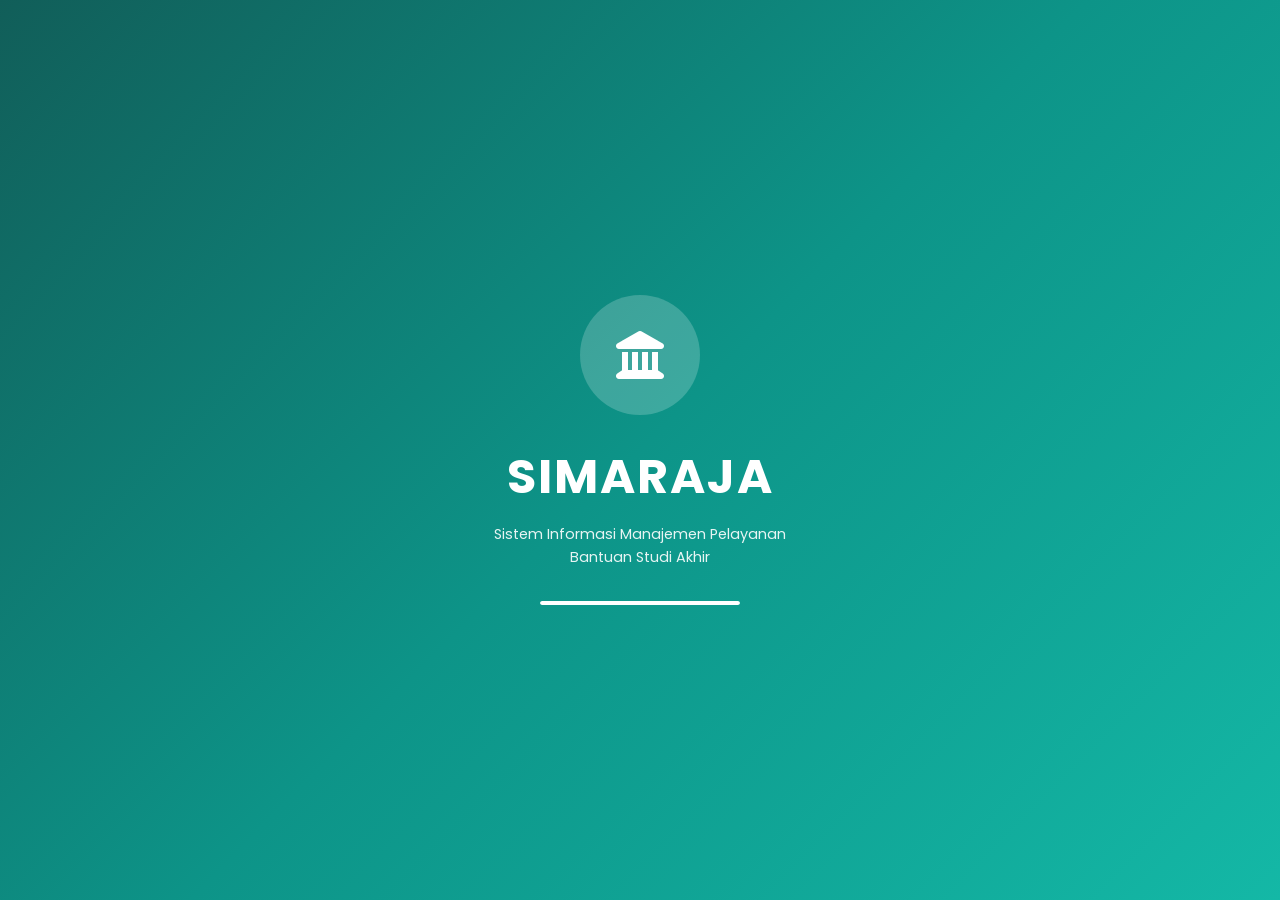
==== index.html @ 394a8925 "Add files via upload" ====
<!DOCTYPE html>
<html lang="id">
<head>
    <meta charset="UTF-8">
    <meta name="viewport" content="width=device-width, initial-scale=1.0">
    <meta name="description" content="SIMARAJA - Sistem Informasi Manajemen Pelayanan Bantuan Studi Akhir Bagi Mahasiswa Asal Raja Ampat">
    <meta name="keywords" content="SIMARAJA, Raja Ampat, Bantuan Studi, Mahasiswa, Pemerintah">
    <meta name="author" content="Pemerintah Kabupaten Raja Ampat">
    
    <title>SIMARAJA - Sistem Informasi Manajemen Pelayanan Bantuan Studi Akhir</title>
    
    <!-- Google Fonts -->
    <link rel="preconnect" href="https://fonts.googleapis.com">
    <link rel="preconnect" href="https://fonts.gstatic.com" crossorigin>
    <link href="https://fonts.googleapis.com/css2?family=Poppins:wght@300;400;500;600;700&display=swap" rel="stylesheet">
    
    <!-- Font Awesome Icons -->
    <link rel="stylesheet" href="https://cdnjs.cloudflare.com/ajax/libs/font-awesome/6.4.0/css/all.min.css">
    
    <!-- CSS Files -->
    <link rel="stylesheet" href="./css/style.css">
    <link rel="stylesheet" href="./css/dashboard.css">
    <link rel="stylesheet" href="./css/animation.css">
    <link rel="stylesheet" href="./css/responsive.css">
</head>
<body>
    <!-- ===============================================
         SPLASH SCREEN
         =============================================== -->
    <div id="splash-screen" class="splash-screen">
        <div class="splash-content">
            <div class="splash-logo">
                <i class="fas fa-landmark"></i>
            </div>
            <h1 class="splash-title">SIMARAJA</h1>
            <p class="splash-subtitle">Sistem Informasi Manajemen Pelayanan Bantuan Studi Akhir</p>
            <div class="splash-loader">
                <div class="loader-bar"></div>
            </div>
        </div>
    </div>

    <!-- ===============================================
         APP CONTAINER
         =============================================== -->
    <div id="app" class="app-container hidden">
        
        <!-- ===============================================
             LANDING PAGE
             =============================================== -->
        <div id="page-landing" class="page landing-page">
            <!-- Hero Background Image -->
            <div class="hero-bg-image">
                <img src="./assets/images/hero-bg.png" alt="Mahasiswa Raja Ampat" class="hero-img">
                <div class="hero-overlay"></div>
            </div>
            
            <!-- Main Content -->
            <div class="landing-content-wrapper">
                <div class="landing-logo">
                    <i class="fas fa-landmark"></i>
                </div>
                <h1 class="landing-title">SIMARAJA</h1>
                <p class="landing-subtitle">Sistem Informasi Manajemen Pelayanan Bantuan Studi Akhir</p>
                <p class="landing-tagline">Kabupaten Raja Ampat</p>
                <p class="landing-description">
                    Program bantuan pendidikan untuk mahasiswa berprestasi asal Raja Ampat. 
                    Wujudkan impian menyelesaikan studi bersama kami.
                </p>
                <div class="landing-buttons">
                    <button class="btn btn-primary-solid" onclick="showLoginPage('mahasiswa')">
                        <i class="fas fa-user-graduate"></i>
                        Masuk sebagai Mahasiswa
                    </button>
                    <button class="btn btn-primary-outline" onclick="showLoginPage('admin')">
                        <i class="fas fa-building-columns"></i>
                        Masuk sebagai Pemerintah
                    </button>
                </div>
                <p class="landing-register">
                    Belum punya akun? <a href="#" onclick="showRegisterPage()">Daftar Sekarang</a>
                </p>
            </div>
            
            <!-- Footer -->
            <div class="landing-footer">
                <p>&copy; 2024 Pemerintah Kabupaten Raja Ampat</p>
            </div>
        </div>

        <!-- ===============================================
             LOGIN PAGE
             =============================================== -->
        <div id="page-login" class="page login-page hidden">
            <div class="auth-container">
                <button class="back-btn" onclick="showLanding()">
                    <i class="fas fa-arrow-left"></i>
                </button>
                <div class="auth-header">
                    <div class="auth-icon" id="login-icon">
                        <i class="fas fa-user-graduate"></i>
                    </div>
                    <h2>Masuk Akun</h2>
                    <p id="login-type-text">Masuk sebagai Mahasiswa</p>
                </div>
                <form id="login-form" class="auth-form" onsubmit="handleLogin(event)">
                    <div class="input-group">
                        <i class="fas fa-envelope"></i>
                        <input type="email" id="login-email" placeholder="Email" required>
                    </div>
                    <div class="input-group">
                        <i class="fas fa-lock"></i>
                        <input type="password" id="login-password" placeholder="Password" required>
                        <button type="button" class="toggle-password" onclick="togglePassword('login-password')">
                            <i class="fas fa-eye"></i>
                        </button>
                    </div>
                    <div class="forgot-password-link">
                        <a href="#" onclick="showForgotPassword()">Lupa Password?</a>
                    </div>
                    <button type="submit" class="btn btn-primary btn-full">
                        <i class="fas fa-sign-in-alt"></i> Masuk
                    </button>
                </form>
            </div>
        </div>

        <!-- ===============================================
             FORGOT PASSWORD PAGE
             =============================================== -->
        <div id="page-forgot-password" class="page login-page hidden">
            <div class="auth-container">
                <button class="back-btn" onclick="showLoginPage('mahasiswa')">
                    <i class="fas fa-arrow-left"></i>
                </button>
                <div class="auth-header">
                    <div class="auth-icon forgot-icon">
                        <i class="fas fa-key"></i>
                    </div>
                    <h2>Lupa Password</h2>
                    <p>Masukkan email untuk reset password</p>
                </div>
                <form id="forgot-form" class="auth-form" onsubmit="handleForgotPassword(event)">
                    <div class="input-group">
                        <i class="fas fa-envelope"></i>
                        <input type="email" id="forgot-email" placeholder="Email Terdaftar" required>
                    </div>
                    <button type="submit" class="btn btn-primary btn-full">
                        <i class="fas fa-paper-plane"></i> Kirim Link Reset
                    </button>
                </form>
                <p class="auth-footer">
                    Ingat password? <a href="#" onclick="showLoginPage('mahasiswa')">Masuk</a>
                </p>
            </div>
        </div>

        <!-- ===============================================
             REGISTER PAGE
             =============================================== -->
        <div id="page-register" class="page register-page hidden">
            <div class="auth-container auth-container-wide">
                <button class="back-btn" onclick="showLanding()">
                    <i class="fas fa-arrow-left"></i>
                </button>
                <div class="auth-header">
                    <div class="auth-icon">
                        <i class="fas fa-user-plus"></i>
                    </div>
                    <h2>Daftar Akun Baru</h2>
                    <p>Daftarkan diri Anda untuk mengajukan bantuan</p>
                </div>
                <form id="register-form" class="auth-form" onsubmit="handleRegister(event)">
                    <div class="form-row">
                        <div class="input-group">
                            <i class="fas fa-user"></i>
                            <input type="text" id="reg-nama" placeholder="Nama Lengkap" required>
                        </div>
                        <div class="input-group">
                            <i class="fas fa-envelope"></i>
                            <input type="email" id="reg-email" placeholder="Email" required>
                        </div>
                    </div>
                    <div class="form-row">
                        <div class="input-group">
                            <i class="fas fa-id-card"></i>
                            <input type="text" id="reg-nim" placeholder="NIM" required>
                        </div>
                        <div class="input-group">
                            <i class="fas fa-graduation-cap"></i>
                            <input type="text" id="reg-jurusan" placeholder="Jurusan" required>
                        </div>
                    </div>
                    <div class="form-row">
                        <div class="input-group">
                            <i class="fas fa-university"></i>
                            <input type="text" id="reg-universitas" placeholder="Universitas" required>
                        </div>
                        <div class="input-group">
                            <i class="fas fa-phone"></i>
                            <input type="tel" id="reg-hp" placeholder="No. HP" required>
                        </div>
                    </div>
                    <div class="input-group">
                        <i class="fas fa-map-marker-alt"></i>
                        <input type="text" id="reg-alamat" placeholder="Alamat di Raja Ampat" required>
                    </div>
                    <div class="input-group">
                        <i class="fas fa-lock"></i>
                        <input type="password" id="reg-password" placeholder="Password (min. 6 karakter)" required minlength="6">
                        <button type="button" class="toggle-password" onclick="togglePassword('reg-password')">
                            <i class="fas fa-eye"></i>
                        </button>
                    </div>
                    <button type="submit" class="btn btn-primary btn-full">
                        <i class="fas fa-user-plus"></i> Daftar
                    </button>
                </form>
                <p class="auth-footer">
                    Sudah punya akun? <a href="#" onclick="showLoginPage('mahasiswa')">Masuk</a>
                </p>
            </div>
        </div>

        <!-- ===============================================
             MAHASISWA DASHBOARD
             =============================================== -->
        <div id="page-mahasiswa" class="page dashboard-page hidden">
            <!-- Header -->
            <header class="dashboard-header">
                <h1><i class="fas fa-landmark"></i> SIMARAJA</h1>
                <div class="header-actions">
                    <button class="notif-btn" onclick="showNotifModal()">
                        <i class="fas fa-bell"></i>
                        <span class="notif-badge" id="mhs-notif-badge">0</span>
                    </button>
                    <button class="user-menu-btn" onclick="toggleUserMenu()">
                        <div class="user-avatar-small" id="header-avatar">A</div>
                    </button>
                </div>
            </header>

            <!-- User Dropdown Menu -->
            <div class="user-dropdown" id="user-dropdown">
                <div class="dropdown-header">
                    <div class="dropdown-avatar" id="dropdown-avatar">A</div>
                    <div>
                        <h4 id="dropdown-nama">Nama Mahasiswa</h4>
                        <p id="dropdown-email">email@example.com</p>
                    </div>
                </div>
                <div class="dropdown-menu">
                    <a href="#" onclick="showMahasiswaSection('profil')">
                        <i class="fas fa-user"></i> Profil Saya
                    </a>
                    <a href="#" onclick="confirmLogout()">
                        <i class="fas fa-sign-out-alt"></i> Keluar
                    </a>
                </div>
            </div>

            <!-- Main Content -->
            <main class="dashboard-main">
                <!-- Beranda Section -->
                <section id="mhs-beranda" class="dashboard-section">
                    <div class="welcome-banner">
                        <div class="welcome-content">
                            <h2>Selamat Datang,</h2>
                            <h3 id="welcome-nama">Nama Mahasiswa</h3>
                            <p>Ajukan bantuan studi akhir Anda dengan mudah</p>
                        </div>
                        <div class="welcome-illustration">
                            <i class="fas fa-graduation-cap"></i>
                        </div>
                    </div>

                    <!-- Stats Cards -->
                    <div class="stats-row">
                        <div class="stat-card-mini pending">
                            <i class="fas fa-clock"></i>
                            <div class="stat-info">
                                <span class="stat-num" id="mhs-pending">0</span>
                                <span class="stat-text">Pending</span>
                            </div>
                        </div>
                        <div class="stat-card-mini diproses">
                            <i class="fas fa-spinner"></i>
                            <div class="stat-info">
                                <span class="stat-num" id="mhs-diproses">0</span>
                                <span class="stat-text">Diproses</span>
                            </div>
                        </div>
                        <div class="stat-card-mini disetujui">
                            <i class="fas fa-check-circle"></i>
                            <div class="stat-info">
                                <span class="stat-num" id="mhs-disetujui">0</span>
                                <span class="stat-text">Disetujui</span>
                            </div>
                        </div>
                    </div>

                    <!-- Quick Action Card -->
                    <div class="action-card" onclick="showMahasiswaSection('ajukan')">
                        <div class="action-icon">
                            <i class="fas fa-plus-circle"></i>
                        </div>
                        <div class="action-content">
                            <h3>Ajukan Bantuan Baru</h3>
                            <p>Klik untuk membuat pengajuan bantuan studi akhir</p>
                        </div>
                        <i class="fas fa-chevron-right action-arrow"></i>
                    </div>

                    <!-- Info Section -->
                    <div class="info-section">
                        <h3><i class="fas fa-info-circle"></i> Syarat Pengajuan</h3>
                        <div class="requirement-list">
                            <div class="requirement-item">
                                <i class="fas fa-check-circle"></i>
                                <span>IPK minimal 3.50</span>
                            </div>
                            <div class="requirement-item">
                                <i class="fas fa-check-circle"></i>
                                <span>Semester minimal 4</span>
                            </div>
                            <div class="requirement-item">
                                <i class="fas fa-check-circle"></i>
                                <span>Mahasiswa aktif</span>
                            </div>
                            <div class="requirement-item">
                                <i class="fas fa-check-circle"></i>
                                <span>Asal Raja Ampat</span>
                            </div>
                        </div>
                    </div>

                    <!-- Dokumen Required -->
                    <div class="info-section">
                        <h3><i class="fas fa-file-alt"></i> Dokumen Diperlukan</h3>
                        <div class="doc-requirements">
                            <div class="doc-req-item">
                                <i class="fas fa-file-pdf"></i>
                                <span>Proposal Pengajuan (PDF)</span>
                            </div>
                            <div class="doc-req-item">
                                <i class="fas fa-file-pdf"></i>
                                <span>Transkrip Nilai (PDF)</span>
                            </div>
                            <div class="doc-req-item">
                                <i class="fas fa-file-pdf"></i>
                                <span>KTM / KTP (PDF)</span>
                            </div>
                        </div>
                    </div>
                </section>

                <!-- Ajukan Section -->
                <section id="mhs-ajukan" class="dashboard-section hidden">
                    <div class="section-title">
                        <button class="back-section-btn" onclick="showMahasiswaSection('beranda')">
                            <i class="fas fa-arrow-left"></i>
                        </button>
                        <h2>Form Pengajuan Bantuan</h2>
                    </div>

                    <form id="form-pengajuan" class="form-container" onsubmit="handlePengajuan(event)">
                        <!-- Data Mahasiswa -->
                        <div class="form-card">
                            <h3 class="form-card-title">
                                <i class="fas fa-user"></i> Data Mahasiswa
                            </h3>
                            <div class="form-grid">
                                <div class="form-group">
                                    <label>Nama Lengkap</label>
                                    <input type="text" id="peng-nama" readonly>
                                </div>
                                <div class="form-group">
                                    <label>NIM</label>
                                    <input type="text" id="peng-nim" readonly>
                                </div>
                                <div class="form-group">
                                    <label>Jurusan</label>
                                    <input type="text" id="peng-jurusan" readonly>
                                </div>
                                <div class="form-group">
                                    <label>Universitas</label>
                                    <input type="text" id="peng-universitas" readonly>
                                </div>
                            </div>
                        </div>

                        <!-- Data Pengajuan -->
                        <div class="form-card">
                            <h3 class="form-card-title">
                                <i class="fas fa-file-alt"></i> Data Pengajuan
                            </h3>
                            <div class="form-grid">
                                <div class="form-group">
                                    <label>IPK <span class="text-muted">(min. 3.50)</span></label>
                                    <input type="number" id="peng-ipk" step="0.01" min="0" max="4" placeholder="Contoh: 3.75" required>
                                </div>
                                <div class="form-group">
                                    <label>Semester <span class="text-muted">(min. 4)</span></label>
                                    <input type="number" id="peng-semester" min="1" max="14" placeholder="Contoh: 6" required>
                                </div>
                                <div class="form-group full-width">
                                    <label>Jumlah Dana yang Diajukan</label>
                                    <input type="number" id="peng-dana" min="100000" placeholder="Contoh: 15000000" required>
                                </div>
                                <div class="form-group full-width">
                                    <label>Keperluan Dana</label>
                                    <textarea id="peng-keperluan" rows="3" placeholder="Jelaskan keperluan dana (min. 20 karakter)" required minlength="20"></textarea>
                                </div>
                            </div>
                        </div>

                        <!-- Upload Dokumen -->
                        <div class="form-card">
                            <h3 class="form-card-title">
                                <i class="fas fa-upload"></i> Upload Dokumen
                            </h3>
                            <p class="form-card-desc">Upload dokumen pendukung dalam format PDF (max. 5MB per file)</p>
                            
                            <div class="upload-grid">
                                <div class="upload-item">
                                    <label>Proposal Pengajuan <span class="required">*</span></label>
                                    <div class="upload-box" id="upload-proposal" onclick="document.getElementById('file-proposal').click()">
                                        <input type="file" id="file-proposal" accept=".pdf" onchange="handleFileUpload(this, 'proposal')" hidden>
                                        <i class="fas fa-cloud-upload-alt"></i>
                                        <span class="upload-text">Klik untuk upload</span>
                                        <span class="upload-filename" id="filename-proposal"></span>
                                    </div>
                                </div>

                                <div class="upload-item">
                                    <label>Transkrip Nilai <span class="required">*</span></label>
                                    <div class="upload-box" id="upload-transkrip" onclick="document.getElementById('file-transkrip').click()">
                                        <input type="file" id="file-transkrip" accept=".pdf" onchange="handleFileUpload(this, 'transkrip')" hidden>
                                        <i class="fas fa-cloud-upload-alt"></i>
                                        <span class="upload-text">Klik untuk upload</span>
                                        <span class="upload-filename" id="filename-transkrip"></span>
                                    </div>
                                </div>

                                <div class="upload-item">
                                    <label>KTM / KTP <span class="required">*</span></label>
                                    <div class="upload-box" id="upload-ktm" onclick="document.getElementById('file-ktm').click()">
                                        <input type="file" id="file-ktm" accept=".pdf" onchange="handleFileUpload(this, 'ktm')" hidden>
                                        <i class="fas fa-cloud-upload-alt"></i>
                                        <span class="upload-text">Klik untuk upload</span>
                                        <span class="upload-filename" id="filename-ktm"></span>
                                    </div>
                                </div>
                            </div>
                        </div>

                        <button type="submit" class="btn btn-primary btn-full btn-submit">
                            <i class="fas fa-paper-plane"></i> Kirim Pengajuan
                        </button>
                    </form>
                </section>

                <!-- Riwayat Section -->
                <section id="mhs-riwayat" class="dashboard-section hidden">
                    <div class="section-title">
                        <button class="back-section-btn" onclick="showMahasiswaSection('beranda')">
                            <i class="fas fa-arrow-left"></i>
                        </button>
                        <h2>Riwayat Pengajuan</h2>
                    </div>

                    <div id="riwayat-list" class="riwayat-list">
                        <!-- Populated by JS -->
                    </div>
                </section>

                <!-- Profil Section -->
                <section id="mhs-profil" class="dashboard-section hidden">
                    <div class="section-title">
                        <button class="back-section-btn" onclick="showMahasiswaSection('beranda')">
                            <i class="fas fa-arrow-left"></i>
                        </button>
                        <h2>Profil Saya</h2>
                    </div>

                    <div class="profile-container">
                        <div class="profile-header-card">
                            <div class="profile-avatar-large" id="profile-avatar">A</div>
                            <h3 id="profile-nama">Nama Mahasiswa</h3>
                            <p id="profile-email">email@example.com</p>
                        </div>

                        <div class="profile-details-card">
                            <div class="profile-detail-item">
                                <i class="fas fa-id-card"></i>
                                <div>
                                    <span class="label">NIM</span>
                                    <span class="value" id="profile-nim">-</span>
                                </div>
                            </div>
                            <div class="profile-detail-item">
                                <i class="fas fa-graduation-cap"></i>
                                <div>
                                    <span class="label">Jurusan</span>
                                    <span class="value" id="profile-jurusan">-</span>
                                </div>
                            </div>
                            <div class="profile-detail-item">
                                <i class="fas fa-university"></i>
                                <div>
                                    <span class="label">Universitas</span>
                                    <span class="value" id="profile-univ">-</span>
                                </div>
                            </div>
                            <div class="profile-detail-item">
                                <i class="fas fa-phone"></i>
                                <div>
                                    <span class="label">No. HP</span>
                                    <span class="value" id="profile-hp">-</span>
                                </div>
                            </div>
                            <div class="profile-detail-item">
                                <i class="fas fa-map-marker-alt"></i>
                                <div>
                                    <span class="label">Alamat</span>
                                    <span class="value" id="profile-alamat">-</span>
                                </div>
                            </div>
                        </div>

                        <button class="btn btn-danger btn-full" onclick="confirmLogout()">
                            <i class="fas fa-sign-out-alt"></i> Keluar dari Akun
                        </button>
                    </div>
                </section>
            </main>

            <!-- Bottom Navigation -->
            <nav class="bottom-nav">
                <a href="#" class="nav-item active" data-section="beranda" onclick="showMahasiswaSection('beranda')">
                    <i class="fas fa-home"></i>
                    <span>Beranda</span>
                </a>
                <a href="#" class="nav-item" data-section="ajukan" onclick="showMahasiswaSection('ajukan')">
                    <i class="fas fa-plus-circle"></i>
                    <span>Ajukan</span>
                </a>
                <a href="#" class="nav-item" data-section="riwayat" onclick="showMahasiswaSection('riwayat')">
                    <i class="fas fa-history"></i>
                    <span>Riwayat</span>
                </a>
                <a href="#" class="nav-item" data-section="profil" onclick="showMahasiswaSection('profil')">
                    <i class="fas fa-user"></i>
                    <span>Profil</span>
                </a>
            </nav>
        </div>

        <!-- ===============================================
             ADMIN DASHBOARD
             =============================================== -->
        <div id="page-admin" class="page dashboard-page admin-page hidden">
            <!-- Header -->
            <header class="dashboard-header admin-header">
                <h1><i class="fas fa-landmark"></i> SIMARAJA</h1>
                <div class="header-actions">
                    <button class="notif-btn" onclick="showToast('Fitur notifikasi', 'info')">
                        <i class="fas fa-bell"></i>
                        <span class="notif-badge" id="admin-notif-badge">0</span>
                    </button>
                    <button class="user-menu-btn" onclick="toggleAdminMenu()">
                        <div class="user-avatar-small admin">
                            <i class="fas fa-user-shield"></i>
                        </div>
                    </button>
                </div>
            </header>

            <!-- Admin Dropdown Menu -->
            <div class="user-dropdown" id="admin-dropdown">
                <div class="dropdown-header">
                    <div class="dropdown-avatar admin">
                        <i class="fas fa-user-shield"></i>
                    </div>
                    <div>
                        <h4>Administrator</h4>
                        <p>Pemerintah Raja Ampat</p>
                    </div>
                </div>
                <div class="dropdown-menu">
                    <a href="#" onclick="confirmLogout()">
                        <i class="fas fa-sign-out-alt"></i> Keluar
                    </a>
                </div>
            </div>

            <!-- Main Content -->
            <main class="dashboard-main">
                <!-- Dashboard Section -->
                <section id="admin-dashboard" class="dashboard-section">
                    <div class="admin-welcome">
                        <h2>Selamat Datang, Administrator</h2>
                        <p>Kelola pengajuan bantuan mahasiswa Raja Ampat</p>
                    </div>

                    <!-- Stats Cards -->
                    <div class="admin-stats-grid">
                        <div class="admin-stat-card pending">
                            <div class="stat-card-header">
                                <i class="fas fa-clock"></i>
                                <span>Pending</span>
                            </div>
                            <div class="stat-card-value" id="admin-pending">0</div>
                        </div>
                        <div class="admin-stat-card diproses">
                            <div class="stat-card-header">
                                <i class="fas fa-spinner"></i>
                                <span>Diproses</span>
                            </div>
                            <div class="stat-card-value" id="admin-diproses">0</div>
                        </div>
                        <div class="admin-stat-card disetujui">
                            <div class="stat-card-header">
                                <i class="fas fa-check-circle"></i>
                                <span>Disetujui</span>
                            </div>
                            <div class="stat-card-value" id="admin-disetujui">0</div>
                        </div>
                        <div class="admin-stat-card ditolak">
                            <div class="stat-card-header">
                                <i class="fas fa-times-circle"></i>
                                <span>Ditolak</span>
                            </div>
                            <div class="stat-card-value" id="admin-ditolak">0</div>
                        </div>
                    </div>

                    <!-- Total Dana -->
                    <div class="total-dana-card">
                        <i class="fas fa-wallet"></i>
                        <div>
                            <span class="dana-label">Total Dana Disetujui</span>
                            <span class="dana-value" id="total-dana-disetujui">Rp 0</span>
                        </div>
                    </div>

                    <!-- Recent Proposals -->
                    <div class="recent-proposals">
                        <div class="section-header-row">
                            <h3>Pengajuan Terbaru</h3>
                            <a href="#" onclick="showAdminSection('pengajuan')" class="view-all">Lihat Semua</a>
                        </div>
                        <div id="recent-proposals-list">
                            <!-- Populated by JS -->
                        </div>
                    </div>
                </section>

                <!-- Pengajuan Section -->
                <section id="admin-pengajuan" class="dashboard-section hidden">
                    <div class="section-title">
                        <button class="back-section-btn" onclick="showAdminSection('dashboard')">
                            <i class="fas fa-arrow-left"></i>
                        </button>
                        <h2>Daftar Pengajuan</h2>
                    </div>

                    <!-- Filter Tabs -->
                    <div class="filter-tabs">
                        <button class="filter-tab active" data-filter="semua" onclick="filterPengajuan('semua')">Semua</button>
                        <button class="filter-tab" data-filter="pending" onclick="filterPengajuan('pending')">Pending</button>
                        <button class="filter-tab" data-filter="diproses" onclick="filterPengajuan('diproses')">Diproses</button>
                        <button class="filter-tab" data-filter="disetujui" onclick="filterPengajuan('disetujui')">Disetujui</button>
                        <button class="filter-tab" data-filter="ditolak" onclick="filterPengajuan('ditolak')">Ditolak</button>
                    </div>

                    <div id="admin-pengajuan-list" class="admin-pengajuan-list">
                        <!-- Populated by JS -->
                    </div>
                </section>

                <!-- Detail Pengajuan Section -->
                <section id="admin-detail" class="dashboard-section hidden">
                    <div class="section-title">
                        <button class="back-section-btn" onclick="showAdminSection('pengajuan')">
                            <i class="fas fa-arrow-left"></i>
                        </button>
                        <h2>Detail Pengajuan</h2>
                    </div>

                    <div id="detail-container">
                        <!-- Populated by JS -->
                    </div>
                </section>

                <!-- Mahasiswa Section -->
                <section id="admin-mahasiswa" class="dashboard-section hidden">
                    <div class="section-title">
                        <button class="back-section-btn" onclick="showAdminSection('dashboard')">
                            <i class="fas fa-arrow-left"></i>
                        </button>
                        <h2>Data Mahasiswa</h2>
                    </div>

                    <div class="search-container">
                        <i class="fas fa-search"></i>
                        <input type="text" id="search-mahasiswa" placeholder="Cari nama atau NIM..." oninput="searchMahasiswa()">
                    </div>

                    <div id="admin-mahasiswa-list" class="admin-mahasiswa-list">
                        <!-- Populated by JS -->
                    </div>
                </section>
            </main>

            <!-- Bottom Navigation -->
            <nav class="bottom-nav admin-nav">
                <a href="#" class="nav-item active" data-section="dashboard" onclick="showAdminSection('dashboard')">
                    <i class="fas fa-home"></i>
                    <span>Dashboard</span>
                </a>
                <a href="#" class="nav-item" data-section="pengajuan" onclick="showAdminSection('pengajuan')">
                    <i class="fas fa-file-alt"></i>
                    <span>Pengajuan</span>
                </a>
                <a href="#" class="nav-item" data-section="mahasiswa" onclick="showAdminSection('mahasiswa')">
                    <i class="fas fa-users"></i>
                    <span>Mahasiswa</span>
                </a>
            </nav>
        </div>

    </div>

    <!-- ===============================================
         MODAL
         =============================================== -->
    <div id="modal" class="modal hidden">
        <div class="modal-content">
            <div class="modal-header">
                <h3 id="modal-title">Konfirmasi</h3>
                <button class="modal-close" onclick="closeModal()">
                    <i class="fas fa-times"></i>
                </button>
            </div>
            <div class="modal-body" id="modal-body">
                <p id="modal-message">Apakah Anda yakin?</p>
            </div>
            <div class="modal-footer" id="modal-footer">
                <button class="btn btn-secondary" onclick="closeModal()">Batal</button>
                <button class="btn btn-primary" id="modal-confirm">Ya, Lanjutkan</button>
            </div>
        </div>
    </div>

    <!-- ===============================================
         PDF VIEWER MODAL
         =============================================== -->
    <div id="pdf-modal" class="modal hidden">
        <div class="modal-content modal-large">
            <div class="modal-header">
                <h3 id="pdf-title">Lihat Dokumen</h3>
                <button class="modal-close" onclick="closePdfModal()">
                    <i class="fas fa-times"></i>
                </button>
            </div>
            <div class="modal-body pdf-body">
                <iframe id="pdf-viewer" src=""></iframe>
            </div>
        </div>
    </div>

    <!-- ===============================================
         TOAST CONTAINER
         =============================================== -->
    <div id="toast-container" class="toast-container"></div>

    <!-- ===============================================
         JAVASCRIPT FILES
         =============================================== -->
    <script src="./config/config.js"></script>
    <script src="./js/api.js"></script>
    <script src="./js/auth.js"></script>
    <script src="./js/dashboard.js"></script>
    <script src="./js/script.js"></script>
</body>
</html>
---- css/style.css ----
/* ===============================================
   SIMARAJA - Main Stylesheet
   Sistem Informasi Manajemen Pelayanan Bantuan Studi Akhir
   Bagi Mahasiswa Asal Raja Ampat
   =============================================== */

/* ===============================================
   CSS VARIABLES
   =============================================== */
:root {
    /* Primary Colors */
    --primary: #0D9488;
    --primary-dark: #115E59;
    --primary-light: #14B8A6;
    --secondary: #14B8A6;
    
    /* Gray Scale */
    --white: #FFFFFF;
    --gray-50: #F9FAFB;
    --gray-100: #F3F4F6;
    --gray-200: #E5E7EB;
    --gray-300: #D1D5DB;
    --gray-400: #9CA3AF;
    --gray-500: #6B7280;
    --gray-600: #4B5563;
    --gray-700: #374151;
    --gray-800: #1F2937;
    --gray-900: #111827;
    
    /* Status Colors */
    --pending: #F59E0B;
    --pending-bg: #FEF3C7;
    --diproses: #3B82F6;
    --diproses-bg: #DBEAFE;
    --disetujui: #10B981;
    --disetujui-bg: #D1FAE5;
    --ditolak: #EF4444;
    --ditolak-bg: #FEE2E2;
    
    /* Danger Colors */
    --danger: #EF4444;
    --danger-dark: #DC2626;
    
    /* Shadows */
    --shadow-sm: 0 1px 2px 0 rgba(0, 0, 0, 0.05);
    --shadow: 0 1px 3px 0 rgba(0, 0, 0, 0.1), 0 1px 2px 0 rgba(0, 0, 0, 0.06);
    --shadow-md: 0 4px 6px -1px rgba(0, 0, 0, 0.1), 0 2px 4px -1px rgba(0, 0, 0, 0.06);
    --shadow-lg: 0 10px 15px -3px rgba(0, 0, 0, 0.1), 0 4px 6px -2px rgba(0, 0, 0, 0.05);
    --shadow-xl: 0 20px 25px -5px rgba(0, 0, 0, 0.1), 0 10px 10px -5px rgba(0, 0, 0, 0.04);
    
    /* Border Radius */
    --radius-sm: 0.375rem;
    --radius: 0.5rem;
    --radius-md: 0.75rem;
    --radius-lg: 1rem;
    --radius-xl: 1.5rem;
    
    /* Transitions */
    --transition: all 0.3s ease;
}

/* ===============================================
   RESET CSS
   =============================================== */
*, *::before, *::after {
    margin: 0;
    padding: 0;
    box-sizing: border-box;
}

html {
    scroll-behavior: smooth;
}

body {
    font-family: 'Poppins', sans-serif;
    font-size: 16px;
    line-height: 1.6;
    color: var(--gray-800);
    background-color: var(--gray-50);
    min-height: 100vh;
    -webkit-font-smoothing: antialiased;
    -moz-osx-font-smoothing: grayscale;
}

a {
    text-decoration: none;
    color: var(--primary);
    transition: var(--transition);
}

a:hover {
    color: var(--primary-dark);
}

ul {
    list-style: none;
}

button {
    cursor: pointer;
    font-family: inherit;
    border: none;
    outline: none;
}

input, textarea, select {
    font-family: inherit;
    font-size: inherit;
    outline: none;
}

/* ===============================================
   UTILITY CLASSES
   =============================================== */
.hidden {
    display: none !important;
}

.text-muted {
    color: var(--gray-500);
    font-size: 0.8rem;
}

.required {
    color: var(--danger);
}

/* ===============================================
   SPLASH SCREEN
   =============================================== */
.splash-screen {
    position: fixed;
    top: 0;
    left: 0;
    width: 100%;
    height: 100%;
    background: linear-gradient(135deg, var(--primary-dark) 0%, var(--primary) 50%, var(--primary-light) 100%);
    display: flex;
    align-items: center;
    justify-content: center;
    z-index: 9999;
    transition: opacity 0.5s ease, visibility 0.5s ease;
}

.splash-screen.fade-out {
    opacity: 0;
    visibility: hidden;
}

.splash-content {
    text-align: center;
    color: var(--white);
    padding: 2rem;
}

.splash-logo {
    width: 100px;
    height: 100px;
    background: rgba(255, 255, 255, 0.2);
    border-radius: 50%;
    display: flex;
    align-items: center;
    justify-content: center;
    margin: 0 auto 1.5rem;
    animation: pulse 2s infinite;
}

.splash-logo i {
    font-size: 3rem;
}

.splash-title {
    font-size: 2.5rem;
    font-weight: 700;
    letter-spacing: 2px;
    margin-bottom: 0.5rem;
}

.splash-subtitle {
    font-size: 0.9rem;
    opacity: 0.9;
    margin-bottom: 2rem;
    max-width: 300px;
    margin-left: auto;
    margin-right: auto;
}

.splash-loader {
    width: 200px;
    height: 4px;
    background: rgba(255, 255, 255, 0.3);
    border-radius: 2px;
    margin: 0 auto;
    overflow: hidden;
}

.loader-bar {
    width: 0%;
    height: 100%;
    background: var(--white);
    border-radius: 2px;
    animation: loading 2s ease-out forwards;
}

/* ===============================================
   APP CONTAINER
   =============================================== */
.app-container {
    min-height: 100vh;
}

/* ===============================================
   LANDING PAGE - Hero Image Background
   =============================================== */
.landing-page {
    min-height: 100vh;
    position: relative;
    overflow-x: hidden;
    display: flex;
    flex-direction: column;
    align-items: center;
    justify-content: center;
}

/* Hero Background Image */
.hero-bg-image {
    position: absolute;
    top: 0;
    left: 0;
    right: 0;
    bottom: 0;
    z-index: 0;
}

.hero-img {
    width: 100%;
    height: 100%;
    object-fit: cover;
    object-position: center;
}

.hero-overlay {
    position: absolute;
    top: 0;
    left: 0;
    right: 0;
    bottom: 0;
    background: linear-gradient(
        to bottom,
        rgba(0, 0, 0, 0.4) 0%,
        rgba(0, 0, 0, 0.5) 50%,
        rgba(0, 77, 64, 0.7) 100%
    );
}

/* Landing Content Wrapper */
.landing-content-wrapper {
    text-align: center;
    color: var(--white);
    position: relative;
    z-index: 2;
    max-width: 500px;
    background: rgba(255, 255, 255, 0.15);
    backdrop-filter: blur(12px);
    -webkit-backdrop-filter: blur(12px);
    border-radius: 24px;
    padding: 2.5rem 2rem;
    margin: 1rem;
    box-shadow: 0 8px 32px rgba(0, 0, 0, 0.2);
    border: 1px solid rgba(255, 255, 255, 0.25);
}

.landing-logo {
    width: 90px;
    height: 90px;
    background: linear-gradient(135deg, var(--primary) 0%, var(--primary-light) 100%);
    border-radius: 50%;
    display: flex;
    align-items: center;
    justify-content: center;
    margin: 0 auto 1.25rem;
    box-shadow: 0 4px 20px rgba(0, 0, 0, 0.3);
}

.landing-logo i {
    font-size: 2.75rem;
    color: var(--white);
}

.landing-title {
    font-size: 2.25rem;
    font-weight: 700;
    letter-spacing: 4px;
    margin-bottom: 0.5rem;
    text-shadow: 0 2px 8px rgba(0, 0, 0, 0.3);
}

.landing-subtitle {
    font-size: 0.85rem;
    opacity: 0.95;
    margin-bottom: 0.5rem;
    font-weight: 300;
    line-height: 1.5;
}

.landing-tagline {
    font-size: 1.1rem;
    font-weight: 600;
    margin-bottom: 1.25rem;
    color: #ffd93d;
    text-shadow: 0 2px 4px rgba(0, 0, 0, 0.3);
}

.landing-description {
    font-size: 0.9rem;
    opacity: 0.9;
    line-height: 1.7;
    margin-bottom: 1.75rem;
}

.landing-buttons {
    display: flex;
    flex-direction: column;
    gap: 0.875rem;
    margin-bottom: 1.25rem;
}

.landing-register {
    font-size: 0.85rem;
    opacity: 0.9;
}

.landing-register a {
    color: #ffd93d;
    font-weight: 600;
    text-decoration: underline;
}

.landing-footer {
    position: absolute;
    bottom: 1.5rem;
    left: 0;
    right: 0;
    text-align: center;
    z-index: 2;
}

.landing-footer p {
    font-size: 0.8rem;
    color: rgba(255, 255, 255, 0.8);
    text-shadow: 0 1px 2px rgba(0, 0, 0, 0.3);
}

/* ===============================================
   BUTTONS
   =============================================== */
.btn {
    display: inline-flex;
    align-items: center;
    justify-content: center;
    gap: 0.5rem;
    padding: 0.875rem 1.5rem;
    font-size: 0.9rem;
    font-weight: 500;
    border-radius: var(--radius-md);
    transition: var(--transition);
}

.btn-primary-solid {
    background: var(--white);
    color: var(--primary-dark);
}

.btn-primary-solid:hover {
    background: var(--gray-100);
    transform: translateY(-2px);
    box-shadow: var(--shadow-lg);
}

.btn-primary-outline {
    background: transparent;
    color: var(--white);
    border: 2px solid var(--white);
}

.btn-primary-outline:hover {
    background: rgba(255, 255, 255, 0.15);
    transform: translateY(-2px);
}

.btn-primary {
    background: var(--primary);
    color: var(--white);
}

.btn-primary:hover {
    background: var(--primary-dark);
    transform: translateY(-2px);
    box-shadow: var(--shadow-md);
}

.btn-secondary {
    background: var(--gray-200);
    color: var(--gray-700);
}

.btn-secondary:hover {
    background: var(--gray-300);
}

.btn-danger {
    background: var(--danger);
    color: var(--white);
}

.btn-danger:hover {
    background: var(--danger-dark);
}

.btn-full {
    width: 100%;
}

.btn-submit {
    padding: 1rem;
    font-size: 1rem;
    font-weight: 600;
}

/* ===============================================
   LOGIN & REGISTER PAGES
   =============================================== */
.login-page, .register-page {
    min-height: 100vh;
    background: linear-gradient(135deg, var(--primary-dark) 0%, var(--primary) 100%);
    display: flex;
    align-items: center;
    justify-content: center;
    padding: 1rem;
}

.auth-container {
    background: var(--white);
    border-radius: var(--radius-xl);
    padding: 2rem;
    width: 100%;
    max-width: 400px;
    position: relative;
    box-shadow: var(--shadow-xl);
}

.auth-container-wide {
    max-width: 550px;
}

.back-btn {
    position: absolute;
    top: 1rem;
    left: 1rem;
    width: 36px;
    height: 36px;
    background: var(--gray-100);
    border-radius: 50%;
    display: flex;
    align-items: center;
    justify-content: center;
    color: var(--gray-600);
    transition: var(--transition);
}

.back-btn:hover {
    background: var(--gray-200);
    color: var(--gray-800);
}

.auth-header {
    text-align: center;
    margin-bottom: 2rem;
}

.auth-icon {
    width: 80px;
    height: 80px;
    background: linear-gradient(135deg, var(--primary) 0%, var(--primary-light) 100%);
    border-radius: 50%;
    display: flex;
    align-items: center;
    justify-content: center;
    margin: 0 auto 1rem;
    color: var(--white);
}

.auth-icon.forgot-icon {
    background: linear-gradient(135deg, #F59E0B 0%, #FBBF24 100%);
}

.auth-icon i {
    font-size: 2rem;
}

.auth-header h2 {
    font-size: 1.5rem;
    font-weight: 600;
    color: var(--gray-800);
    margin-bottom: 0.25rem;
}

.auth-header p {
    font-size: 0.875rem;
    color: var(--gray-500);
}

.auth-form {
    display: flex;
    flex-direction: column;
    gap: 1rem;
}

.input-group {
    position: relative;
}

.input-group i {
    position: absolute;
    left: 1rem;
    top: 50%;
    transform: translateY(-50%);
    color: var(--gray-400);
    font-size: 1rem;
}

.input-group input {
    width: 100%;
    padding: 0.875rem 1rem 0.875rem 2.75rem;
    border: 2px solid var(--gray-200);
    border-radius: var(--radius-md);
    font-size: 0.9rem;
    transition: var(--transition);
    background: var(--white);
}

.input-group input:focus {
    border-color: var(--primary);
    box-shadow: 0 0 0 3px rgba(13, 148, 136, 0.1);
}

.toggle-password {
    position: absolute;
    right: 0.75rem;
    top: 50%;
    transform: translateY(-50%);
    background: none;
    color: var(--gray-400);
    padding: 0.25rem;
    transition: var(--transition);
}

.toggle-password:hover {
    color: var(--gray-600);
}

.form-row {
    display: grid;
    grid-template-columns: 1fr 1fr;
    gap: 1rem;
}

/* Forgot Password Link */
.forgot-password-link {
    text-align: right;
    margin-top: -0.5rem;
}

.forgot-password-link a {
    font-size: 0.85rem;
    color: var(--primary);
}

.forgot-password-link a:hover {
    text-decoration: underline;
}

.auth-footer {
    text-align: center;
    margin-top: 1.5rem;
    font-size: 0.875rem;
    color: var(--gray-500);
}

/* ===============================================
   STATUS BADGES
   =============================================== */
.status-badge {
    display: inline-flex;
    align-items: center;
    gap: 0.375rem;
    padding: 0.375rem 0.75rem;
    border-radius: 9999px;
    font-size: 0.75rem;
    font-weight: 500;
}

.status-pending {
    background: var(--pending-bg);
    color: var(--pending);
}

.status-diproses {
    background: var(--diproses-bg);
    color: var(--diproses);
}

.status-disetujui {
    background: var(--disetujui-bg);
    color: var(--disetujui);
}

.status-ditolak {
    background: var(--ditolak-bg);
    color: var(--ditolak);
}

/* ===============================================
   EMPTY STATE
   =============================================== */
.empty-state {
    text-align: center;
    padding: 3rem 1rem;
    color: var(--gray-400);
}

.empty-state i {
    font-size: 3rem;
    margin-bottom: 1rem;
}

.empty-state p {
    font-size: 0.9rem;
}
---- css/dashboard.css ----
/* ===============================================
   SIMARAJA - Dashboard Styles
   Styles for dashboard pages (Mahasiswa & Admin)
   =============================================== */

/* ===============================================
   DASHBOARD BASE
   =============================================== */
.dashboard-page {
    min-height: 100vh;
    background: var(--gray-50);
    padding-bottom: 80px;
}

/* ===============================================
   HEADER
   =============================================== */
.dashboard-header {
    position: fixed;
    top: 0;
    left: 0;
    right: 0;
    height: 60px;
    background: linear-gradient(135deg, var(--primary-dark) 0%, var(--primary) 100%);
    color: var(--white);
    display: flex;
    align-items: center;
    justify-content: space-between;
    padding: 0 1rem;
    z-index: 100;
    box-shadow: var(--shadow-md);
}

.admin-header {
    background: linear-gradient(135deg, var(--gray-800) 0%, var(--gray-900) 100%);
}

.dashboard-header h1 {
    font-size: 1.1rem;
    font-weight: 600;
    display: flex;
    align-items: center;
    gap: 0.5rem;
}

.header-actions {
    display: flex;
    align-items: center;
    gap: 0.5rem;
}

.notif-btn, .user-menu-btn {
    width: 40px;
    height: 40px;
    background: rgba(255, 255, 255, 0.15);
    border-radius: var(--radius);
    display: flex;
    align-items: center;
    justify-content: center;
    color: var(--white);
    transition: var(--transition);
    position: relative;
}

.notif-btn:hover, .user-menu-btn:hover {
    background: rgba(255, 255, 255, 0.25);
}

.notif-badge {
    position: absolute;
    top: -4px;
    right: -4px;
    width: 18px;
    height: 18px;
    background: var(--danger);
    border-radius: 50%;
    font-size: 0.65rem;
    font-weight: 600;
    display: flex;
    align-items: center;
    justify-content: center;
}

.user-avatar-small {
    width: 32px;
    height: 32px;
    background: rgba(255, 255, 255, 0.3);
    border-radius: 50%;
    display: flex;
    align-items: center;
    justify-content: center;
    font-size: 0.85rem;
    font-weight: 600;
}

.user-avatar-small.admin {
    background: rgba(255, 255, 255, 0.2);
    font-size: 0.75rem;
}

/* ===============================================
   USER DROPDOWN
   =============================================== */
.user-dropdown {
    position: fixed;
    top: 60px;
    right: 1rem;
    width: 250px;
    background: var(--white);
    border-radius: var(--radius-lg);
    box-shadow: var(--shadow-xl);
    z-index: 99;
    display: none;
}

.user-dropdown.active {
    display: block;
}

.dropdown-header {
    padding: 1rem;
    display: flex;
    align-items: center;
    gap: 0.75rem;
    border-bottom: 1px solid var(--gray-100);
}

.dropdown-avatar {
    width: 45px;
    height: 45px;
    background: var(--primary);
    border-radius: 50%;
    display: flex;
    align-items: center;
    justify-content: center;
    color: var(--white);
    font-size: 1.1rem;
    font-weight: 600;
}

.dropdown-avatar.admin {
    background: var(--gray-700);
}

.dropdown-header h4 {
    font-size: 0.95rem;
    color: var(--gray-800);
}

.dropdown-header p {
    font-size: 0.75rem;
    color: var(--gray-500);
}

.dropdown-menu {
    padding: 0.5rem 0;
}

.dropdown-menu a {
    display: flex;
    align-items: center;
    gap: 0.75rem;
    padding: 0.75rem 1rem;
    color: var(--gray-600);
    font-size: 0.9rem;
    transition: var(--transition);
}

.dropdown-menu a:hover {
    background: var(--gray-50);
    color: var(--primary);
}

/* ===============================================
   MAIN CONTENT
   =============================================== */
.dashboard-main {
    padding: 80px 1rem 1rem;
    max-width: 800px;
    margin: 0 auto;
}

.section-title {
    display: flex;
    align-items: center;
    gap: 0.75rem;
    margin-bottom: 1.5rem;
}

.section-title h2 {
    font-size: 1.25rem;
    font-weight: 600;
    color: var(--gray-800);
}

.back-section-btn {
    width: 36px;
    height: 36px;
    background: var(--white);
    border-radius: var(--radius);
    display: flex;
    align-items: center;
    justify-content: center;
    color: var(--gray-600);
    box-shadow: var(--shadow);
    transition: var(--transition);
}

.back-section-btn:hover {
    background: var(--gray-100);
}

/* ===============================================
   WELCOME BANNER
   =============================================== */
.welcome-banner {
    background: linear-gradient(135deg, var(--primary-dark) 0%, var(--primary) 100%);
    border-radius: var(--radius-lg);
    padding: 1.5rem;
    color: var(--white);
    display: flex;
    justify-content: space-between;
    align-items: center;
    margin-bottom: 1.5rem;
    box-shadow: var(--shadow-md);
}

.welcome-content h2 {
    font-size: 0.9rem;
    font-weight: 400;
    opacity: 0.9;
}

.welcome-content h3 {
    font-size: 1.25rem;
    font-weight: 600;
    margin-bottom: 0.25rem;
}

.welcome-content p {
    font-size: 0.8rem;
    opacity: 0.85;
}

.welcome-illustration {
    width: 60px;
    height: 60px;
    background: rgba(255, 255, 255, 0.2);
    border-radius: 50%;
    display: flex;
    align-items: center;
    justify-content: center;
}

.welcome-illustration i {
    font-size: 1.5rem;
}

/* ===============================================
   STATS CARDS
   =============================================== */
.stats-row {
    display: flex;
    gap: 0.75rem;
    margin-bottom: 1.5rem;
    overflow-x: auto;
    padding-bottom: 0.5rem;
}

.stat-card-mini {
    flex: 1;
    min-width: 100px;
    background: var(--white);
    border-radius: var(--radius-md);
    padding: 1rem;
    display: flex;
    align-items: center;
    gap: 0.75rem;
    box-shadow: var(--shadow);
    border-left: 4px solid var(--gray-300);
}

.stat-card-mini i {
    font-size: 1.25rem;
}

.stat-card-mini.pending {
    border-left-color: var(--pending);
}

.stat-card-mini.pending i {
    color: var(--pending);
}

.stat-card-mini.diproses {
    border-left-color: var(--diproses);
}

.stat-card-mini.diproses i {
    color: var(--diproses);
}

.stat-card-mini.disetujui {
    border-left-color: var(--disetujui);
}

.stat-card-mini.disetujui i {
    color: var(--disetujui);
}

.stat-info {
    display: flex;
    flex-direction: column;
}

.stat-num {
    font-size: 1.5rem;
    font-weight: 700;
    color: var(--gray-800);
    line-height: 1;
}

.stat-text {
    font-size: 0.7rem;
    color: var(--gray-500);
}

/* ===============================================
   ACTION CARD
   =============================================== */
.action-card {
    background: var(--white);
    border-radius: var(--radius-lg);
    padding: 1.25rem;
    display: flex;
    align-items: center;
    gap: 1rem;
    box-shadow: var(--shadow);
    margin-bottom: 1.5rem;
    cursor: pointer;
    transition: var(--transition);
    border: 2px solid transparent;
}

.action-card:hover {
    border-color: var(--primary);
    transform: translateY(-2px);
    box-shadow: var(--shadow-md);
}

.action-icon {
    width: 50px;
    height: 50px;
    background: linear-gradient(135deg, var(--primary) 0%, var(--primary-light) 100%);
    border-radius: var(--radius-md);
    display: flex;
    align-items: center;
    justify-content: center;
    color: var(--white);
    font-size: 1.25rem;
}

.action-content {
    flex: 1;
}

.action-content h3 {
    font-size: 1rem;
    font-weight: 600;
    color: var(--gray-800);
}

.action-content p {
    font-size: 0.8rem;
    color: var(--gray-500);
}

.action-arrow {
    color: var(--gray-400);
}

/* ===============================================
   INFO SECTION
   =============================================== */
.info-section {
    background: var(--white);
    border-radius: var(--radius-lg);
    padding: 1.25rem;
    margin-bottom: 1rem;
    box-shadow: var(--shadow);
}

.info-section h3 {
    font-size: 0.95rem;
    font-weight: 600;
    color: var(--gray-800);
    display: flex;
    align-items: center;
    gap: 0.5rem;
    margin-bottom: 1rem;
}

.info-section h3 i {
    color: var(--primary);
}

.requirement-list {
    display: grid;
    grid-template-columns: repeat(2, 1fr);
    gap: 0.5rem;
}

.requirement-item {
    display: flex;
    align-items: center;
    gap: 0.5rem;
    font-size: 0.85rem;
    color: var(--gray-600);
}

.requirement-item i {
    color: var(--disetujui);
    font-size: 0.8rem;
}

.doc-requirements {
    display: flex;
    flex-direction: column;
    gap: 0.5rem;
}

.doc-req-item {
    display: flex;
    align-items: center;
    gap: 0.75rem;
    padding: 0.5rem 0;
    font-size: 0.85rem;
    color: var(--gray-600);
    border-bottom: 1px solid var(--gray-100);
}

.doc-req-item:last-child {
    border-bottom: none;
}

.doc-req-item i {
    color: var(--danger);
}

/* ===============================================
   FORM PENGAJUAN
   =============================================== */
.form-container {
    display: flex;
    flex-direction: column;
    gap: 1rem;
}

.form-card {
    background: var(--white);
    border-radius: var(--radius-lg);
    padding: 1.25rem;
    box-shadow: var(--shadow);
}

.form-card-title {
    font-size: 1rem;
    font-weight: 600;
    color: var(--gray-800);
    display: flex;
    align-items: center;
    gap: 0.5rem;
    margin-bottom: 1rem;
    padding-bottom: 0.75rem;
    border-bottom: 1px solid var(--gray-100);
}

.form-card-title i {
    color: var(--primary);
}

.form-card-desc {
    font-size: 0.8rem;
    color: var(--gray-500);
    margin-bottom: 1rem;
}

.form-grid {
    display: grid;
    grid-template-columns: repeat(2, 1fr);
    gap: 1rem;
}

.form-group {
    display: flex;
    flex-direction: column;
    gap: 0.375rem;
}

.form-group.full-width {
    grid-column: 1 / -1;
}

.form-group label {
    font-size: 0.85rem;
    font-weight: 500;
    color: var(--gray-700);
}

.form-group input,
.form-group textarea {
    padding: 0.75rem 1rem;
    border: 2px solid var(--gray-200);
    border-radius: var(--radius);
    font-size: 0.9rem;
    transition: var(--transition);
    background: var(--white);
}

.form-group input:focus,
.form-group textarea:focus {
    border-color: var(--primary);
    box-shadow: 0 0 0 3px rgba(13, 148, 136, 0.1);
}

.form-group input[readonly] {
    background: var(--gray-50);
    color: var(--gray-600);
}

/* ===============================================
   UPLOAD GRID
   =============================================== */
.upload-grid {
    display: grid;
    gap: 1rem;
}

.upload-item label {
    font-size: 0.85rem;
    font-weight: 500;
    color: var(--gray-700);
    display: block;
    margin-bottom: 0.5rem;
}

.upload-box {
    border: 2px dashed var(--gray-300);
    border-radius: var(--radius);
    padding: 1.5rem;
    text-align: center;
    cursor: pointer;
    transition: var(--transition);
    background: var(--gray-50);
}

.upload-box:hover {
    border-color: var(--primary);
    background: rgba(13, 148, 136, 0.05);
}

.upload-box.uploaded {
    border-color: var(--disetujui);
    background: var(--disetujui-bg);
}

.upload-box i {
    font-size: 2rem;
    color: var(--gray-400);
    margin-bottom: 0.5rem;
    display: block;
}

.upload-box.uploaded i {
    color: var(--disetujui);
}

.upload-text {
    font-size: 0.85rem;
    color: var(--gray-500);
    display: block;
}

.upload-filename {
    font-size: 0.8rem;
    color: var(--primary);
    font-weight: 500;
    display: block;
    margin-top: 0.25rem;
}

/* ===============================================
   RIWAYAT LIST
   =============================================== */
.riwayat-list {
    display: flex;
    flex-direction: column;
    gap: 1rem;
}

.riwayat-card {
    background: var(--white);
    border-radius: var(--radius-lg);
    box-shadow: var(--shadow);
    overflow: hidden;
}

.riwayat-header {
    padding: 1.25rem;
    display: flex;
    justify-content: space-between;
    align-items: center;
    cursor: pointer;
    transition: var(--transition);
}

.riwayat-header:hover {
    background: var(--gray-50);
}

.riwayat-info-main {
    display: flex;
    flex-direction: column;
}

.riwayat-date {
    font-size: 0.75rem;
    color: var(--gray-500);
}

.riwayat-amount {
    font-size: 1.1rem;
    font-weight: 600;
    color: var(--gray-800);
}

.riwayat-toggle {
    display: flex;
    align-items: center;
    gap: 0.75rem;
}

.riwayat-toggle i {
    color: var(--gray-400);
    transition: var(--transition);
}

.riwayat-detail {
    display: none;
    padding: 0 1.25rem 1.25rem;
    border-top: 1px solid var(--gray-100);
}

.riwayat-card.expanded .riwayat-detail {
    display: block;
}

.riwayat-detail-grid {
    display: grid;
    grid-template-columns: repeat(2, 1fr);
    gap: 0.75rem;
    margin-top: 1rem;
}

.riwayat-detail-item {
    font-size: 0.85rem;
}

.riwayat-detail-item span {
    display: block;
    color: var(--gray-500);
    font-size: 0.75rem;
}

.riwayat-detail-item strong {
    color: var(--gray-800);
}

.riwayat-docs {
    margin-top: 1rem;
    padding-top: 1rem;
    border-top: 1px solid var(--gray-100);
}

.riwayat-docs-title {
    font-size: 0.85rem;
    font-weight: 600;
    color: var(--gray-700);
    margin-bottom: 0.75rem;
}

.riwayat-doc-list {
    display: flex;
    flex-wrap: wrap;
    gap: 0.5rem;
}

.doc-badge {
    display: inline-flex;
    align-items: center;
    gap: 0.5rem;
    padding: 0.5rem 0.75rem;
    background: var(--gray-100);
    border-radius: var(--radius);
    font-size: 0.75rem;
    color: var(--gray-600);
}

.doc-badge i {
    color: var(--danger);
}

.doc-badge a {
    color: var(--primary);
    margin-left: 0.5rem;
}

.riwayat-catatan {
    margin-top: 1rem;
    padding: 0.75rem;
    background: var(--ditolak-bg);
    border-radius: var(--radius);
    font-size: 0.8rem;
    color: var(--ditolak);
}

/* ===============================================
   PROFILE
   =============================================== */
.profile-container {
    display: flex;
    flex-direction: column;
    gap: 1.5rem;
}

.profile-header-card {
    background: linear-gradient(135deg, var(--primary-dark) 0%, var(--primary) 100%);
    border-radius: var(--radius-lg);
    padding: 2rem;
    text-align: center;
    color: var(--white);
    box-shadow: var(--shadow-md);
}

.profile-avatar-large {
    width: 80px;
    height: 80px;
    background: rgba(255, 255, 255, 0.2);
    border-radius: 50%;
    display: flex;
    align-items: center;
    justify-content: center;
    margin: 0 auto 1rem;
    font-size: 2rem;
    font-weight: 600;
}

.profile-header-card h3 {
    font-size: 1.25rem;
    font-weight: 600;
}

.profile-header-card p {
    font-size: 0.9rem;
    opacity: 0.9;
}

.profile-details-card {
    background: var(--white);
    border-radius: var(--radius-lg);
    padding: 1rem;
    box-shadow: var(--shadow);
}

.profile-detail-item {
    display: flex;
    align-items: center;
    gap: 1rem;
    padding: 0.875rem 0;
    border-bottom: 1px solid var(--gray-100);
}

.profile-detail-item:last-child {
    border-bottom: none;
}

.profile-detail-item > i {
    width: 40px;
    height: 40px;
    background: var(--gray-100);
    border-radius: var(--radius);
    display: flex;
    align-items: center;
    justify-content: center;
    color: var(--primary);
}

.profile-detail-item > div {
    display: flex;
    flex-direction: column;
}

.profile-detail-item .label {
    font-size: 0.75rem;
    color: var(--gray-500);
}

.profile-detail-item .value {
    font-size: 0.9rem;
    color: var(--gray-800);
    font-weight: 500;
}

/* ===============================================
   ADMIN DASHBOARD
   =============================================== */
.admin-welcome {
    margin-bottom: 1.5rem;
}

.admin-welcome h2 {
    font-size: 1.25rem;
    font-weight: 600;
    color: var(--gray-800);
}

.admin-welcome p {
    font-size: 0.9rem;
    color: var(--gray-500);
}

/* Admin Stats Grid */
.admin-stats-grid {
    display: grid;
    grid-template-columns: repeat(2, 1fr);
    gap: 0.75rem;
    margin-bottom: 1.5rem;
}

.admin-stat-card {
    background: var(--white);
    border-radius: var(--radius-lg);
    padding: 1rem;
    box-shadow: var(--shadow);
    border-top: 4px solid var(--gray-300);
}

.admin-stat-card.pending {
    border-top-color: var(--pending);
}

.admin-stat-card.diproses {
    border-top-color: var(--diproses);
}

.admin-stat-card.disetujui {
    border-top-color: var(--disetujui);
}

.admin-stat-card.ditolak {
    border-top-color: var(--ditolak);
}

.stat-card-header {
    display: flex;
    align-items: center;
    gap: 0.5rem;
    font-size: 0.8rem;
    color: var(--gray-500);
    margin-bottom: 0.5rem;
}

.stat-card-header i {
    font-size: 1rem;
}

.admin-stat-card.pending .stat-card-header i {
    color: var(--pending);
}

.admin-stat-card.diproses .stat-card-header i {
    color: var(--diproses);
}

.admin-stat-card.disetujui .stat-card-header i {
    color: var(--disetujui);
}

.admin-stat-card.ditolak .stat-card-header i {
    color: var(--ditolak);
}

.stat-card-value {
    font-size: 1.75rem;
    font-weight: 700;
    color: var(--gray-800);
}

/* Total Dana Card */
.total-dana-card {
    background: linear-gradient(135deg, var(--disetujui) 0%, #059669 100%);
    border-radius: var(--radius-lg);
    padding: 1.25rem;
    display: flex;
    align-items: center;
    gap: 1rem;
    color: var(--white);
    margin-bottom: 1.5rem;
    box-shadow: var(--shadow-md);
}

.total-dana-card > i {
    font-size: 2rem;
}

.dana-label {
    font-size: 0.85rem;
    opacity: 0.9;
    display: block;
}

.dana-value {
    font-size: 1.5rem;
    font-weight: 700;
}

/* Recent Proposals */
.recent-proposals {
    background: var(--white);
    border-radius: var(--radius-lg);
    padding: 1.25rem;
    box-shadow: var(--shadow);
}

.section-header-row {
    display: flex;
    justify-content: space-between;
    align-items: center;
    margin-bottom: 1rem;
}

.section-header-row h3 {
    font-size: 1rem;
    font-weight: 600;
    color: var(--gray-800);
}

.view-all {
    font-size: 0.85rem;
    color: var(--primary);
}

.recent-item-card {
    display: flex;
    justify-content: space-between;
    align-items: center;
    padding: 1rem;
    background: var(--gray-50);
    border-radius: var(--radius);
    margin-bottom: 0.75rem;
    cursor: pointer;
    transition: var(--transition);
}

.recent-item-card:last-child {
    margin-bottom: 0;
}

.recent-item-card:hover {
    background: var(--gray-100);
}

.recent-item-info h4 {
    font-size: 0.9rem;
    font-weight: 500;
    color: var(--gray-800);
}

.recent-item-info p {
    font-size: 0.8rem;
    color: var(--gray-500);
}

/* Admin Pengajuan List */
.admin-pengajuan-list {
    display: flex;
    flex-direction: column;
    gap: 1rem;
}

.pengajuan-card {
    background: var(--white);
    border-radius: var(--radius-lg);
    box-shadow: var(--shadow);
    overflow: hidden;
}

.pengajuan-header {
    padding: 1rem;
    display: flex;
    justify-content: space-between;
    align-items: center;
    cursor: pointer;
    transition: var(--transition);
}

.pengajuan-header:hover {
    background: var(--gray-50);
}

.pengajuan-user {
    display: flex;
    align-items: center;
    gap: 0.75rem;
}

.pengajuan-avatar {
    width: 40px;
    height: 40px;
    background: var(--primary);
    border-radius: 50%;
    display: flex;
    align-items: center;
    justify-content: center;
    color: var(--white);
    font-weight: 600;
}

.pengajuan-user-info h4 {
    font-size: 0.9rem;
    font-weight: 500;
    color: var(--gray-800);
}

.pengajuan-user-info p {
    font-size: 0.75rem;
    color: var(--gray-500);
}

.pengajuan-meta {
    display: flex;
    align-items: center;
    gap: 0.75rem;
}

.pengajuan-meta i {
    color: var(--gray-400);
    transition: var(--transition);
}

.pengajuan-body {
    display: none;
    padding: 1rem;
    border-top: 1px solid var(--gray-100);
    background: var(--gray-50);
}

.pengajuan-card.expanded .pengajuan-body {
    display: block;
}

.pengajuan-details {
    display: grid;
    grid-template-columns: repeat(2, 1fr);
    gap: 0.75rem;
    margin-bottom: 1rem;
}

.pengajuan-detail-item {
    font-size: 0.85rem;
}

.pengajuan-detail-item span {
    display: block;
    color: var(--gray-500);
    font-size: 0.75rem;
}

.pengajuan-detail-item strong {
    color: var(--gray-800);
}

/* Proposal Docs */
.proposal-docs {
    margin-bottom: 1rem;
}

.proposal-docs-title {
    font-size: 0.85rem;
    font-weight: 500;
    color: var(--gray-700);
    margin-bottom: 0.75rem;
}

.proposal-doc-list {
    display: flex;
    flex-wrap: wrap;
    gap: 0.5rem;
}

.proposal-doc-btn {
    display: inline-flex;
    align-items: center;
    gap: 0.5rem;
    padding: 0.5rem 1rem;
    background: var(--danger-bg);
    border: 1px solid var(--danger);
    border-radius: var(--radius);
    font-size: 0.8rem;
    color: var(--danger);
    cursor: pointer;
    transition: var(--transition);
}

.proposal-doc-btn:hover {
    background: var(--danger);
    color: var(--white);
}

/* Pengajuan Actions */
.pengajuan-actions {
    display: flex;
    gap: 0.5rem;
    flex-wrap: wrap;
    padding-top: 1rem;
    border-top: 1px solid var(--gray-200);
}

.btn-process {
    background: var(--diproses);
    color: var(--white);
    padding: 0.625rem 1rem;
    font-size: 0.85rem;
    border-radius: var(--radius);
}

.btn-process:hover {
    background: #2563EB;
}

.btn-approve {
    background: var(--disetujui);
    color: var(--white);
    padding: 0.625rem 1rem;
    font-size: 0.85rem;
    border-radius: var(--radius);
}

.btn-approve:hover {
    background: #059669;
}

.btn-reject {
    background: var(--danger);
    color: var(--white);
    padding: 0.625rem 1rem;
    font-size: 0.85rem;
    border-radius: var(--radius);
}

.btn-reject:hover {
    background: var(--danger-dark);
}

/* Filter Tabs */
.filter-tabs {
    display: flex;
    gap: 0.5rem;
    margin-bottom: 1rem;
    overflow-x: auto;
    padding-bottom: 0.5rem;
}

.filter-tab {
    padding: 0.5rem 1rem;
    background: var(--white);
    border: 2px solid var(--gray-200);
    border-radius: 9999px;
    font-size: 0.8rem;
    font-weight: 500;
    color: var(--gray-600);
    white-space: nowrap;
    transition: var(--transition);
}

.filter-tab:hover {
    border-color: var(--primary);
    color: var(--primary);
}

.filter-tab.active {
    background: var(--primary);
    border-color: var(--primary);
    color: var(--white);
}

/* Detail Card */
.detail-card {
    background: var(--white);
    border-radius: var(--radius-lg);
    box-shadow: var(--shadow);
    overflow: hidden;
}

.detail-header {
    background: linear-gradient(135deg, var(--primary-dark) 0%, var(--primary) 100%);
    padding: 1.5rem;
    color: var(--white);
    text-align: center;
}

.detail-header h3 {
    font-size: 1.25rem;
    font-weight: 600;
}

.detail-header p {
    font-size: 0.85rem;
    opacity: 0.9;
}

.detail-body {
    padding: 1.25rem;
}

.detail-section {
    margin-bottom: 1.5rem;
}

.detail-section:last-child {
    margin-bottom: 0;
}

.detail-section-title {
    font-size: 0.95rem;
    font-weight: 600;
    color: var(--gray-800);
    display: flex;
    align-items: center;
    gap: 0.5rem;
    margin-bottom: 1rem;
    padding-bottom: 0.5rem;
    border-bottom: 1px solid var(--gray-100);
}

.detail-section-title i {
    color: var(--primary);
}

.detail-grid {
    display: grid;
    grid-template-columns: repeat(2, 1fr);
    gap: 1rem;
}

.detail-item {
    font-size: 0.9rem;
}

.detail-item span {
    display: block;
    font-size: 0.75rem;
    color: var(--gray-500);
    margin-bottom: 0.25rem;
}

.detail-item strong {
    color: var(--gray-800);
}

/* Search Container */
.search-container {
    position: relative;
    margin-bottom: 1rem;
}

.search-container i {
    position: absolute;
    left: 1rem;
    top: 50%;
    transform: translateY(-50%);
    color: var(--gray-400);
}

.search-container input {
    width: 100%;
    padding: 0.875rem 1rem 0.875rem 2.75rem;
    border: 2px solid var(--gray-200);
    border-radius: var(--radius-md);
    font-size: 0.9rem;
    background: var(--white);
    transition: var(--transition);
}

.search-container input:focus {
    border-color: var(--primary);
    box-shadow: 0 0 0 3px rgba(13, 148, 136, 0.1);
}

/* Admin Mahasiswa List */
.admin-mahasiswa-list {
    display: flex;
    flex-direction: column;
    gap: 0.75rem;
}

.mahasiswa-card {
    background: var(--white);
    border-radius: var(--radius-lg);
    box-shadow: var(--shadow);
    overflow: hidden;
}

.mahasiswa-card-header {
    padding: 1rem;
    display: flex;
    justify-content: space-between;
    align-items: center;
    cursor: pointer;
    transition: var(--transition);
}

.mahasiswa-card-header:hover {
    background: var(--gray-50);
}

.mahasiswa-info {
    display: flex;
    align-items: center;
    gap: 0.75rem;
}

.mahasiswa-avatar {
    width: 40px;
    height: 40px;
    background: var(--primary);
    border-radius: 50%;
    display: flex;
    align-items: center;
    justify-content: center;
    color: var(--white);
    font-weight: 600;
}

.mahasiswa-info h4 {
    font-size: 0.9rem;
    font-weight: 500;
    color: var(--gray-800);
}

.mahasiswa-info p {
    font-size: 0.75rem;
    color: var(--gray-500);
}

.toggle-icon {
    color: var(--gray-400);
    transition: var(--transition);
}

.mahasiswa-card-body {
    display: none;
    padding: 1rem;
    border-top: 1px solid var(--gray-100);
    background: var(--gray-50);
}

.mahasiswa-card.expanded .mahasiswa-card-body {
    display: block;
}

.mahasiswa-detail-row {
    display: flex;
    justify-content: space-between;
    padding: 0.5rem 0;
    font-size: 0.85rem;
    border-bottom: 1px solid var(--gray-200);
}

.mahasiswa-detail-row span {
    color: var(--gray-500);
}

.mahasiswa-detail-row strong {
    color: var(--gray-800);
}

.mahasiswa-action-row {
    margin-top: 1rem;
    padding-top: 1rem;
    border-top: 1px solid var(--gray-200);
}

.btn-delete-mahasiswa {
    width: 100%;
    padding: 0.75rem 1rem;
    background: var(--danger);
    color: var(--white);
    border-radius: var(--radius);
    font-size: 0.85rem;
    font-weight: 500;
    display: flex;
    align-items: center;
    justify-content: center;
    gap: 0.5rem;
    transition: var(--transition);
}

.btn-delete-mahasiswa:hover {
    background: var(--danger-dark);
    transform: translateY(-1px);
}

/* ===============================================
   BOTTOM NAVIGATION
   =============================================== */
.bottom-nav {
    position: fixed;
    bottom: 0;
    left: 0;
    right: 0;
    height: 70px;
    background: var(--white);
    display: flex;
    justify-content: space-around;
    align-items: center;
    box-shadow: 0 -2px 10px rgba(0, 0, 0, 0.1);
    z-index: 100;
    padding-bottom: env(safe-area-inset-bottom);
}

.admin-nav {
    background: var(--gray-800);
}

.nav-item {
    display: flex;
    flex-direction: column;
    align-items: center;
    gap: 0.25rem;
    padding: 0.5rem 1rem;
    color: var(--gray-400);
    font-size: 0.7rem;
    transition: var(--transition);
}

.admin-nav .nav-item {
    color: rgba(255, 255, 255, 0.6);
}

.nav-item i {
    font-size: 1.25rem;
}

.nav-item.active {
    color: var(--primary);
}

.admin-nav .nav-item.active {
    color: var(--primary-light);
}

.nav-item:hover {
    color: var(--primary);
}

.admin-nav .nav-item:hover {
    color: rgba(255, 255, 255, 0.9);
}

/* ===============================================
   MODAL
   =============================================== */
.modal {
    position: fixed;
    top: 0;
    left: 0;
    right: 0;
    bottom: 0;
    background: rgba(0, 0, 0, 0.5);
    display: flex;
    align-items: center;
    justify-content: center;
    z-index: 1000;
    padding: 1rem;
}

.modal-content {
    background: var(--white);
    border-radius: var(--radius-lg);
    width: 100%;
    max-width: 400px;
}

.modal-large {
    max-width: 800px;
    height: 80vh;
    display: flex;
    flex-direction: column;
}

.modal-header {
    padding: 1.25rem;
    border-bottom: 1px solid var(--gray-100);
    display: flex;
    justify-content: space-between;
    align-items: center;
}

.modal-header h3 {
    font-size: 1.1rem;
    font-weight: 600;
    color: var(--gray-800);
}

.modal-close {
    width: 36px;
    height: 36px;
    background: var(--gray-100);
    border-radius: 50%;
    display: flex;
    align-items: center;
    justify-content: center;
    color: var(--gray-500);
    transition: var(--transition);
}

.modal-close:hover {
    background: var(--gray-200);
    color: var(--gray-700);
}

.modal-body {
    padding: 1.5rem;
}

.modal-body p {
    color: var(--gray-600);
}

.pdf-body {
    flex: 1;
    padding: 0;
    overflow: hidden;
}

.pdf-body iframe {
    width: 100%;
    height: 100%;
    border: none;
}

.modal-footer {
    padding: 1rem 1.25rem;
    border-top: 1px solid var(--gray-100);
    display: flex;
    justify-content: flex-end;
    gap: 0.75rem;
}

/* ===============================================
   TOAST
   =============================================== */
.toast-container {
    position: fixed;
    top: 80px;
    left: 50%;
    transform: translateX(-50%);
    z-index: 1001;
    display: flex;
    flex-direction: column;
    gap: 0.5rem;
}

.toast {
    padding: 0.875rem 1.25rem;
    border-radius: var(--radius);
    font-size: 0.9rem;
    font-weight: 500;
    box-shadow: var(--shadow-lg);
    display: flex;
    align-items: center;
    gap: 0.5rem;
}

.toast.success {
    background: var(--disetujui);
    color: var(--white);
}

.toast.error {
    background: var(--danger);
    color: var(--white);
}

.toast.warning {
    background: var(--pending);
    color: var(--white);
}

.toast.info {
    background: var(--diproses);
    color: var(--white);
}

/* ===============================================
   NOTIFICATION MODAL
   =============================================== */
.notif-modal-content {
    max-height: 400px;
    overflow-y: auto;
}

.notif-item {
    padding: 1rem;
    border-bottom: 1px solid var(--gray-100);
    display: flex;
    gap: 0.75rem;
    transition: var(--transition);
}

.notif-item:hover {
    background: var(--gray-50);
}

.notif-item:last-child {
    border-bottom: none;
}

.notif-icon {
    width: 40px;
    height: 40px;
    border-radius: 50%;
    display: flex;
    align-items: center;
    justify-content: center;
    flex-shrink: 0;
}

.notif-icon.pending {
    background: var(--pending-bg);
    color: var(--pending);
}

.notif-icon.diproses {
    background: var(--diproses-bg);
    color: var(--diproses);
}

.notif-icon.disetujui {
    background: var(--disetujui-bg);
    color: var(--disetujui);
}

.notif-icon.ditolak {
    background: var(--ditolak-bg);
    color: var(--ditolak);
}

.notif-content h4 {
    font-size: 0.9rem;
    font-weight: 500;
    color: var(--gray-800);
}

.notif-content p {
    font-size: 0.8rem;
    color: var(--gray-500);
}
---- css/animation.css ----
/* ===============================================
   SIMARAJA - Animations
   Animation styles for the application
   =============================================== */

/* ===============================================
   KEYFRAME ANIMATIONS
   =============================================== */

/* Pulse Animation - for splash logo */
@keyframes pulse {
    0%, 100% { 
        transform: scale(1); 
    }
    50% { 
        transform: scale(1.05); 
    }
}

/* Loading Animation - for splash screen loader */
@keyframes loading {
    0% { 
        width: 0%; 
    }
    100% { 
        width: 100%; 
    }
}

/* Fade In Animation - for sections and cards */
@keyframes fadeIn {
    from {
        opacity: 0;
        transform: translateY(10px);
    }
    to {
        opacity: 1;
        transform: translateY(0);
    }
}

/* Fade In Up Animation - for modal */
@keyframes fadeInUp {
    from {
        opacity: 0;
        transform: translateY(20px);
    }
    to {
        opacity: 1;
        transform: translateY(0);
    }
}

/* Scale In Animation - for modal */
@keyframes scaleIn {
    from {
        opacity: 0;
        transform: scale(0.9);
    }
    to {
        opacity: 1;
        transform: scale(1);
    }
}

/* Slide In Right Animation */
@keyframes slideInRight {
    from {
        opacity: 0;
        transform: translateX(20px);
    }
    to {
        opacity: 1;
        transform: translateX(0);
    }
}

/* Slide In Left Animation */
@keyframes slideInLeft {
    from {
        opacity: 0;
        transform: translateX(-20px);
    }
    to {
        opacity: 1;
        transform: translateX(0);
    }
}

/* Bounce Animation */
@keyframes bounce {
    0%, 100% {
        transform: translateY(0);
    }
    50% {
        transform: translateY(-5px);
    }
}

/* Shake Animation - for errors */
@keyframes shake {
    0%, 100% {
        transform: translateX(0);
    }
    10%, 30%, 50%, 70%, 90% {
        transform: translateX(-5px);
    }
    20%, 40%, 60%, 80% {
        transform: translateX(5px);
    }
}

/* Spin Animation - for loading spinners */
@keyframes spin {
    from {
        transform: rotate(0deg);
    }
    to {
        transform: rotate(360deg);
    }
}

/* Float Animation - for decorative elements */
@keyframes float {
    0%, 100% {
        transform: translateY(0);
    }
    50% {
        transform: translateY(-10px);
    }
}

/* Glow Animation - for highlights */
@keyframes glow {
    0%, 100% {
        box-shadow: 0 0 5px rgba(13, 148, 136, 0.5);
    }
    50% {
        box-shadow: 0 0 20px rgba(13, 148, 136, 0.8);
    }
}

/* ===============================================
   ANIMATION CLASSES
   =============================================== */

/* Fade In */
.animate-fadeIn {
    animation: fadeIn 0.3s ease;
}

/* Fade In Up */
.animate-fadeInUp {
    animation: fadeInUp 0.4s ease;
}

/* Scale In */
.animate-scaleIn {
    animation: scaleIn 0.3s ease;
}

/* Slide In Right */
.animate-slideRight {
    animation: slideInRight 0.3s ease;
}

/* Slide In Left */
.animate-slideLeft {
    animation: slideInLeft 0.3s ease;
}

/* Bounce */
.animate-bounce {
    animation: bounce 2s ease-in-out infinite;
}

/* Shake - for errors */
.animate-shake {
    animation: shake 0.5s ease;
}

/* Spin - for loading */
.animate-spin {
    animation: spin 1s linear infinite;
}

/* Float */
.animate-float {
    animation: float 3s ease-in-out infinite;
}

/* Glow */
.animate-glow {
    animation: glow 2s ease-in-out infinite;
}

/* ===============================================
   HOVER TRANSITIONS
   =============================================== */

/* Button Hover Effect */
.btn {
    transition: all 0.3s ease;
}

.btn:hover {
    transform: translateY(-2px);
}

/* Card Hover Effect */
.card-hover {
    transition: all 0.3s ease;
}

.card-hover:hover {
    transform: translateY(-5px);
    box-shadow: 0 10px 20px rgba(0, 0, 0, 0.1);
}

/* Link Hover Effect */
a {
    transition: color 0.3s ease;
}

/* Input Focus Effect */
input, textarea, select {
    transition: border-color 0.3s ease, box-shadow 0.3s ease;
}

/* ===============================================
   TRANSITION UTILITIES
   =============================================== */

.transition-fast {
    transition: all 0.15s ease;
}

.transition-normal {
    transition: all 0.3s ease;
}

.transition-slow {
    transition: all 0.5s ease;
}

/* ===============================================
   SPLASH SCREEN ANIMATION
   =============================================== */
.splash-logo {
    animation: pulse 2s infinite;
}

.loader-bar {
    animation: loading 2s ease-out forwards;
}

/* ===============================================
   DASHBOARD SECTION ANIMATION
   =============================================== */
.dashboard-section {
    animation: fadeIn 0.3s ease;
}

/* ===============================================
   MODAL ANIMATION
   =============================================== */
.modal-content {
    animation: scaleIn 0.3s ease;
}

/* ===============================================
   TOAST ANIMATION
   =============================================== */
.toast {
    animation: fadeInUp 0.3s ease;
}

.toast.hiding {
    animation: fadeInUp 0.3s ease reverse;
}

/* ===============================================
   DROPDOWN ANIMATION
   =============================================== */
.user-dropdown {
    animation: fadeIn 0.2s ease;
}

/* ===============================================
   CARD EXPAND ANIMATION
   =============================================== */
.riwayat-toggle i,
.pengajuan-meta i,
.toggle-icon {
    transition: transform 0.3s ease;
}

.riwayat-card.expanded .riwayat-toggle i,
.pengajuan-card.expanded .pengajuan-meta i,
.mahasiswa-card.expanded .toggle-icon {
    transform: rotate(180deg);
}
---- css/responsive.css ----
/* ===============================================
   SIMARAJA - Responsive Styles
   Media queries for responsive design
   =============================================== */

/* ===============================================
   MOBILE FIRST - Extra Small Devices (< 360px)
   =============================================== */
@media (max-width: 360px) {
    /* Landing Page */
    .landing-title {
        font-size: 1.5rem;
    }
    
    .landing-logo {
        width: 70px;
        height: 70px;
    }
    
    .landing-logo i {
        font-size: 2rem;
    }
    
    /* Buttons */
    .btn {
        padding: 0.75rem 1rem;
        font-size: 0.85rem;
    }
    
    /* Dashboard */
    .dashboard-header h1 {
        font-size: 1rem;
    }
    
    /* Bottom Navigation */
    .bottom-nav {
        height: 65px;
    }
    
    .nav-item {
        font-size: 0.65rem;
    }
    
    .nav-item i {
        font-size: 1.1rem;
    }
    
    /* Stats Cards */
    .stat-card-mini {
        min-width: 85px;
        padding: 0.75rem;
    }
    
    .stat-num {
        font-size: 1.25rem;
    }
    
    /* Form Grid */
    .form-grid {
        grid-template-columns: 1fr;
    }
    
    /* Admin Stats */
    .admin-stats-grid {
        grid-template-columns: 1fr;
    }
    
    .stat-card-value {
        font-size: 1.5rem;
    }
}

/* ===============================================
   MOBILE - Small Devices (< 480px)
   =============================================== */
@media (max-width: 480px) {
    /* Landing Page */
    .landing-title {
        font-size: 1.85rem;
        letter-spacing: 2px;
    }
    
    .landing-logo {
        width: 75px;
        height: 75px;
    }
    
    .landing-logo i {
        font-size: 2.25rem;
    }
    
    .landing-content-wrapper {
        padding: 2rem 1.5rem;
        margin: 0.75rem;
        border-radius: 20px;
    }
    
    /* Form Row */
    .form-row {
        grid-template-columns: 1fr;
    }
    
    /* Form Grid */
    .form-grid {
        grid-template-columns: 1fr;
    }
    
    /* Detail Grid */
    .detail-grid {
        grid-template-columns: 1fr;
    }
    
    /* Auth Container */
    .auth-container {
        padding: 1.5rem;
    }
    
    /* Splash Screen */
    .splash-title {
        font-size: 2rem;
    }
    
    .splash-logo {
        width: 80px;
        height: 80px;
    }
    
    /* Welcome Banner */
    .welcome-banner {
        flex-direction: column;
        text-align: center;
        gap: 1rem;
    }
    
    .welcome-illustration {
        display: none;
    }
    
    /* Stats Row */
    .stats-row {
        flex-wrap: wrap;
    }
    
    .stat-card-mini {
        min-width: calc(33% - 0.5rem);
    }
    
    /* Admin Stats Grid */
    .admin-stats-grid {
        grid-template-columns: repeat(2, 1fr);
    }
    
    /* Filter Tabs */
    .filter-tabs {
        padding-bottom: 0.75rem;
    }
    
    .filter-tab {
        font-size: 0.75rem;
        padding: 0.4rem 0.75rem;
    }
    
    /* Pengajuan Details */
    .pengajuan-details {
        grid-template-columns: 1fr;
    }
    
    /* Riwayat Detail Grid */
    .riwayat-detail-grid {
        grid-template-columns: 1fr;
    }
    
    /* Mahasiswa Detail Row */
    .mahasiswa-detail-row {
        flex-direction: column;
        align-items: flex-start;
        gap: 0.25rem;
    }
}

/* ===============================================
   TABLET - Medium Devices (481px - 768px)
   =============================================== */
@media (min-width: 481px) and (max-width: 768px) {
    /* Landing Page */
    .landing-content-wrapper {
        padding: 2.5rem 2rem;
    }
    
    /* Stats Row */
    .stat-card-mini {
        min-width: 110px;
    }
    
    /* Admin Stats Grid */
    .admin-stats-grid {
        grid-template-columns: repeat(4, 1fr);
    }
    
    /* Modal */
    .modal-content {
        max-width: 450px;
    }
}

/* ===============================================
   TABLET & DESKTOP - Medium Devices (>= 640px)
   =============================================== */
@media (min-width: 640px) {
    /* Admin Stats Grid */
    .admin-stats-grid {
        grid-template-columns: repeat(4, 1fr);
    }
    
    /* Admin Bottom Nav */
    .admin-nav {
        justify-content: center;
        gap: 3rem;
    }
    
    /* Modal Large */
    .modal-large {
        max-width: 700px;
    }
}

/* ===============================================
   DESKTOP - Large Devices (>= 768px)
   =============================================== */
@media (min-width: 768px) {
    /* Landing Page */
    .landing-title {
        font-size: 2.75rem;
        letter-spacing: 5px;
    }
    
    .landing-logo {
        width: 100px;
        height: 100px;
    }
    
    .landing-logo i {
        font-size: 3rem;
    }
    
    .landing-content-wrapper {
        padding: 3rem 2.5rem;
    }
    
    /* Splash Screen */
    .splash-title {
        font-size: 3rem;
    }
    
    .splash-logo {
        width: 120px;
        height: 120px;
    }
    
    /* Dashboard Main */
    .dashboard-main {
        max-width: 900px;
    }
    
    /* Welcome Banner */
    .welcome-banner {
        padding: 2rem;
    }
    
    .welcome-content h3 {
        font-size: 1.5rem;
    }
    
    /* Admin Stats Grid */
    .admin-stats-grid {
        gap: 1rem;
    }
    
    .admin-stat-card {
        padding: 1.25rem;
    }
    
    /* Modal Large */
    .modal-large {
        max-width: 800px;
    }
    
    /* Bottom Nav - Desktop */
    .bottom-nav {
        height: 65px;
    }
    
    .nav-item {
        font-size: 0.75rem;
        padding: 0.75rem 1.5rem;
    }
    
    .nav-item i {
        font-size: 1.35rem;
    }
}

/* ===============================================
   LARGE DESKTOP - Extra Large Devices (>= 1024px)
   =============================================== */
@media (min-width: 1024px) {
    /* Dashboard Main */
    .dashboard-main {
        max-width: 1000px;
    }
    
    /* Form Grid */
    .form-grid {
        gap: 1.5rem;
    }
    
    /* Modal Large */
    .modal-large {
        max-width: 900px;
    }
}

/* ===============================================
   PRINT STYLES
   =============================================== */
@media print {
    /* Hide unnecessary elements */
    .splash-screen,
    .bottom-nav,
    .dashboard-header,
    .user-dropdown,
    .modal,
    .toast-container,
    .back-btn,
    .back-section-btn {
        display: none !important;
    }
    
    /* Reset background colors */
    body {
        background: white;
        color: black;
    }
    
    /* Dashboard adjustments */
    .dashboard-page {
        padding-bottom: 0;
    }
    
    .dashboard-main {
        padding-top: 0;
    }
    
    /* Card adjustments */
    .form-card,
    .info-section,
    .riwayat-card,
    .pengajuan-card,
    .mahasiswa-card,
    .detail-card {
        box-shadow: none;
        border: 1px solid #ccc;
    }
}

/* ===============================================
   REDUCED MOTION - Accessibility
   =============================================== */
@media (prefers-reduced-motion: reduce) {
    *,
    *::before,
    *::after {
        animation-duration: 0.01ms !important;
        animation-iteration-count: 1 !important;
        transition-duration: 0.01ms !important;
    }
    
    .splash-logo {
        animation: none;
    }
    
    .loader-bar {
        animation: none;
        width: 100%;
    }
}

/* ===============================================
   DARK MODE SUPPORT (Optional)
   =============================================== */
@media (prefers-color-scheme: dark) {
    /* Uncomment below for dark mode support */
    /*
    :root {
        --gray-50: #1a1a1a;
        --gray-100: #2d2d2d;
        --gray-200: #404040;
        --gray-300: #525252;
        --gray-400: #737373;
        --gray-500: #a3a3a3;
        --gray-600: #d4d4d4;
        --gray-700: #e5e5e5;
        --gray-800: #f5f5f5;
        --gray-900: #ffffff;
    }
    */
}

/* ===============================================
   HIGH CONTRAST MODE - Accessibility
   =============================================== */
@media (prefers-contrast: high) {
    :root {
        --primary: #0a7a70;
        --primary-dark: #085a52;
        --danger: #cc0000;
    }
    
    .btn {
        border: 2px solid currentColor;
    }
    
    .status-badge {
        border: 2px solid currentColor;
    }
}
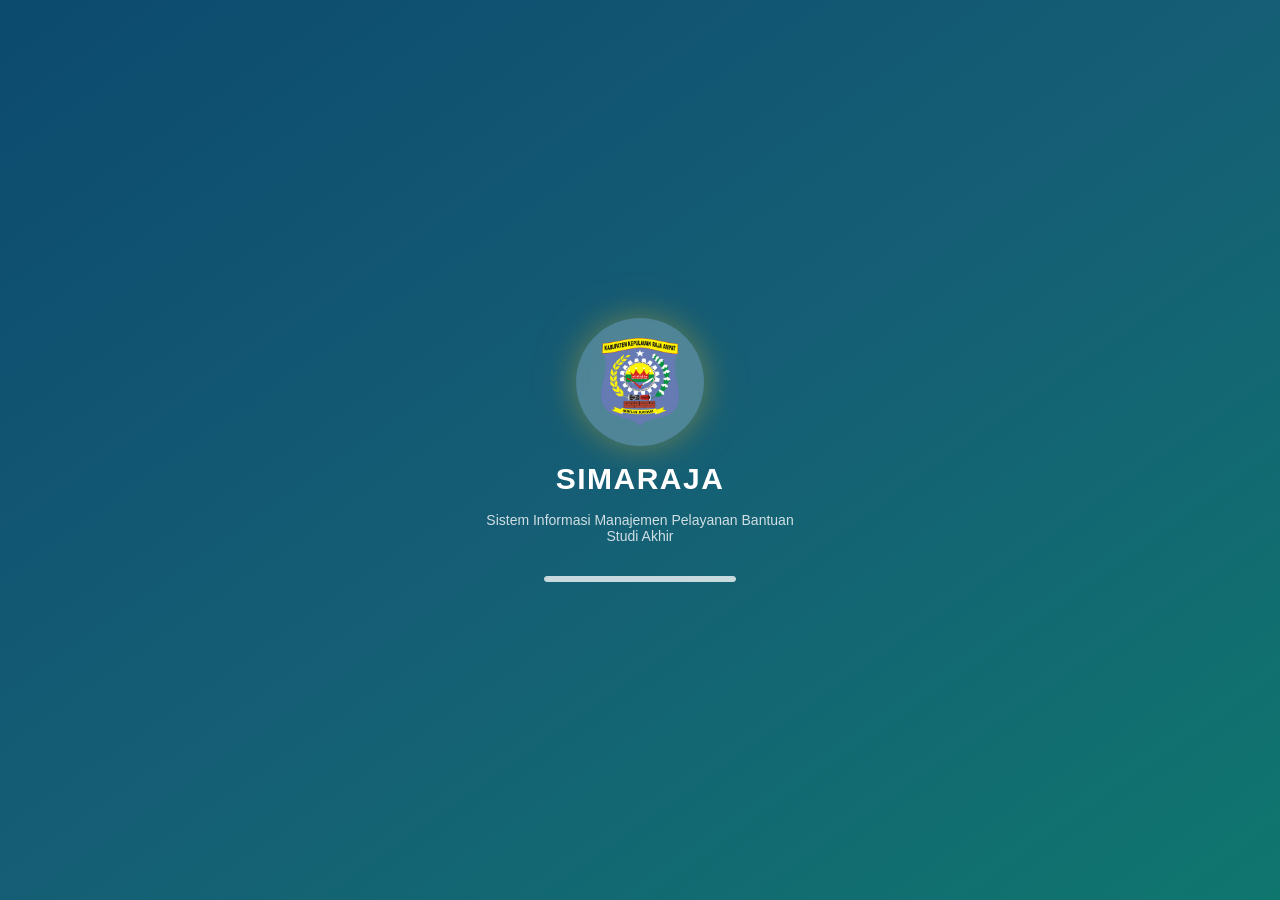
==== commit cd3a8a1c: "Add files via upload" ====
--- a/index.html
+++ b/index.html
@@ -1,787 +1,436 @@
 <!DOCTYPE html>
 <html lang="id">
 <head>
-    <meta charset="UTF-8">
-    <meta name="viewport" content="width=device-width, initial-scale=1.0">
-    <meta name="description" content="SIMARAJA - Sistem Informasi Manajemen Pelayanan Bantuan Studi Akhir Bagi Mahasiswa Asal Raja Ampat">
-    <meta name="keywords" content="SIMARAJA, Raja Ampat, Bantuan Studi, Mahasiswa, Pemerintah">
-    <meta name="author" content="Pemerintah Kabupaten Raja Ampat">
-    
-    <title>SIMARAJA - Sistem Informasi Manajemen Pelayanan Bantuan Studi Akhir</title>
-    
-    <!-- Google Fonts -->
-    <link rel="preconnect" href="https://fonts.googleapis.com">
-    <link rel="preconnect" href="https://fonts.gstatic.com" crossorigin>
-    <link href="https://fonts.googleapis.com/css2?family=Poppins:wght@300;400;500;600;700&display=swap" rel="stylesheet">
-    
-    <!-- Font Awesome Icons -->
-    <link rel="stylesheet" href="https://cdnjs.cloudflare.com/ajax/libs/font-awesome/6.4.0/css/all.min.css">
-    
-    <!-- CSS Files -->
-    <link rel="stylesheet" href="./css/style.css">
-    <link rel="stylesheet" href="./css/dashboard.css">
-    <link rel="stylesheet" href="./css/animation.css">
-    <link rel="stylesheet" href="./css/responsive.css">
+  <meta charset="UTF-8">
+  <meta name="viewport" content="width=device-width, initial-scale=1.0, viewport-fit=cover">
+  <meta name="theme-color" content="#0c4a6e">
+  <meta name="apple-mobile-web-app-capable" content="yes">
+  <meta name="apple-mobile-web-app-status-bar-style" content="black-translucent">
+  <title>SIMARAJA - Sistem Informasi Manajemen Pelayanan Bantuan Studi Akhir</title>
+  <link rel="stylesheet" href="css/style.css">
+  <link rel="icon" type="image/png" href="img/simaraja-logo.png">
 </head>
 <body>
-    <!-- ===============================================
-         SPLASH SCREEN
-         =============================================== -->
-    <div id="splash-screen" class="splash-screen">
-        <div class="splash-content">
-            <div class="splash-logo">
-                <i class="fas fa-landmark"></i>
-            </div>
-            <h1 class="splash-title">SIMARAJA</h1>
-            <p class="splash-subtitle">Sistem Informasi Manajemen Pelayanan Bantuan Studi Akhir</p>
-            <div class="splash-loader">
-                <div class="loader-bar"></div>
-            </div>
-        </div>
-    </div>
-
-    <!-- ===============================================
-         APP CONTAINER
-         =============================================== -->
-    <div id="app" class="app-container hidden">
-        
-        <!-- ===============================================
-             LANDING PAGE
-             =============================================== -->
-        <div id="page-landing" class="page landing-page">
-            <!-- Hero Background Image -->
-            <div class="hero-bg-image">
-                <img src="./assets/images/hero-bg.png" alt="Mahasiswa Raja Ampat" class="hero-img">
-                <div class="hero-overlay"></div>
-            </div>
-            
-            <!-- Main Content -->
-            <div class="landing-content-wrapper">
-                <div class="landing-logo">
-                    <i class="fas fa-landmark"></i>
+  <!-- ========== SPLASH SCREEN ========== -->
+  <div id="splash-screen" class="screen active">
+    <div class="splash-content">
+      <div class="splash-logo-circle">
+        <img src="img/simaraja-logo.png" alt="Logo Raja Ampat" class="splash-logo" onerror="this.style.display='none'">
+      </div>
+      <h1 class="splash-title">SIMARAJA</h1>
+      <p class="splash-subtitle">Sistem Informasi Manajemen Pelayanan Bantuan Studi Akhir</p>
+      <div class="splash-progress">
+        <div class="splash-progress-bar"></div>
+      </div>
+    </div>
+  </div>
+
+  <!-- ========== LANDING PAGE ========== -->
+  <div id="landing-page" class="screen">
+    <div class="landing-bg">
+      <img src="img/hero-bg.png" alt="Raja Ampat" class="landing-bg-img" onerror="this.style.display='none';this.parentElement.style.background='linear-gradient(to bottom right, #0d9488, #0e7490, #155e75)'">
+      <div class="landing-bg-overlay"></div>
+    </div>
+    <div class="landing-content">
+      <div class="glass-card">
+        <div class="landing-logo-section">
+          <div class="landing-logo-circle">
+            <img src="img/simaraja-logo.png" alt="Logo Raja Ampat" class="landing-logo" onerror="this.style.display='none'">
+          </div>
+          <h1 class="landing-title">SIMARAJA</h1>
+          <p class="landing-subtitle">Sistem Informasi Manajemen Pelayanan Bantuan Studi Akhir</p>
+          <p class="landing-region">Kabupaten Raja Ampat</p>
+        </div>
+        <p class="landing-desc">Program bantuan pendidikan untuk mahasiswa berprestasi asal Raja Ampat. Wujudkan impian menyelesaikan studi bersama kami.</p>
+        <div class="landing-buttons">
+          <button class="btn-primary" onclick="navigateTo('login','mahasiswa')">
+            <svg class="icon" viewBox="0 0 24 24" fill="none" stroke="currentColor" stroke-width="2"><path d="M22 10v6M2 10l10-5 10 5-10 5z"/><path d="M6 12v5c3 3 9 3 12 0v-5"/></svg>
+            Masuk sebagai Mahasiswa
+          </button>
+          <button class="btn-outline" onclick="navigateTo('login','admin')">
+            <svg class="icon" viewBox="0 0 24 24" fill="none" stroke="currentColor" stroke-width="2"><path d="M6 22V4a2 2 0 012-2h8a2 2 0 012 2v18Z"/><path d="M6 12H4a2 2 0 00-2 2v6a2 2 0 002 2h2"/><path d="M18 9h2a2 2 0 012 2v9a2 2 0 01-2 2h-2"/><path d="M10 6h4"/><path d="M10 10h4"/><path d="M10 14h4"/><path d="M10 18h4"/></svg>
+            Masuk sebagai Pemerintah
+          </button>
+        </div>
+        <p class="landing-register">Belum punya akun? <button class="link-btn" onclick="navigateTo('register')">Daftar Sekarang</button></p>
+      </div>
+    </div>
+    <div class="landing-footer">
+      <p>&copy; 2024 Pemerintah Kabupaten Raja Ampat</p>
+    </div>
+  </div>
+
+  <!-- ========== LOGIN PAGE ========== -->
+  <div id="login-page" class="screen">
+    <div class="auth-bg"></div>
+    <div class="auth-container">
+      <div class="auth-card">
+        <button class="back-btn" onclick="navigateTo('landing')">
+          <svg viewBox="0 0 24 24" fill="none" stroke="currentColor" stroke-width="2" class="icon-sm"><path d="m12 19-7-7 7-7"/><path d="M19 12H5"/></svg>
+          Kembali
+        </button>
+        <div class="auth-header">
+          <div class="auth-logo-wrap">
+            <img src="img/simaraja-logo.png" alt="Logo Raja Ampat" class="auth-logo" onerror="this.style.display='none'">
+          </div>
+          <div id="login-icon" class="auth-icon mahasiswa-icon">
+            <svg viewBox="0 0 24 24" fill="none" stroke="currentColor" stroke-width="2"><path d="M22 10v6M2 10l10-5 10 5-10 5z"/><path d="M6 12v5c3 3 9 3 12 0v-5"/></svg>
+          </div>
+          <h2>Masuk Akun</h2>
+          <p id="login-role-text">Masuk sebagai Mahasiswa</p>
+        </div>
+        <form id="login-form" onsubmit="handleLogin(event)">
+          <div class="input-group">
+            <svg class="input-icon" viewBox="0 0 24 24" fill="none" stroke="currentColor" stroke-width="2"><rect width="20" height="16" x="2" y="4" rx="2"/><path d="m22 7-8.97 5.7a1.94 1.94 0 01-2.06 0L2 7"/></svg>
+            <input type="email" id="login-email" placeholder="Email" required autocomplete="email">
+          </div>
+          <div class="input-group">
+            <svg class="input-icon" viewBox="0 0 24 24" fill="none" stroke="currentColor" stroke-width="2"><rect width="18" height="11" x="3" y="11" rx="2" ry="2"/><path d="M7 11V7a5 5 0 0110 0v4"/></svg>
+            <input type="password" id="login-password" placeholder="Password" required autocomplete="current-password">
+            <button type="button" class="toggle-pw" onclick="togglePassword('login-password', this)">
+              <svg viewBox="0 0 24 24" fill="none" stroke="currentColor" stroke-width="2"><path d="M2 12s3-7 10-7 10 7 10 7-3 7-10 7-10-7-10-7Z"/><circle cx="12" cy="12" r="3"/></svg>
+            </button>
+          </div>
+          <div class="text-right">
+            <button type="button" class="link-btn" onclick="navigateTo('forgot-password')">Lupa Password?</button>
+          </div>
+          <button type="submit" class="btn-submit" id="login-btn">
+            <svg class="icon" viewBox="0 0 24 24" fill="none" stroke="currentColor" stroke-width="2"><path d="M15 3h4a2 2 0 012 2v14a2 2 0 01-2 2h-4"/><polyline points="10 17 15 12 10 7"/><line x1="15" y1="12" x2="3" y2="12"/></svg>
+            Masuk
+          </button>
+        </form>
+        <p class="auth-switch">Belum punya akun? <button class="link-btn" onclick="navigateTo('register')">Daftar Sekarang</button></p>
+      </div>
+    </div>
+  </div>
+
+  <!-- ========== REGISTER PAGE ========== -->
+  <div id="register-page" class="screen">
+    <div class="auth-bg"></div>
+    <div class="auth-container" style="padding:2rem 1rem">
+      <div class="auth-card" style="max-width:32rem">
+        <button class="back-btn" onclick="navigateTo('landing')">
+          <svg viewBox="0 0 24 24" fill="none" stroke="currentColor" stroke-width="2" class="icon-sm"><path d="m12 19-7-7 7-7"/><path d="M19 12H5"/></svg>
+          Kembali
+        </button>
+        <div class="auth-header">
+          <div class="auth-logo-wrap">
+            <img src="img/simaraja-logo.png" alt="Logo Raja Ampat" class="auth-logo" onerror="this.style.display='none'">
+          </div>
+          <div class="auth-icon mahasiswa-icon">
+            <svg viewBox="0 0 24 24" fill="none" stroke="currentColor" stroke-width="2"><path d="M16 21v-2a4 4 0 00-4-4H6a4 4 0 00-4 4v2"/><circle cx="9" cy="7" r="4"/><line x1="19" y1="8" x2="19" y2="14"/><line x1="22" y1="11" x2="16" y2="11"/></svg>
+          </div>
+          <h2>Daftar Akun Baru</h2>
+          <p>Daftarkan diri Anda untuk mengajukan bantuan</p>
+        </div>
+        <form id="register-form" onsubmit="handleRegister(event)">
+          <div class="form-grid">
+            <!-- Nama -->
+            <div class="form-field">
+              <div class="input-group">
+                <svg class="input-icon" viewBox="0 0 24 24" fill="none" stroke="currentColor" stroke-width="2"><path d="M16 21v-2a4 4 0 00-4-4H6a4 4 0 00-4 4v2"/><circle cx="9" cy="7" r="4"/></svg>
+                <input type="text" id="reg-nama" placeholder="Nama Lengkap" autocomplete="name">
+              </div>
+              <label class="field-label">Nama Lengkap <span class="required">*</span></label>
+              <p class="field-error" id="err-nama"></p>
+            </div>
+            <!-- Email -->
+            <div class="form-field">
+              <div class="input-group">
+                <svg class="input-icon" viewBox="0 0 24 24" fill="none" stroke="currentColor" stroke-width="2"><rect width="20" height="16" x="2" y="4" rx="2"/><path d="m22 7-8.97 5.7a1.94 1.94 0 01-2.06 0L2 7"/></svg>
+                <input type="email" id="reg-email" placeholder="Email" autocomplete="email">
+              </div>
+              <label class="field-label">Email <span class="required">*</span></label>
+              <p class="field-error" id="err-email"></p>
+            </div>
+            <!-- NIM -->
+            <div class="form-field">
+              <div class="input-group">
+                <svg class="input-icon" viewBox="0 0 24 24" fill="none" stroke="currentColor" stroke-width="2"><rect width="18" height="18" x="3" y="3" rx="2"/><path d="M3 9h18"/><path d="M9 21V9"/></svg>
+                <input type="text" id="reg-nim" placeholder="NIM (hanya angka)" oninput="this.value=this.value.replace(/[^0-9]/g,'')" autocomplete="off">
+              </div>
+              <label class="field-label">NIM <span class="required">*</span></label>
+              <p class="field-error" id="err-nim"></p>
+            </div>
+            <!-- Jurusan -->
+            <div class="form-field">
+              <div class="input-group">
+                <svg class="input-icon" viewBox="0 0 24 24" fill="none" stroke="currentColor" stroke-width="2"><path d="M4 19.5v-15A2.5 2.5 0 016.5 2H20v20H6.5a2.5 2.5 0 010-5H20"/></svg>
+                <input type="text" id="reg-jurusan" placeholder="Jurusan">
+              </div>
+              <label class="field-label">Jurusan <span class="required">*</span></label>
+              <p class="field-error" id="err-jurusan"></p>
+            </div>
+            <!-- Universitas -->
+            <div class="form-field">
+              <div class="input-group">
+                <svg class="input-icon" viewBox="0 0 24 24" fill="none" stroke="currentColor" stroke-width="2"><path d="M22 10v6M2 10l10-5 10 5-10 5z"/><path d="M6 12v5c3 3 9 3 12 0v-5"/></svg>
+                <input type="text" id="reg-universitas" placeholder="Universitas">
+              </div>
+              <label class="field-label">Universitas <span class="required">*</span></label>
+              <p class="field-error" id="err-universitas"></p>
+            </div>
+            <!-- No. HP -->
+            <div class="form-field">
+              <div class="input-group">
+                <svg class="input-icon" viewBox="0 0 24 24" fill="none" stroke="currentColor" stroke-width="2"><path d="M22 16.92v3a2 2 0 01-2.18 2 19.79 19.79 0 01-8.63-3.07 19.5 19.5 0 01-6-6 19.79 19.79 0 01-3.07-8.67A2 2 0 014.11 2h3a2 2 0 012 1.72 12.84 12.84 0 00.7 2.81 2 2 0 01-.45 2.11L8.09 9.91a16 16 0 006 6l1.27-1.27a2 2 0 012.11-.45 12.84 12.84 0 002.81.7A2 2 0 0122 16.92z"/></svg>
+                <input type="tel" id="reg-hp" placeholder="No. HP" autocomplete="tel">
+              </div>
+              <label class="field-label">No. HP <span class="required">*</span></label>
+              <p class="field-error" id="err-hp"></p>
+            </div>
+          </div>
+          <!-- Alamat -->
+          <div class="form-field" style="margin-top:0.75rem">
+            <div class="input-group">
+              <svg class="input-icon" viewBox="0 0 24 24" fill="none" stroke="currentColor" stroke-width="2"><path d="M20 10c0 6-8 12-8 12s-8-6-8-12a8 8 0 0116 0Z"/><circle cx="12" cy="10" r="3"/></svg>
+              <input type="text" id="reg-alamat" placeholder="Alamat di Raja Ampat" autocomplete="street-address">
+            </div>
+            <label class="field-label">Alamat di Raja Ampat <span class="required">*</span></label>
+            <p class="field-error" id="err-alamat"></p>
+          </div>
+          <!-- Password -->
+          <div class="form-field" style="margin-top:0.75rem">
+            <div class="input-group">
+              <svg class="input-icon" viewBox="0 0 24 24" fill="none" stroke="currentColor" stroke-width="2"><rect width="18" height="11" x="3" y="11" rx="2" ry="2"/><path d="M7 11V7a5 5 0 0110 0v4"/></svg>
+              <input type="password" id="reg-password" placeholder="Password (min. 6 karakter)" autocomplete="new-password">
+              <button type="button" class="toggle-pw" onclick="togglePassword('reg-password', this)">
+                <svg viewBox="0 0 24 24" fill="none" stroke="currentColor" stroke-width="2"><path d="M2 12s3-7 10-7 10 7 10 7-3 7-10 7-10-7-10-7Z"/><circle cx="12" cy="12" r="3"/></svg>
+              </button>
+            </div>
+            <label class="field-label">Password <span class="required">*</span></label>
+            <p class="field-error" id="err-password"></p>
+          </div>
+          <button type="submit" class="btn-submit" id="register-btn">
+            <svg class="icon" viewBox="0 0 24 24" fill="none" stroke="currentColor" stroke-width="2"><path d="M16 21v-2a4 4 0 00-4-4H6a4 4 0 00-4 4v2"/><circle cx="9" cy="7" r="4"/><line x1="19" y1="8" x2="19" y2="14"/><line x1="22" y1="11" x2="16" y2="11"/></svg>
+            Daftar
+          </button>
+        </form>
+        <p class="auth-switch">Sudah punya akun? <button class="link-btn" onclick="navigateTo('login','mahasiswa')">Masuk</button></p>
+      </div>
+    </div>
+  </div>
+
+  <!-- ========== FORGOT PASSWORD PAGE ========== -->
+  <div id="forgot-password-page" class="screen">
+    <div class="auth-bg"></div>
+    <div class="auth-container">
+      <div class="auth-card">
+        <button class="back-btn" onclick="navigateTo('login')">
+          <svg viewBox="0 0 24 24" fill="none" stroke="currentColor" stroke-width="2" class="icon-sm"><path d="m12 19-7-7 7-7"/><path d="M19 12H5"/></svg>
+          Kembali
+        </button>
+        <div class="auth-header">
+          <div class="auth-logo-wrap">
+            <img src="img/simaraja-logo.png" alt="Logo Raja Ampat" class="auth-logo" onerror="this.style.display='none'">
+          </div>
+          <div class="auth-icon forgot-icon">
+            <svg viewBox="0 0 24 24" fill="none" stroke="currentColor" stroke-width="2"><path d="m21 2-2 2m-7.61 7.61a5.5 5.5 0 11-7.778 7.778 5.5 5.5 0 017.777-7.777zm0 0L15.5 7.5m0 0 3 3L22 7l-3-3m-3.5 3.5L19 4"/></svg>
+          </div>
+          <h2>Lupa Password</h2>
+          <p>Masukkan email untuk reset password</p>
+        </div>
+        <div id="forgot-sent" style="display:none" class="text-center">
+          <svg viewBox="0 0 24 24" fill="none" stroke="currentColor" stroke-width="2" class="icon-lg text-green"><path d="M22 11.08V12a10 10 0 11-5.93-9.14"/><polyline points="22 4 12 14.01 9 11.01"/></svg>
+          <p class="mt-3">Link reset password telah dikirim ke <strong id="forgot-email-display"></strong></p>
+          <button class="link-btn mt-4" onclick="navigateTo('login')">Kembali ke Login</button>
+        </div>
+        <form id="forgot-form" onsubmit="handleForgotPassword(event)" style="display:block">
+          <div class="input-group">
+            <svg class="input-icon" viewBox="0 0 24 24" fill="none" stroke="currentColor" stroke-width="2"><rect width="20" height="16" x="2" y="4" rx="2"/><path d="m22 7-8.97 5.7a1.94 1.94 0 01-2.06 0L2 7"/></svg>
+            <input type="email" id="forgot-email" placeholder="Email Terdaftar" required autocomplete="email">
+          </div>
+          <button type="submit" class="btn-submit">
+            <svg class="icon" viewBox="0 0 24 24" fill="none" stroke="currentColor" stroke-width="2"><line x1="22" y1="2" x2="11" y2="13"/><polygon points="22 2 15 22 11 13 2 9 22 2"/></svg>
+            Kirim Link Reset
+          </button>
+        </form>
+      </div>
+    </div>
+  </div>
+
+  <!-- ========== MAHASISWA DASHBOARD ========== -->
+  <div id="mahasiswa-dashboard" class="screen">
+    <div class="dashboard-bg">
+      <img src="img/hero-bg.png" alt="" class="dashboard-bg-img" onerror="this.style.display='none'">
+      <div class="dashboard-bg-overlay"></div>
+    </div>
+    <!-- Header -->
+    <header class="dashboard-header">
+      <div class="header-inner">
+        <div class="header-left">
+          <img src="img/simaraja-logo.png" alt="Logo" class="header-logo" onerror="this.style.display='none'">
+          <h1 class="header-title">SIMARAJA</h1>
+        </div>
+        <div class="header-right">
+          <div class="notif-wrapper">
+            <button class="notif-btn" onclick="toggleNotifPanel('mhs')">
+              <svg viewBox="0 0 24 24" fill="none" stroke="currentColor" stroke-width="2"><path d="M6 8a6 6 0 0112 0c0 7 3 9 3 9H3s3-2 3-9"/><path d="M10.3 21a1.94 1.94 0 003.4 0"/></svg>
+              <span class="notif-badge" id="mhs-notif-badge" style="display:none">0</span>
+            </button>
+            <div class="notif-panel" id="mhs-notif-panel" style="display:none">
+              <div class="notif-panel-header">
+                <h3>Notifikasi</h3>
+                <button class="link-btn" onclick="markAllNotifRead('mhs')">Tandai semua dibaca</button>
+              </div>
+              <div class="notif-panel-list" id="mhs-notif-list">
+                <div class="notif-empty">
+                  <svg viewBox="0 0 24 24" fill="none" stroke="currentColor" stroke-width="2"><path d="M6 8a6 6 0 0112 0c0 7 3 9 3 9H3s3-2 3-9"/><path d="M10.3 21a1.94 1.94 0 003.4 0"/></svg>
+                  <p>Belum ada notifikasi</p>
                 </div>
-                <h1 class="landing-title">SIMARAJA</h1>
-                <p class="landing-subtitle">Sistem Informasi Manajemen Pelayanan Bantuan Studi Akhir</p>
-                <p class="landing-tagline">Kabupaten Raja Ampat</p>
-                <p class="landing-description">
-                    Program bantuan pendidikan untuk mahasiswa berprestasi asal Raja Ampat. 
-                    Wujudkan impian menyelesaikan studi bersama kami.
-                </p>
-                <div class="landing-buttons">
-                    <button class="btn btn-primary-solid" onclick="showLoginPage('mahasiswa')">
-                        <i class="fas fa-user-graduate"></i>
-                        Masuk sebagai Mahasiswa
-                    </button>
-                    <button class="btn btn-primary-outline" onclick="showLoginPage('admin')">
-                        <i class="fas fa-building-columns"></i>
-                        Masuk sebagai Pemerintah
-                    </button>
+              </div>
+            </div>
+          </div>
+          <div class="profile-wrapper">
+            <button class="profile-btn" id="mhs-profile-btn" onclick="toggleProfileDropdown('mhs')">M</button>
+            <div class="profile-dropdown" id="mhs-profile-dropdown" style="display:none">
+              <div class="dropdown-header">
+                <p class="dropdown-name" id="mhs-dropdown-name">Mahasiswa</p>
+                <p class="dropdown-email" id="mhs-dropdown-email">email@example.com</p>
+              </div>
+              <button class="dropdown-item" onclick="setMhsSection('profil');closeDropdowns()">
+                <svg viewBox="0 0 24 24" fill="none" stroke="currentColor" stroke-width="2"><path d="M16 21v-2a4 4 0 00-4-4H6a4 4 0 00-4 4v2"/><circle cx="9" cy="7" r="4"/></svg>
+                Profil Saya
+              </button>
+              <button class="dropdown-item text-red" onclick="handleLogout()">
+                <svg viewBox="0 0 24 24" fill="none" stroke="currentColor" stroke-width="2"><path d="m12 19-7-7 7-7"/><path d="M19 12H5"/></svg>
+                Keluar
+              </button>
+            </div>
+          </div>
+        </div>
+      </div>
+    </header>
+    <!-- Main Content -->
+    <main class="dashboard-main">
+      <div class="dashboard-content" id="mhs-content">
+        <!-- Will be filled by JS -->
+      </div>
+    </main>
+    <!-- Bottom Nav -->
+    <nav class="bottom-nav">
+      <button class="nav-item active" data-section="beranda" onclick="setMhsSection('beranda')">
+        <svg viewBox="0 0 24 24" fill="none" stroke="currentColor" stroke-width="2"><path d="m3 9 9-7 9 7v11a2 2 0 01-2 2H5a2 2 0 01-2-2z"/><polyline points="9 22 9 12 15 12 15 22"/></svg>
+        <span>Beranda</span>
+      </button>
+      <button class="nav-item" data-section="ajukan" onclick="setMhsSection('ajukan')">
+        <svg viewBox="0 0 24 24" fill="none" stroke="currentColor" stroke-width="2"><circle cx="12" cy="12" r="10"/><line x1="12" y1="8" x2="12" y2="16"/><line x1="8" y1="12" x2="16" y2="12"/></svg>
+        <span>Ajukan</span>
+      </button>
+      <button class="nav-item" data-section="riwayat" onclick="setMhsSection('riwayat')">
+        <svg viewBox="0 0 24 24" fill="none" stroke="currentColor" stroke-width="2"><path d="M3 12a9 9 0 1018 0 9 9 0 0018 0"/><polyline points="12 6 12 12 16 14"/></svg>
+        <span>Riwayat</span>
+      </button>
+      <button class="nav-item" data-section="profil" onclick="setMhsSection('profil')">
+        <svg viewBox="0 0 24 24" fill="none" stroke="currentColor" stroke-width="2"><path d="M16 21v-2a4 4 0 00-4-4H6a4 4 0 00-4 4v2"/><circle cx="9" cy="7" r="4"/></svg>
+        <span>Profil</span>
+      </button>
+    </nav>
+  </div>
+
+  <!-- ========== ADMIN DASHBOARD ========== -->
+  <div id="admin-dashboard" class="screen">
+    <div class="dashboard-bg">
+      <img src="img/hero-bg.png" alt="" class="dashboard-bg-img" onerror="this.style.display='none'">
+      <div class="dashboard-bg-overlay"></div>
+    </div>
+    <!-- Header -->
+    <header class="dashboard-header">
+      <div class="header-inner">
+        <div class="header-left">
+          <img src="img/simaraja-logo.png" alt="Logo" class="header-logo" onerror="this.style.display='none'">
+          <h1 class="header-title">SIMARAJA</h1>
+        </div>
+        <div class="header-right">
+          <div class="notif-wrapper">
+            <button class="notif-btn" onclick="toggleNotifPanel('admin')">
+              <svg viewBox="0 0 24 24" fill="none" stroke="currentColor" stroke-width="2"><path d="M6 8a6 6 0 0112 0c0 7 3 9 3 9H3s3-2 3-9"/><path d="M10.3 21a1.94 1.94 0 003.4 0"/></svg>
+              <span class="notif-badge" id="admin-notif-badge" style="display:none">0</span>
+            </button>
+            <div class="notif-panel" id="admin-notif-panel" style="display:none">
+              <div class="notif-panel-header">
+                <h3>Notifikasi</h3>
+                <button class="link-btn" onclick="markAllNotifRead('admin')">Tandai semua dibaca</button>
+              </div>
+              <div class="notif-panel-list" id="admin-notif-list">
+                <div class="notif-empty">
+                  <svg viewBox="0 0 24 24" fill="none" stroke="currentColor" stroke-width="2"><path d="M6 8a6 6 0 0112 0c0 7 3 9 3 9H3s3-2 3-9"/><path d="M10.3 21a1.94 1.94 0 003.4 0"/></svg>
+                  <p>Belum ada notifikasi</p>
                 </div>
-                <p class="landing-register">
-                    Belum punya akun? <a href="#" onclick="showRegisterPage()">Daftar Sekarang</a>
-                </p>
-            </div>
-            
-            <!-- Footer -->
-            <div class="landing-footer">
-                <p>&copy; 2024 Pemerintah Kabupaten Raja Ampat</p>
-            </div>
-        </div>
-
-        <!-- ===============================================
-             LOGIN PAGE
-             =============================================== -->
-        <div id="page-login" class="page login-page hidden">
-            <div class="auth-container">
-                <button class="back-btn" onclick="showLanding()">
-                    <i class="fas fa-arrow-left"></i>
-                </button>
-                <div class="auth-header">
-                    <div class="auth-icon" id="login-icon">
-                        <i class="fas fa-user-graduate"></i>
-                    </div>
-                    <h2>Masuk Akun</h2>
-                    <p id="login-type-text">Masuk sebagai Mahasiswa</p>
-                </div>
-                <form id="login-form" class="auth-form" onsubmit="handleLogin(event)">
-                    <div class="input-group">
-                        <i class="fas fa-envelope"></i>
-                        <input type="email" id="login-email" placeholder="Email" required>
-                    </div>
-                    <div class="input-group">
-                        <i class="fas fa-lock"></i>
-                        <input type="password" id="login-password" placeholder="Password" required>
-                        <button type="button" class="toggle-password" onclick="togglePassword('login-password')">
-                            <i class="fas fa-eye"></i>
-                        </button>
-                    </div>
-                    <div class="forgot-password-link">
-                        <a href="#" onclick="showForgotPassword()">Lupa Password?</a>
-                    </div>
-                    <button type="submit" class="btn btn-primary btn-full">
-                        <i class="fas fa-sign-in-alt"></i> Masuk
-                    </button>
-                </form>
-            </div>
-        </div>
-
-        <!-- ===============================================
-             FORGOT PASSWORD PAGE
-             =============================================== -->
-        <div id="page-forgot-password" class="page login-page hidden">
-            <div class="auth-container">
-                <button class="back-btn" onclick="showLoginPage('mahasiswa')">
-                    <i class="fas fa-arrow-left"></i>
-                </button>
-                <div class="auth-header">
-                    <div class="auth-icon forgot-icon">
-                        <i class="fas fa-key"></i>
-                    </div>
-                    <h2>Lupa Password</h2>
-                    <p>Masukkan email untuk reset password</p>
-                </div>
-                <form id="forgot-form" class="auth-form" onsubmit="handleForgotPassword(event)">
-                    <div class="input-group">
-                        <i class="fas fa-envelope"></i>
-                        <input type="email" id="forgot-email" placeholder="Email Terdaftar" required>
-                    </div>
-                    <button type="submit" class="btn btn-primary btn-full">
-                        <i class="fas fa-paper-plane"></i> Kirim Link Reset
-                    </button>
-                </form>
-                <p class="auth-footer">
-                    Ingat password? <a href="#" onclick="showLoginPage('mahasiswa')">Masuk</a>
-                </p>
-            </div>
-        </div>
-
-        <!-- ===============================================
-             REGISTER PAGE
-             =============================================== -->
-        <div id="page-register" class="page register-page hidden">
-            <div class="auth-container auth-container-wide">
-                <button class="back-btn" onclick="showLanding()">
-                    <i class="fas fa-arrow-left"></i>
-                </button>
-                <div class="auth-header">
-                    <div class="auth-icon">
-                        <i class="fas fa-user-plus"></i>
-                    </div>
-                    <h2>Daftar Akun Baru</h2>
-                    <p>Daftarkan diri Anda untuk mengajukan bantuan</p>
-                </div>
-                <form id="register-form" class="auth-form" onsubmit="handleRegister(event)">
-                    <div class="form-row">
-                        <div class="input-group">
-                            <i class="fas fa-user"></i>
-                            <input type="text" id="reg-nama" placeholder="Nama Lengkap" required>
-                        </div>
-                        <div class="input-group">
-                            <i class="fas fa-envelope"></i>
-                            <input type="email" id="reg-email" placeholder="Email" required>
-                        </div>
-                    </div>
-                    <div class="form-row">
-                        <div class="input-group">
-                            <i class="fas fa-id-card"></i>
-                            <input type="text" id="reg-nim" placeholder="NIM" required>
-                        </div>
-                        <div class="input-group">
-                            <i class="fas fa-graduation-cap"></i>
-                            <input type="text" id="reg-jurusan" placeholder="Jurusan" required>
-                        </div>
-                    </div>
-                    <div class="form-row">
-                        <div class="input-group">
-                            <i class="fas fa-university"></i>
-                            <input type="text" id="reg-universitas" placeholder="Universitas" required>
-                        </div>
-                        <div class="input-group">
-                            <i class="fas fa-phone"></i>
-                            <input type="tel" id="reg-hp" placeholder="No. HP" required>
-                        </div>
-                    </div>
-                    <div class="input-group">
-                        <i class="fas fa-map-marker-alt"></i>
-                        <input type="text" id="reg-alamat" placeholder="Alamat di Raja Ampat" required>
-                    </div>
-                    <div class="input-group">
-                        <i class="fas fa-lock"></i>
-                        <input type="password" id="reg-password" placeholder="Password (min. 6 karakter)" required minlength="6">
-                        <button type="button" class="toggle-password" onclick="togglePassword('reg-password')">
-                            <i class="fas fa-eye"></i>
-                        </button>
-                    </div>
-                    <button type="submit" class="btn btn-primary btn-full">
-                        <i class="fas fa-user-plus"></i> Daftar
-                    </button>
-                </form>
-                <p class="auth-footer">
-                    Sudah punya akun? <a href="#" onclick="showLoginPage('mahasiswa')">Masuk</a>
-                </p>
-            </div>
-        </div>
-
-        <!-- ===============================================
-             MAHASISWA DASHBOARD
-             =============================================== -->
-        <div id="page-mahasiswa" class="page dashboard-page hidden">
-            <!-- Header -->
-            <header class="dashboard-header">
-                <h1><i class="fas fa-landmark"></i> SIMARAJA</h1>
-                <div class="header-actions">
-                    <button class="notif-btn" onclick="showNotifModal()">
-                        <i class="fas fa-bell"></i>
-                        <span class="notif-badge" id="mhs-notif-badge">0</span>
-                    </button>
-                    <button class="user-menu-btn" onclick="toggleUserMenu()">
-                        <div class="user-avatar-small" id="header-avatar">A</div>
-                    </button>
-                </div>
-            </header>
-
-            <!-- User Dropdown Menu -->
-            <div class="user-dropdown" id="user-dropdown">
-                <div class="dropdown-header">
-                    <div class="dropdown-avatar" id="dropdown-avatar">A</div>
-                    <div>
-                        <h4 id="dropdown-nama">Nama Mahasiswa</h4>
-                        <p id="dropdown-email">email@example.com</p>
-                    </div>
-                </div>
-                <div class="dropdown-menu">
-                    <a href="#" onclick="showMahasiswaSection('profil')">
-                        <i class="fas fa-user"></i> Profil Saya
-                    </a>
-                    <a href="#" onclick="confirmLogout()">
-                        <i class="fas fa-sign-out-alt"></i> Keluar
-                    </a>
-                </div>
-            </div>
-
-            <!-- Main Content -->
-            <main class="dashboard-main">
-                <!-- Beranda Section -->
-                <section id="mhs-beranda" class="dashboard-section">
-                    <div class="welcome-banner">
-                        <div class="welcome-content">
-                            <h2>Selamat Datang,</h2>
-                            <h3 id="welcome-nama">Nama Mahasiswa</h3>
-                            <p>Ajukan bantuan studi akhir Anda dengan mudah</p>
-                        </div>
-                        <div class="welcome-illustration">
-                            <i class="fas fa-graduation-cap"></i>
-                        </div>
-                    </div>
-
-                    <!-- Stats Cards -->
-                    <div class="stats-row">
-                        <div class="stat-card-mini pending">
-                            <i class="fas fa-clock"></i>
-                            <div class="stat-info">
-                                <span class="stat-num" id="mhs-pending">0</span>
-                                <span class="stat-text">Pending</span>
-                            </div>
-                        </div>
-                        <div class="stat-card-mini diproses">
-                            <i class="fas fa-spinner"></i>
-                            <div class="stat-info">
-                                <span class="stat-num" id="mhs-diproses">0</span>
-                                <span class="stat-text">Diproses</span>
-                            </div>
-                        </div>
-                        <div class="stat-card-mini disetujui">
-                            <i class="fas fa-check-circle"></i>
-                            <div class="stat-info">
-                                <span class="stat-num" id="mhs-disetujui">0</span>
-                                <span class="stat-text">Disetujui</span>
-                            </div>
-                        </div>
-                    </div>
-
-                    <!-- Quick Action Card -->
-                    <div class="action-card" onclick="showMahasiswaSection('ajukan')">
-                        <div class="action-icon">
-                            <i class="fas fa-plus-circle"></i>
-                        </div>
-                        <div class="action-content">
-                            <h3>Ajukan Bantuan Baru</h3>
-                            <p>Klik untuk membuat pengajuan bantuan studi akhir</p>
-                        </div>
-                        <i class="fas fa-chevron-right action-arrow"></i>
-                    </div>
-
-                    <!-- Info Section -->
-                    <div class="info-section">
-                        <h3><i class="fas fa-info-circle"></i> Syarat Pengajuan</h3>
-                        <div class="requirement-list">
-                            <div class="requirement-item">
-                                <i class="fas fa-check-circle"></i>
-                                <span>IPK minimal 3.50</span>
-                            </div>
-                            <div class="requirement-item">
-                                <i class="fas fa-check-circle"></i>
-                                <span>Semester minimal 4</span>
-                            </div>
-                            <div class="requirement-item">
-                                <i class="fas fa-check-circle"></i>
-                                <span>Mahasiswa aktif</span>
-                            </div>
-                            <div class="requirement-item">
-                                <i class="fas fa-check-circle"></i>
-                                <span>Asal Raja Ampat</span>
-                            </div>
-                        </div>
-                    </div>
-
-                    <!-- Dokumen Required -->
-                    <div class="info-section">
-                        <h3><i class="fas fa-file-alt"></i> Dokumen Diperlukan</h3>
-                        <div class="doc-requirements">
-                            <div class="doc-req-item">
-                                <i class="fas fa-file-pdf"></i>
-                                <span>Proposal Pengajuan (PDF)</span>
-                            </div>
-                            <div class="doc-req-item">
-                                <i class="fas fa-file-pdf"></i>
-                                <span>Transkrip Nilai (PDF)</span>
-                            </div>
-                            <div class="doc-req-item">
-                                <i class="fas fa-file-pdf"></i>
-                                <span>KTM / KTP (PDF)</span>
-                            </div>
-                        </div>
-                    </div>
-                </section>
-
-                <!-- Ajukan Section -->
-                <section id="mhs-ajukan" class="dashboard-section hidden">
-                    <div class="section-title">
-                        <button class="back-section-btn" onclick="showMahasiswaSection('beranda')">
-                            <i class="fas fa-arrow-left"></i>
-                        </button>
-                        <h2>Form Pengajuan Bantuan</h2>
-                    </div>
-
-                    <form id="form-pengajuan" class="form-container" onsubmit="handlePengajuan(event)">
-                        <!-- Data Mahasiswa -->
-                        <div class="form-card">
-                            <h3 class="form-card-title">
-                                <i class="fas fa-user"></i> Data Mahasiswa
-                            </h3>
-                            <div class="form-grid">
-                                <div class="form-group">
-                                    <label>Nama Lengkap</label>
-                                    <input type="text" id="peng-nama" readonly>
-                                </div>
-                                <div class="form-group">
-                                    <label>NIM</label>
-                                    <input type="text" id="peng-nim" readonly>
-                                </div>
-                                <div class="form-group">
-                                    <label>Jurusan</label>
-                                    <input type="text" id="peng-jurusan" readonly>
-                                </div>
-                                <div class="form-group">
-                                    <label>Universitas</label>
-                                    <input type="text" id="peng-universitas" readonly>
-                                </div>
-                            </div>
-                        </div>
-
-                        <!-- Data Pengajuan -->
-                        <div class="form-card">
-                            <h3 class="form-card-title">
-                                <i class="fas fa-file-alt"></i> Data Pengajuan
-                            </h3>
-                            <div class="form-grid">
-                                <div class="form-group">
-                                    <label>IPK <span class="text-muted">(min. 3.50)</span></label>
-                                    <input type="number" id="peng-ipk" step="0.01" min="0" max="4" placeholder="Contoh: 3.75" required>
-                                </div>
-                                <div class="form-group">
-                                    <label>Semester <span class="text-muted">(min. 4)</span></label>
-                                    <input type="number" id="peng-semester" min="1" max="14" placeholder="Contoh: 6" required>
-                                </div>
-                                <div class="form-group full-width">
-                                    <label>Jumlah Dana yang Diajukan</label>
-                                    <input type="number" id="peng-dana" min="100000" placeholder="Contoh: 15000000" required>
-                                </div>
-                                <div class="form-group full-width">
-                                    <label>Keperluan Dana</label>
-                                    <textarea id="peng-keperluan" rows="3" placeholder="Jelaskan keperluan dana (min. 20 karakter)" required minlength="20"></textarea>
-                                </div>
-                            </div>
-                        </div>
-
-                        <!-- Upload Dokumen -->
-                        <div class="form-card">
-                            <h3 class="form-card-title">
-                                <i class="fas fa-upload"></i> Upload Dokumen
-                            </h3>
-                            <p class="form-card-desc">Upload dokumen pendukung dalam format PDF (max. 5MB per file)</p>
-                            
-                            <div class="upload-grid">
-                                <div class="upload-item">
-                                    <label>Proposal Pengajuan <span class="required">*</span></label>
-                                    <div class="upload-box" id="upload-proposal" onclick="document.getElementById('file-proposal').click()">
-                                        <input type="file" id="file-proposal" accept=".pdf" onchange="handleFileUpload(this, 'proposal')" hidden>
-                                        <i class="fas fa-cloud-upload-alt"></i>
-                                        <span class="upload-text">Klik untuk upload</span>
-                                        <span class="upload-filename" id="filename-proposal"></span>
-                                    </div>
-                                </div>
-
-                                <div class="upload-item">
-                                    <label>Transkrip Nilai <span class="required">*</span></label>
-                                    <div class="upload-box" id="upload-transkrip" onclick="document.getElementById('file-transkrip').click()">
-                                        <input type="file" id="file-transkrip" accept=".pdf" onchange="handleFileUpload(this, 'transkrip')" hidden>
-                                        <i class="fas fa-cloud-upload-alt"></i>
-                                        <span class="upload-text">Klik untuk upload</span>
-                                        <span class="upload-filename" id="filename-transkrip"></span>
-                                    </div>
-                                </div>
-
-                                <div class="upload-item">
-                                    <label>KTM / KTP <span class="required">*</span></label>
-                                    <div class="upload-box" id="upload-ktm" onclick="document.getElementById('file-ktm').click()">
-                                        <input type="file" id="file-ktm" accept=".pdf" onchange="handleFileUpload(this, 'ktm')" hidden>
-                                        <i class="fas fa-cloud-upload-alt"></i>
-                                        <span class="upload-text">Klik untuk upload</span>
-                                        <span class="upload-filename" id="filename-ktm"></span>
-                                    </div>
-                                </div>
-                            </div>
-                        </div>
-
-                        <button type="submit" class="btn btn-primary btn-full btn-submit">
-                            <i class="fas fa-paper-plane"></i> Kirim Pengajuan
-                        </button>
-                    </form>
-                </section>
-
-                <!-- Riwayat Section -->
-                <section id="mhs-riwayat" class="dashboard-section hidden">
-                    <div class="section-title">
-                        <button class="back-section-btn" onclick="showMahasiswaSection('beranda')">
-                            <i class="fas fa-arrow-left"></i>
-                        </button>
-                        <h2>Riwayat Pengajuan</h2>
-                    </div>
-
-                    <div id="riwayat-list" class="riwayat-list">
-                        <!-- Populated by JS -->
-                    </div>
-                </section>
-
-                <!-- Profil Section -->
-                <section id="mhs-profil" class="dashboard-section hidden">
-                    <div class="section-title">
-                        <button class="back-section-btn" onclick="showMahasiswaSection('beranda')">
-                            <i class="fas fa-arrow-left"></i>
-                        </button>
-                        <h2>Profil Saya</h2>
-                    </div>
-
-                    <div class="profile-container">
-                        <div class="profile-header-card">
-                            <div class="profile-avatar-large" id="profile-avatar">A</div>
-                            <h3 id="profile-nama">Nama Mahasiswa</h3>
-                            <p id="profile-email">email@example.com</p>
-                        </div>
-
-                        <div class="profile-details-card">
-                            <div class="profile-detail-item">
-                                <i class="fas fa-id-card"></i>
-                                <div>
-                                    <span class="label">NIM</span>
-                                    <span class="value" id="profile-nim">-</span>
-                                </div>
-                            </div>
-                            <div class="profile-detail-item">
-                                <i class="fas fa-graduation-cap"></i>
-                                <div>
-                                    <span class="label">Jurusan</span>
-                                    <span class="value" id="profile-jurusan">-</span>
-                                </div>
-                            </div>
-                            <div class="profile-detail-item">
-                                <i class="fas fa-university"></i>
-                                <div>
-                                    <span class="label">Universitas</span>
-                                    <span class="value" id="profile-univ">-</span>
-                                </div>
-                            </div>
-                            <div class="profile-detail-item">
-                                <i class="fas fa-phone"></i>
-                                <div>
-                                    <span class="label">No. HP</span>
-                                    <span class="value" id="profile-hp">-</span>
-                                </div>
-                            </div>
-                            <div class="profile-detail-item">
-                                <i class="fas fa-map-marker-alt"></i>
-                                <div>
-                                    <span class="label">Alamat</span>
-                                    <span class="value" id="profile-alamat">-</span>
-                                </div>
-                            </div>
-                        </div>
-
-                        <button class="btn btn-danger btn-full" onclick="confirmLogout()">
-                            <i class="fas fa-sign-out-alt"></i> Keluar dari Akun
-                        </button>
-                    </div>
-                </section>
-            </main>
-
-            <!-- Bottom Navigation -->
-            <nav class="bottom-nav">
-                <a href="#" class="nav-item active" data-section="beranda" onclick="showMahasiswaSection('beranda')">
-                    <i class="fas fa-home"></i>
-                    <span>Beranda</span>
-                </a>
-                <a href="#" class="nav-item" data-section="ajukan" onclick="showMahasiswaSection('ajukan')">
-                    <i class="fas fa-plus-circle"></i>
-                    <span>Ajukan</span>
-                </a>
-                <a href="#" class="nav-item" data-section="riwayat" onclick="showMahasiswaSection('riwayat')">
-                    <i class="fas fa-history"></i>
-                    <span>Riwayat</span>
-                </a>
-                <a href="#" class="nav-item" data-section="profil" onclick="showMahasiswaSection('profil')">
-                    <i class="fas fa-user"></i>
-                    <span>Profil</span>
-                </a>
-            </nav>
-        </div>
-
-        <!-- ===============================================
-             ADMIN DASHBOARD
-             =============================================== -->
-        <div id="page-admin" class="page dashboard-page admin-page hidden">
-            <!-- Header -->
-            <header class="dashboard-header admin-header">
-                <h1><i class="fas fa-landmark"></i> SIMARAJA</h1>
-                <div class="header-actions">
-                    <button class="notif-btn" onclick="showToast('Fitur notifikasi', 'info')">
-                        <i class="fas fa-bell"></i>
-                        <span class="notif-badge" id="admin-notif-badge">0</span>
-                    </button>
-                    <button class="user-menu-btn" onclick="toggleAdminMenu()">
-                        <div class="user-avatar-small admin">
-                            <i class="fas fa-user-shield"></i>
-                        </div>
-                    </button>
-                </div>
-            </header>
-
-            <!-- Admin Dropdown Menu -->
-            <div class="user-dropdown" id="admin-dropdown">
-                <div class="dropdown-header">
-                    <div class="dropdown-avatar admin">
-                        <i class="fas fa-user-shield"></i>
-                    </div>
-                    <div>
-                        <h4>Administrator</h4>
-                        <p>Pemerintah Raja Ampat</p>
-                    </div>
-                </div>
-                <div class="dropdown-menu">
-                    <a href="#" onclick="confirmLogout()">
-                        <i class="fas fa-sign-out-alt"></i> Keluar
-                    </a>
-                </div>
-            </div>
-
-            <!-- Main Content -->
-            <main class="dashboard-main">
-                <!-- Dashboard Section -->
-                <section id="admin-dashboard" class="dashboard-section">
-                    <div class="admin-welcome">
-                        <h2>Selamat Datang, Administrator</h2>
-                        <p>Kelola pengajuan bantuan mahasiswa Raja Ampat</p>
-                    </div>
-
-                    <!-- Stats Cards -->
-                    <div class="admin-stats-grid">
-                        <div class="admin-stat-card pending">
-                            <div class="stat-card-header">
-                                <i class="fas fa-clock"></i>
-                                <span>Pending</span>
-                            </div>
-                            <div class="stat-card-value" id="admin-pending">0</div>
-                        </div>
-                        <div class="admin-stat-card diproses">
-                            <div class="stat-card-header">
-                                <i class="fas fa-spinner"></i>
-                                <span>Diproses</span>
-                            </div>
-                            <div class="stat-card-value" id="admin-diproses">0</div>
-                        </div>
-                        <div class="admin-stat-card disetujui">
-                            <div class="stat-card-header">
-                                <i class="fas fa-check-circle"></i>
-                                <span>Disetujui</span>
-                            </div>
-                            <div class="stat-card-value" id="admin-disetujui">0</div>
-                        </div>
-                        <div class="admin-stat-card ditolak">
-                            <div class="stat-card-header">
-                                <i class="fas fa-times-circle"></i>
-                                <span>Ditolak</span>
-                            </div>
-                            <div class="stat-card-value" id="admin-ditolak">0</div>
-                        </div>
-                    </div>
-
-                    <!-- Total Dana -->
-                    <div class="total-dana-card">
-                        <i class="fas fa-wallet"></i>
-                        <div>
-                            <span class="dana-label">Total Dana Disetujui</span>
-                            <span class="dana-value" id="total-dana-disetujui">Rp 0</span>
-                        </div>
-                    </div>
-
-                    <!-- Recent Proposals -->
-                    <div class="recent-proposals">
-                        <div class="section-header-row">
-                            <h3>Pengajuan Terbaru</h3>
-                            <a href="#" onclick="showAdminSection('pengajuan')" class="view-all">Lihat Semua</a>
-                        </div>
-                        <div id="recent-proposals-list">
-                            <!-- Populated by JS -->
-                        </div>
-                    </div>
-                </section>
-
-                <!-- Pengajuan Section -->
-                <section id="admin-pengajuan" class="dashboard-section hidden">
-                    <div class="section-title">
-                        <button class="back-section-btn" onclick="showAdminSection('dashboard')">
-                            <i class="fas fa-arrow-left"></i>
-                        </button>
-                        <h2>Daftar Pengajuan</h2>
-                    </div>
-
-                    <!-- Filter Tabs -->
-                    <div class="filter-tabs">
-                        <button class="filter-tab active" data-filter="semua" onclick="filterPengajuan('semua')">Semua</button>
-                        <button class="filter-tab" data-filter="pending" onclick="filterPengajuan('pending')">Pending</button>
-                        <button class="filter-tab" data-filter="diproses" onclick="filterPengajuan('diproses')">Diproses</button>
-                        <button class="filter-tab" data-filter="disetujui" onclick="filterPengajuan('disetujui')">Disetujui</button>
-                        <button class="filter-tab" data-filter="ditolak" onclick="filterPengajuan('ditolak')">Ditolak</button>
-                    </div>
-
-                    <div id="admin-pengajuan-list" class="admin-pengajuan-list">
-                        <!-- Populated by JS -->
-                    </div>
-                </section>
-
-                <!-- Detail Pengajuan Section -->
-                <section id="admin-detail" class="dashboard-section hidden">
-                    <div class="section-title">
-                        <button class="back-section-btn" onclick="showAdminSection('pengajuan')">
-                            <i class="fas fa-arrow-left"></i>
-                        </button>
-                        <h2>Detail Pengajuan</h2>
-                    </div>
-
-                    <div id="detail-container">
-                        <!-- Populated by JS -->
-                    </div>
-                </section>
-
-                <!-- Mahasiswa Section -->
-                <section id="admin-mahasiswa" class="dashboard-section hidden">
-                    <div class="section-title">
-                        <button class="back-section-btn" onclick="showAdminSection('dashboard')">
-                            <i class="fas fa-arrow-left"></i>
-                        </button>
-                        <h2>Data Mahasiswa</h2>
-                    </div>
-
-                    <div class="search-container">
-                        <i class="fas fa-search"></i>
-                        <input type="text" id="search-mahasiswa" placeholder="Cari nama atau NIM..." oninput="searchMahasiswa()">
-                    </div>
-
-                    <div id="admin-mahasiswa-list" class="admin-mahasiswa-list">
-                        <!-- Populated by JS -->
-                    </div>
-                </section>
-            </main>
-
-            <!-- Bottom Navigation -->
-            <nav class="bottom-nav admin-nav">
-                <a href="#" class="nav-item active" data-section="dashboard" onclick="showAdminSection('dashboard')">
-                    <i class="fas fa-home"></i>
-                    <span>Dashboard</span>
-                </a>
-                <a href="#" class="nav-item" data-section="pengajuan" onclick="showAdminSection('pengajuan')">
-                    <i class="fas fa-file-alt"></i>
-                    <span>Pengajuan</span>
-                </a>
-                <a href="#" class="nav-item" data-section="mahasiswa" onclick="showAdminSection('mahasiswa')">
-                    <i class="fas fa-users"></i>
-                    <span>Mahasiswa</span>
-                </a>
-            </nav>
-        </div>
-
-    </div>
-
-    <!-- ===============================================
-         MODAL
-         =============================================== -->
-    <div id="modal" class="modal hidden">
-        <div class="modal-content">
-            <div class="modal-header">
-                <h3 id="modal-title">Konfirmasi</h3>
-                <button class="modal-close" onclick="closeModal()">
-                    <i class="fas fa-times"></i>
-                </button>
-            </div>
-            <div class="modal-body" id="modal-body">
-                <p id="modal-message">Apakah Anda yakin?</p>
-            </div>
-            <div class="modal-footer" id="modal-footer">
-                <button class="btn btn-secondary" onclick="closeModal()">Batal</button>
-                <button class="btn btn-primary" id="modal-confirm">Ya, Lanjutkan</button>
-            </div>
-        </div>
-    </div>
-
-    <!-- ===============================================
-         PDF VIEWER MODAL
-         =============================================== -->
-    <div id="pdf-modal" class="modal hidden">
-        <div class="modal-content modal-large">
-            <div class="modal-header">
-                <h3 id="pdf-title">Lihat Dokumen</h3>
-                <button class="modal-close" onclick="closePdfModal()">
-                    <i class="fas fa-times"></i>
-                </button>
-            </div>
-            <div class="modal-body pdf-body">
-                <iframe id="pdf-viewer" src=""></iframe>
-            </div>
-        </div>
-    </div>
-
-    <!-- ===============================================
-         TOAST CONTAINER
-         =============================================== -->
-    <div id="toast-container" class="toast-container"></div>
-
-    <!-- ===============================================
-         JAVASCRIPT FILES
-         =============================================== -->
-    <script src="./config/config.js"></script>
-    <script src="./js/api.js"></script>
-    <script src="./js/auth.js"></script>
-    <script src="./js/dashboard.js"></script>
-    <script src="./js/script.js"></script>
+              </div>
+            </div>
+          </div>
+          <div class="profile-wrapper">
+            <button class="profile-btn admin-profile-btn" onclick="toggleProfileDropdown('admin')">
+              <svg viewBox="0 0 24 24" fill="none" stroke="currentColor" stroke-width="2"><path d="M6 22V4a2 2 0 012-2h8a2 2 0 012 2v18Z"/><path d="M6 12H4a2 2 0 00-2 2v6a2 2 0 002 2h2"/><path d="M18 9h2a2 2 0 012 2v9a2 2 0 01-2 2h-2"/><path d="M10 6h4"/><path d="M10 10h4"/></svg>
+            </button>
+            <div class="profile-dropdown" id="admin-profile-dropdown" style="display:none">
+              <div class="dropdown-header">
+                <p class="dropdown-name">Administrator</p>
+                <p class="dropdown-email">Pemerintah Raja Ampat</p>
+              </div>
+              <button class="dropdown-item" onclick="setAdminSection('mahasiswa');closeDropdowns()">
+                <svg viewBox="0 0 24 24" fill="none" stroke="currentColor" stroke-width="2"><path d="M16 21v-2a4 4 0 00-4-4H6a4 4 0 00-4 4v2"/><circle cx="9" cy="7" r="4"/></svg>
+                Data Mahasiswa
+              </button>
+              <button class="dropdown-item text-red" onclick="handleLogout()">
+                <svg viewBox="0 0 24 24" fill="none" stroke="currentColor" stroke-width="2"><path d="m12 19-7-7 7-7"/><path d="M19 12H5"/></svg>
+                Keluar
+              </button>
+            </div>
+          </div>
+        </div>
+      </div>
+    </header>
+    <!-- Main Content -->
+    <main class="dashboard-main">
+      <div class="dashboard-content" id="admin-content">
+        <!-- Will be filled by JS -->
+      </div>
+    </main>
+    <!-- Bottom Nav -->
+    <nav class="bottom-nav">
+      <button class="nav-item active" data-section="dashboard" onclick="setAdminSection('dashboard')">
+        <svg viewBox="0 0 24 24" fill="none" stroke="currentColor" stroke-width="2"><path d="m3 9 9-7 9 7v11a2 2 0 01-2 2H5a2 2 0 01-2-2z"/><polyline points="9 22 9 12 15 12 15 22"/></svg>
+        <span>Dashboard</span>
+      </button>
+      <button class="nav-item" data-section="pengajuan" onclick="setAdminSection('pengajuan')">
+        <svg viewBox="0 0 24 24" fill="none" stroke="currentColor" stroke-width="2"><path d="M14.5 2H6a2 2 0 00-2 2v16a2 2 0 002 2h12a2 2 0 002-2V7.5L14.5 2z"/><polyline points="14 2 14 8 20 8"/><line x1="16" y1="13" x2="8" y2="13"/><line x1="16" y1="17" x2="8" y2="17"/></svg>
+        <span>Pengajuan</span>
+      </button>
+      <button class="nav-item" data-section="mahasiswa" onclick="setAdminSection('mahasiswa')">
+        <svg viewBox="0 0 24 24" fill="none" stroke="currentColor" stroke-width="2"><path d="M16 21v-2a4 4 0 00-4-4H6a4 4 0 00-4 4v2"/><circle cx="9" cy="7" r="4"/></svg>
+        <span>Mahasiswa</span>
+      </button>
+    </nav>
+  </div>
+
+  <!-- ========== TOAST ========== -->
+  <div id="toast-container" style="display:none">
+    <div id="toast-box">
+      <span id="toast-icon"></span>
+      <span id="toast-message"></span>
+      <button onclick="hideToast()" style="background:none;border:none;color:rgba(255,255,255,0.7);cursor:pointer;font-size:1.2rem;flex-shrink:0">&times;</button>
+    </div>
+  </div>
+
+  <!-- ========== MODAL ========== -->
+  <div id="modal-overlay" style="display:none" onclick="closeModal()">
+    <div class="modal-box" onclick="event.stopPropagation()">
+      <div class="modal-header">
+        <h3 id="modal-title"></h3>
+        <button onclick="closeModal()" style="background:none;border:none;color:#9ca3af;cursor:pointer;font-size:1.3rem">&times;</button>
+      </div>
+      <div class="modal-body">
+        <p id="modal-message"></p>
+      </div>
+      <div class="modal-footer">
+        <button class="btn-cancel" onclick="closeModal()">Batal</button>
+        <button class="btn-confirm" id="modal-confirm-btn" onclick="confirmModal()">Ya, Lanjutkan</button>
+      </div>
+    </div>
+  </div>
+
+  <script src="js/app.js"></script>
 </body>
 </html>
--- a/css/style.css
+++ b/css/style.css
@@ -1,640 +1,2042 @@
-/* ===============================================
-   SIMARAJA - Main Stylesheet
-   Sistem Informasi Manajemen Pelayanan Bantuan Studi Akhir
-   Bagi Mahasiswa Asal Raja Ampat
-   =============================================== */
-
-/* ===============================================
-   CSS VARIABLES
-   =============================================== */
-:root {
-    /* Primary Colors */
-    --primary: #0D9488;
-    --primary-dark: #115E59;
-    --primary-light: #14B8A6;
-    --secondary: #14B8A6;
-    
-    /* Gray Scale */
-    --white: #FFFFFF;
-    --gray-50: #F9FAFB;
-    --gray-100: #F3F4F6;
-    --gray-200: #E5E7EB;
-    --gray-300: #D1D5DB;
-    --gray-400: #9CA3AF;
-    --gray-500: #6B7280;
-    --gray-600: #4B5563;
-    --gray-700: #374151;
-    --gray-800: #1F2937;
-    --gray-900: #111827;
-    
-    /* Status Colors */
-    --pending: #F59E0B;
-    --pending-bg: #FEF3C7;
-    --diproses: #3B82F6;
-    --diproses-bg: #DBEAFE;
-    --disetujui: #10B981;
-    --disetujui-bg: #D1FAE5;
-    --ditolak: #EF4444;
-    --ditolak-bg: #FEE2E2;
-    
-    /* Danger Colors */
-    --danger: #EF4444;
-    --danger-dark: #DC2626;
-    
-    /* Shadows */
-    --shadow-sm: 0 1px 2px 0 rgba(0, 0, 0, 0.05);
-    --shadow: 0 1px 3px 0 rgba(0, 0, 0, 0.1), 0 1px 2px 0 rgba(0, 0, 0, 0.06);
-    --shadow-md: 0 4px 6px -1px rgba(0, 0, 0, 0.1), 0 2px 4px -1px rgba(0, 0, 0, 0.06);
-    --shadow-lg: 0 10px 15px -3px rgba(0, 0, 0, 0.1), 0 4px 6px -2px rgba(0, 0, 0, 0.05);
-    --shadow-xl: 0 20px 25px -5px rgba(0, 0, 0, 0.1), 0 10px 10px -5px rgba(0, 0, 0, 0.04);
-    
-    /* Border Radius */
-    --radius-sm: 0.375rem;
-    --radius: 0.5rem;
-    --radius-md: 0.75rem;
-    --radius-lg: 1rem;
-    --radius-xl: 1.5rem;
-    
-    /* Transitions */
-    --transition: all 0.3s ease;
-}
-
-/* ===============================================
-   RESET CSS
-   =============================================== */
+/* ============================================ */
+/* SIMARAJA - Style Sheet                       */
+/* Sistem Informasi Manajemen Pelayanan         */
+/* Bantuan Studi Akhir                          */
+/* ============================================ */
+
+/* Reset & Base */
 *, *::before, *::after {
-    margin: 0;
-    padding: 0;
-    box-sizing: border-box;
+  margin: 0;
+  padding: 0;
+  box-sizing: border-box;
 }
 
 html {
-    scroll-behavior: smooth;
+  font-size: 16px;
+  -webkit-text-size-adjust: 100%;
 }
 
 body {
-    font-family: 'Poppins', sans-serif;
-    font-size: 16px;
-    line-height: 1.6;
-    color: var(--gray-800);
-    background-color: var(--gray-50);
-    min-height: 100vh;
-    -webkit-font-smoothing: antialiased;
-    -moz-osx-font-smoothing: grayscale;
-}
-
-a {
-    text-decoration: none;
-    color: var(--primary);
-    transition: var(--transition);
-}
-
-a:hover {
-    color: var(--primary-dark);
-}
-
-ul {
-    list-style: none;
-}
-
-button {
-    cursor: pointer;
-    font-family: inherit;
-    border: none;
-    outline: none;
-}
-
-input, textarea, select {
-    font-family: inherit;
-    font-size: inherit;
-    outline: none;
-}
-
-/* ===============================================
-   UTILITY CLASSES
-   =============================================== */
-.hidden {
-    display: none !important;
-}
-
-.text-muted {
-    color: var(--gray-500);
-    font-size: 0.8rem;
+  font-family: -apple-system, BlinkMacSystemFont, 'Segoe UI', Roboto, 'Helvetica Neue', Arial, sans-serif;
+  background: #f9fafb;
+  color: #1f2937;
+  min-height: 100vh;
+  overflow-x: hidden;
+}
+
+/* Screen Management */
+.screen {
+  display: none;
+  min-height: 100vh;
+}
+
+.screen.active {
+  display: flex;
+  flex-direction: column;
+}
+
+#landing-page.active,
+#mahasiswa-dashboard.active,
+#admin-dashboard.active {
+  display: flex;
+}
+
+#splash-screen.active {
+  display: flex;
+}
+
+/* ============================================ */
+/* Splash Screen                                */
+/* ============================================ */
+#splash-screen {
+  position: fixed;
+  inset: 0;
+  z-index: 50;
+  align-items: center;
+  justify-content: center;
+  background: linear-gradient(to bottom right, #0c4a6e, #155e75, #0f766e);
+}
+
+.splash-content {
+  display: flex;
+  flex-direction: column;
+  align-items: center;
+  gap: 1rem;
+  animation: fadeInScale 0.5s ease;
+}
+
+.splash-logo-circle {
+  width: 8rem;
+  height: 8rem;
+  border-radius: 50%;
+  background: rgba(255,255,255,0.25);
+  backdrop-filter: blur(8px);
+  box-shadow: 0 0 30px rgba(251,191,36,0.3), 0 0 60px rgba(251,191,36,0.1);
+  display: flex;
+  align-items: center;
+  justify-content: center;
+  padding: 0.75rem;
+}
+
+.splash-logo {
+  width: 5.5rem;
+  height: 5.5rem;
+  object-fit: contain;
+}
+
+.splash-title {
+  font-size: 1.875rem;
+  font-weight: 700;
+  color: white;
+  letter-spacing: 0.05em;
+}
+
+.splash-subtitle {
+  color: rgba(255,255,255,0.8);
+  font-size: 0.875rem;
+  text-align: center;
+  max-width: 20rem;
+}
+
+.splash-progress {
+  margin-top: 1rem;
+  width: 12rem;
+  height: 0.375rem;
+  background: rgba(255,255,255,0.2);
+  border-radius: 9999px;
+  overflow: hidden;
+}
+
+.splash-progress-bar {
+  height: 100%;
+  background: rgba(255,255,255,0.7);
+  border-radius: 9999px;
+  width: 0%;
+  animation: progressFill 2s ease-in-out forwards;
+}
+
+@keyframes progressFill {
+  0% { width: 0%; }
+  100% { width: 100%; }
+}
+
+@keyframes fadeInScale {
+  from { opacity: 0; transform: scale(0.8); }
+  to { opacity: 1; transform: scale(1); }
+}
+
+/* ============================================ */
+/* Landing Page                                 */
+/* ============================================ */
+#landing-page {
+  position: relative;
+  min-height: 100vh;
+}
+
+.landing-bg {
+  position: absolute;
+  inset: 0;
+  z-index: 0;
+}
+
+.landing-bg-img {
+  width: 100%;
+  height: 100%;
+  object-fit: cover;
+}
+
+.landing-bg-overlay {
+  position: absolute;
+  inset: 0;
+  background: linear-gradient(to bottom, rgba(12,74,110,0.7), rgba(0,0,0,0.4), rgba(15,118,110,0.85));
+}
+
+.landing-content {
+  position: relative;
+  z-index: 10;
+  flex: 1;
+  display: flex;
+  flex-direction: column;
+  align-items: center;
+  justify-content: center;
+  padding: 3rem 1.5rem;
+}
+
+.glass-card {
+  width: 100%;
+  max-width: 28rem;
+  background: rgba(255,255,255,0.1);
+  backdrop-filter: blur(12px);
+  border-radius: 1rem;
+  padding: 2rem 2.5rem;
+  border: 1px solid rgba(255,255,255,0.2);
+  box-shadow: 0 25px 50px -12px rgba(0,0,0,0.25);
+  animation: fadeInUp 0.6s ease;
+}
+
+@keyframes fadeInUp {
+  from { opacity: 0; transform: translateY(30px); }
+  to { opacity: 1; transform: translateY(0); }
+}
+
+.landing-logo-section {
+  display: flex;
+  flex-direction: column;
+  align-items: center;
+  margin-bottom: 1.5rem;
+}
+
+.landing-logo-circle {
+  width: 6rem;
+  height: 6rem;
+  border-radius: 50%;
+  background: rgba(255,255,255,0.2);
+  backdrop-filter: blur(8px);
+  box-shadow: 0 0 20px rgba(251,191,36,0.25);
+  display: flex;
+  align-items: center;
+  justify-content: center;
+  padding: 0.75rem;
+  margin-bottom: 1rem;
+}
+
+.landing-logo {
+  width: 4.5rem;
+  height: 4.5rem;
+  object-fit: contain;
+}
+
+.landing-title {
+  font-size: 1.875rem;
+  font-weight: 700;
+  color: white;
+  letter-spacing: 0.05em;
+}
+
+.landing-subtitle {
+  color: rgba(255,255,255,0.8);
+  font-size: 0.875rem;
+  text-align: center;
+  margin-top: 0.25rem;
+}
+
+.landing-region {
+  color: #fbbf24;
+  font-weight: 600;
+  font-size: 1.125rem;
+  margin-top: 0.25rem;
+  text-shadow: 0 1px 3px rgba(0,0,0,0.3);
+}
+
+.landing-desc {
+  color: rgba(255,255,255,0.75);
+  font-size: 0.875rem;
+  text-align: center;
+  margin-bottom: 2rem;
+  line-height: 1.625;
+}
+
+.landing-buttons {
+  display: flex;
+  flex-direction: column;
+  gap: 0.75rem;
+}
+
+.landing-register {
+  color: rgba(255,255,255,0.7);
+  font-size: 0.875rem;
+  text-align: center;
+  margin-top: 1.5rem;
+}
+
+.landing-footer {
+  position: relative;
+  z-index: 10;
+  text-align: center;
+  padding: 1rem 0;
+}
+
+.landing-footer p {
+  color: rgba(255,255,255,0.5);
+  font-size: 0.75rem;
+}
+
+/* ============================================ */
+/* Buttons                                      */
+/* ============================================ */
+.btn-primary {
+  width: 100%;
+  display: flex;
+  align-items: center;
+  justify-content: center;
+  gap: 0.5rem;
+  background: white;
+  color: #0c4a6e;
+  font-weight: 600;
+  padding: 0.875rem 1.5rem;
+  border-radius: 0.75rem;
+  border: none;
+  cursor: pointer;
+  font-size: 0.95rem;
+  transition: all 0.15s;
+  box-shadow: 0 10px 15px -3px rgba(0,0,0,0.1);
+}
+
+.btn-primary:hover { background: rgba(255,255,255,0.9); }
+.btn-primary:active { transform: scale(0.98); }
+
+.btn-outline {
+  width: 100%;
+  display: flex;
+  align-items: center;
+  justify-content: center;
+  gap: 0.5rem;
+  background: transparent;
+  color: white;
+  font-weight: 600;
+  padding: 0.875rem 1.5rem;
+  border-radius: 0.75rem;
+  border: 2px solid rgba(251,191,36,0.6);
+  cursor: pointer;
+  font-size: 0.95rem;
+  transition: all 0.15s;
+}
+
+.btn-outline:hover { background: rgba(255,255,255,0.15); }
+.btn-outline:active { transform: scale(0.98); }
+
+.btn-submit {
+  width: 100%;
+  display: flex;
+  align-items: center;
+  justify-content: center;
+  gap: 0.5rem;
+  background: linear-gradient(to right, #0c4a6e, #0f766e);
+  color: white;
+  font-weight: 600;
+  padding: 0.875rem;
+  border-radius: 0.75rem;
+  border: none;
+  cursor: pointer;
+  font-size: 0.95rem;
+  transition: all 0.15s;
+  margin-top: 0.5rem;
+}
+
+.btn-submit:hover { background: linear-gradient(to right, #155e75, #0f766e); }
+.btn-submit:active { transform: scale(0.98); }
+.btn-submit:disabled { opacity: 0.6; cursor: not-allowed; transform: none; }
+
+.link-btn {
+  background: none;
+  border: none;
+  color: #facc15;
+  font-weight: 600;
+  cursor: pointer;
+  font-size: inherit;
+  text-decoration: none;
+}
+
+.link-btn:hover { text-decoration: underline; }
+
+.btn-cancel {
+  flex: 1;
+  padding: 0.625rem;
+  border-radius: 0.75rem;
+  font-size: 0.875rem;
+  font-weight: 500;
+  background: #e5e7eb;
+  color: #374151;
+  border: none;
+  cursor: pointer;
+  transition: background 0.15s;
+}
+
+.btn-cancel:hover { background: #d1d5db; }
+
+.btn-confirm {
+  flex: 1;
+  padding: 0.625rem;
+  border-radius: 0.75rem;
+  font-size: 0.875rem;
+  font-weight: 500;
+  background: #0c4a6e;
+  color: white;
+  border: none;
+  cursor: pointer;
+  transition: background 0.15s;
+}
+
+.btn-confirm:hover { background: #0f766e; }
+
+/* Icon sizing */
+.icon { width: 1.25rem; height: 1.25rem; }
+.icon-sm { width: 1rem; height: 1rem; }
+.icon-lg { width: 3rem; height: 3rem; margin: 0 auto 0.75rem; }
+
+/* ============================================ */
+/* Auth Pages                                   */
+/* ============================================ */
+.auth-bg {
+  position: fixed;
+  inset: 0;
+  z-index: -1;
+}
+
+.auth-bg::before {
+  content: '';
+  position: absolute;
+  inset: 0;
+  background-image: url('../img/hero-bg.png');
+  background-size: cover;
+  background-position: center;
+  background-repeat: no-repeat;
+}
+
+.auth-bg::after {
+  content: '';
+  position: absolute;
+  inset: 0;
+  background: linear-gradient(to bottom right, rgba(12,74,110,0.85), rgba(15,118,110,0.8), rgba(21,94,117,0.85));
+}
+
+.auth-container {
+  min-height: 100vh;
+  display: flex;
+  align-items: center;
+  justify-content: center;
+  padding: 1rem;
+}
+
+.auth-card {
+  width: 100%;
+  max-width: 28rem;
+  background: white;
+  border-radius: 1rem;
+  box-shadow: 0 25px 50px -12px rgba(0,0,0,0.25);
+  padding: 2rem;
+  animation: fadeInUp 0.3s ease;
+}
+
+.back-btn {
+  display: flex;
+  align-items: center;
+  gap: 0.25rem;
+  color: #6b7280;
+  background: none;
+  border: none;
+  cursor: pointer;
+  font-size: 0.875rem;
+  margin-bottom: 1.5rem;
+  transition: color 0.15s;
+}
+
+.back-btn:hover { color: #374151; }
+
+.auth-header {
+  display: flex;
+  flex-direction: column;
+  align-items: center;
+  margin-bottom: 1.5rem;
+}
+
+.auth-logo-wrap {
+  width: 4rem;
+  height: 4rem;
+  border-radius: 50%;
+  background: rgba(240,253,250,0.9);
+  display: flex;
+  align-items: center;
+  justify-content: center;
+  padding: 0.5rem;
+  margin: 0 auto 0.75rem;
+  box-shadow: 0 0 15px rgba(251,191,36,0.3);
+}
+
+.auth-logo {
+  width: 3rem;
+  height: 3rem;
+  object-fit: contain;
+}
+
+.auth-icon {
+  width: 4rem;
+  height: 4rem;
+  border-radius: 50%;
+  display: flex;
+  align-items: center;
+  justify-content: center;
+  margin-bottom: 0.75rem;
+}
+
+.mahasiswa-icon {
+  background: #ccfbf1;
+  color: #0c4a6e;
+}
+
+.admin-icon {
+  background: #fef3c7;
+  color: #92400e;
+}
+
+.forgot-icon {
+  background: #fef3c7;
+  color: #d97706;
+}
+
+.auth-icon svg {
+  width: 2rem;
+  height: 2rem;
+}
+
+.auth-header h2 {
+  font-size: 1.25rem;
+  font-weight: 700;
+  color: #1f2937;
+}
+
+.auth-header p {
+  color: #6b7280;
+  font-size: 0.875rem;
+}
+
+/* ============================================ */
+/* Form Elements                                */
+/* ============================================ */
+.input-group {
+  position: relative;
+  margin-bottom: 0.25rem;
+}
+
+.input-icon {
+  position: absolute;
+  left: 0.75rem;
+  top: 50%;
+  transform: translateY(-50%);
+  width: 1.125rem;
+  height: 1.125rem;
+  color: #9ca3af;
+  pointer-events: none;
+}
+
+.input-group input {
+  width: 100%;
+  padding: 0.75rem 0.75rem 0.75rem 2.25rem;
+  border: 1px solid #e5e7eb;
+  border-radius: 0.75rem;
+  font-size: 0.875rem;
+  background: #f9fafb;
+  outline: none;
+  transition: all 0.15s;
+}
+
+.input-group input:focus {
+  border-color: #0c4a6e;
+  box-shadow: 0 0 0 3px rgba(13,148,136,0.1);
+}
+
+.input-group input.error {
+  border-color: #f87171;
+  box-shadow: 0 0 0 3px rgba(248,113,113,0.1);
+}
+
+.toggle-pw {
+  position: absolute;
+  right: 0.75rem;
+  top: 50%;
+  transform: translateY(-50%);
+  background: none;
+  border: none;
+  cursor: pointer;
+  color: #9ca3af;
+  padding: 0;
+}
+
+.toggle-pw:hover { color: #4b5563; }
+.toggle-pw svg { width: 1.25rem; height: 1.25rem; }
+
+.form-grid {
+  display: grid;
+  grid-template-columns: 1fr 1fr;
+  gap: 0.75rem;
+}
+
+@media (max-width: 480px) {
+  .form-grid {
+    grid-template-columns: 1fr;
+  }
+}
+
+.form-field {
+  margin-bottom: 0.25rem;
+}
+
+.field-label {
+  font-size: 0.75rem;
+  color: #6b7280;
+  margin-left: 0.25rem;
+  display: block;
 }
 
 .required {
-    color: var(--danger);
-}
-
-/* ===============================================
-   SPLASH SCREEN
-   =============================================== */
-.splash-screen {
-    position: fixed;
-    top: 0;
-    left: 0;
-    width: 100%;
-    height: 100%;
-    background: linear-gradient(135deg, var(--primary-dark) 0%, var(--primary) 50%, var(--primary-light) 100%);
-    display: flex;
-    align-items: center;
-    justify-content: center;
-    z-index: 9999;
-    transition: opacity 0.5s ease, visibility 0.5s ease;
-}
-
-.splash-screen.fade-out {
-    opacity: 0;
-    visibility: hidden;
-}
-
-.splash-content {
-    text-align: center;
-    color: var(--white);
-    padding: 2rem;
-}
-
-.splash-logo {
-    width: 100px;
-    height: 100px;
-    background: rgba(255, 255, 255, 0.2);
-    border-radius: 50%;
-    display: flex;
-    align-items: center;
-    justify-content: center;
-    margin: 0 auto 1.5rem;
-    animation: pulse 2s infinite;
-}
-
-.splash-logo i {
-    font-size: 3rem;
-}
-
-.splash-title {
-    font-size: 2.5rem;
-    font-weight: 700;
-    letter-spacing: 2px;
-    margin-bottom: 0.5rem;
-}
-
-.splash-subtitle {
-    font-size: 0.9rem;
-    opacity: 0.9;
-    margin-bottom: 2rem;
-    max-width: 300px;
-    margin-left: auto;
-    margin-right: auto;
-}
-
-.splash-loader {
-    width: 200px;
-    height: 4px;
-    background: rgba(255, 255, 255, 0.3);
-    border-radius: 2px;
-    margin: 0 auto;
-    overflow: hidden;
-}
-
-.loader-bar {
-    width: 0%;
-    height: 100%;
-    background: var(--white);
-    border-radius: 2px;
-    animation: loading 2s ease-out forwards;
-}
-
-/* ===============================================
-   APP CONTAINER
-   =============================================== */
-.app-container {
-    min-height: 100vh;
-}
-
-/* ===============================================
-   LANDING PAGE - Hero Image Background
-   =============================================== */
-.landing-page {
-    min-height: 100vh;
-    position: relative;
-    overflow-x: hidden;
-    display: flex;
-    flex-direction: column;
-    align-items: center;
-    justify-content: center;
-}
-
-/* Hero Background Image */
-.hero-bg-image {
-    position: absolute;
-    top: 0;
-    left: 0;
-    right: 0;
-    bottom: 0;
-    z-index: 0;
-}
-
-.hero-img {
-    width: 100%;
-    height: 100%;
-    object-fit: cover;
-    object-position: center;
-}
-
-.hero-overlay {
-    position: absolute;
-    top: 0;
-    left: 0;
-    right: 0;
-    bottom: 0;
-    background: linear-gradient(
-        to bottom,
-        rgba(0, 0, 0, 0.4) 0%,
-        rgba(0, 0, 0, 0.5) 50%,
-        rgba(0, 77, 64, 0.7) 100%
-    );
-}
-
-/* Landing Content Wrapper */
-.landing-content-wrapper {
-    text-align: center;
-    color: var(--white);
-    position: relative;
-    z-index: 2;
-    max-width: 500px;
-    background: rgba(255, 255, 255, 0.15);
-    backdrop-filter: blur(12px);
-    -webkit-backdrop-filter: blur(12px);
-    border-radius: 24px;
-    padding: 2.5rem 2rem;
-    margin: 1rem;
-    box-shadow: 0 8px 32px rgba(0, 0, 0, 0.2);
-    border: 1px solid rgba(255, 255, 255, 0.25);
-}
-
-.landing-logo {
-    width: 90px;
-    height: 90px;
-    background: linear-gradient(135deg, var(--primary) 0%, var(--primary-light) 100%);
-    border-radius: 50%;
-    display: flex;
-    align-items: center;
-    justify-content: center;
-    margin: 0 auto 1.25rem;
-    box-shadow: 0 4px 20px rgba(0, 0, 0, 0.3);
-}
-
-.landing-logo i {
-    font-size: 2.75rem;
-    color: var(--white);
-}
-
-.landing-title {
-    font-size: 2.25rem;
-    font-weight: 700;
-    letter-spacing: 4px;
-    margin-bottom: 0.5rem;
-    text-shadow: 0 2px 8px rgba(0, 0, 0, 0.3);
-}
-
-.landing-subtitle {
-    font-size: 0.85rem;
-    opacity: 0.95;
-    margin-bottom: 0.5rem;
-    font-weight: 300;
-    line-height: 1.5;
-}
-
-.landing-tagline {
-    font-size: 1.1rem;
-    font-weight: 600;
-    margin-bottom: 1.25rem;
-    color: #ffd93d;
-    text-shadow: 0 2px 4px rgba(0, 0, 0, 0.3);
-}
-
-.landing-description {
-    font-size: 0.9rem;
-    opacity: 0.9;
-    line-height: 1.7;
-    margin-bottom: 1.75rem;
-}
-
-.landing-buttons {
-    display: flex;
-    flex-direction: column;
-    gap: 0.875rem;
-    margin-bottom: 1.25rem;
-}
-
-.landing-register {
-    font-size: 0.85rem;
-    opacity: 0.9;
-}
-
-.landing-register a {
-    color: #ffd93d;
-    font-weight: 600;
-    text-decoration: underline;
-}
-
-.landing-footer {
-    position: absolute;
-    bottom: 1.5rem;
-    left: 0;
-    right: 0;
-    text-align: center;
-    z-index: 2;
-}
-
-.landing-footer p {
-    font-size: 0.8rem;
-    color: rgba(255, 255, 255, 0.8);
-    text-shadow: 0 1px 2px rgba(0, 0, 0, 0.3);
-}
-
-/* ===============================================
-   BUTTONS
-   =============================================== */
-.btn {
-    display: inline-flex;
-    align-items: center;
-    justify-content: center;
-    gap: 0.5rem;
-    padding: 0.875rem 1.5rem;
-    font-size: 0.9rem;
-    font-weight: 500;
-    border-radius: var(--radius-md);
-    transition: var(--transition);
-}
-
-.btn-primary-solid {
-    background: var(--white);
-    color: var(--primary-dark);
-}
-
-.btn-primary-solid:hover {
-    background: var(--gray-100);
-    transform: translateY(-2px);
-    box-shadow: var(--shadow-lg);
-}
-
-.btn-primary-outline {
-    background: transparent;
-    color: var(--white);
-    border: 2px solid var(--white);
-}
-
-.btn-primary-outline:hover {
-    background: rgba(255, 255, 255, 0.15);
-    transform: translateY(-2px);
-}
-
-.btn-primary {
-    background: var(--primary);
-    color: var(--white);
-}
-
-.btn-primary:hover {
-    background: var(--primary-dark);
-    transform: translateY(-2px);
-    box-shadow: var(--shadow-md);
-}
-
-.btn-secondary {
-    background: var(--gray-200);
-    color: var(--gray-700);
-}
-
-.btn-secondary:hover {
-    background: var(--gray-300);
-}
-
-.btn-danger {
-    background: var(--danger);
-    color: var(--white);
-}
-
-.btn-danger:hover {
-    background: var(--danger-dark);
-}
-
-.btn-full {
-    width: 100%;
-}
-
-.btn-submit {
-    padding: 1rem;
-    font-size: 1rem;
-    font-weight: 600;
-}
-
-/* ===============================================
-   LOGIN & REGISTER PAGES
-   =============================================== */
-.login-page, .register-page {
-    min-height: 100vh;
-    background: linear-gradient(135deg, var(--primary-dark) 0%, var(--primary) 100%);
-    display: flex;
-    align-items: center;
-    justify-content: center;
-    padding: 1rem;
-}
-
-.auth-container {
-    background: var(--white);
-    border-radius: var(--radius-xl);
-    padding: 2rem;
-    width: 100%;
-    max-width: 400px;
-    position: relative;
-    box-shadow: var(--shadow-xl);
-}
-
-.auth-container-wide {
-    max-width: 550px;
-}
-
-.back-btn {
-    position: absolute;
-    top: 1rem;
-    left: 1rem;
-    width: 36px;
-    height: 36px;
-    background: var(--gray-100);
-    border-radius: 50%;
-    display: flex;
-    align-items: center;
-    justify-content: center;
-    color: var(--gray-600);
-    transition: var(--transition);
-}
-
-.back-btn:hover {
-    background: var(--gray-200);
-    color: var(--gray-800);
-}
-
-.auth-header {
-    text-align: center;
-    margin-bottom: 2rem;
-}
-
-.auth-icon {
-    width: 80px;
-    height: 80px;
-    background: linear-gradient(135deg, var(--primary) 0%, var(--primary-light) 100%);
-    border-radius: 50%;
-    display: flex;
-    align-items: center;
-    justify-content: center;
-    margin: 0 auto 1rem;
-    color: var(--white);
-}
-
-.auth-icon.forgot-icon {
-    background: linear-gradient(135deg, #F59E0B 0%, #FBBF24 100%);
-}
-
-.auth-icon i {
-    font-size: 2rem;
-}
-
-.auth-header h2 {
-    font-size: 1.5rem;
-    font-weight: 600;
-    color: var(--gray-800);
-    margin-bottom: 0.25rem;
-}
-
-.auth-header p {
-    font-size: 0.875rem;
-    color: var(--gray-500);
-}
-
-.auth-form {
-    display: flex;
-    flex-direction: column;
-    gap: 1rem;
-}
-
-.input-group {
-    position: relative;
-}
-
-.input-group i {
-    position: absolute;
-    left: 1rem;
-    top: 50%;
-    transform: translateY(-50%);
-    color: var(--gray-400);
-    font-size: 1rem;
-}
-
-.input-group input {
-    width: 100%;
-    padding: 0.875rem 1rem 0.875rem 2.75rem;
-    border: 2px solid var(--gray-200);
-    border-radius: var(--radius-md);
-    font-size: 0.9rem;
-    transition: var(--transition);
-    background: var(--white);
-}
-
-.input-group input:focus {
-    border-color: var(--primary);
-    box-shadow: 0 0 0 3px rgba(13, 148, 136, 0.1);
-}
-
-.toggle-password {
-    position: absolute;
-    right: 0.75rem;
-    top: 50%;
-    transform: translateY(-50%);
-    background: none;
-    color: var(--gray-400);
-    padding: 0.25rem;
-    transition: var(--transition);
-}
-
-.toggle-password:hover {
-    color: var(--gray-600);
-}
+  color: #ef4444;
+}
+
+.field-error {
+  font-size: 0.75rem;
+  color: #ef4444;
+  margin-top: 0.125rem;
+  margin-left: 0.25rem;
+  min-height: 1rem;
+}
+
+.text-right { text-align: right; }
+.text-center { text-align: center; }
+.text-red { color: #ef4444 !important; }
+.mt-3 { margin-top: 0.75rem; }
+.mt-4 { margin-top: 1rem; }
+
+.auth-switch {
+  text-align: center;
+  font-size: 0.875rem;
+  color: #6b7280;
+  margin-top: 1.5rem;
+}
+
+.auth-switch .link-btn { color: #0c4a6e; }
+
+/* ============================================ */
+/* Dashboard Layout                             */
+/* ============================================ */
+.dashboard-bg {
+  position: fixed;
+  inset: 0;
+  z-index: 0;
+}
+
+.dashboard-bg-img {
+  width: 100%;
+  height: 100%;
+  object-fit: cover;
+}
+
+.dashboard-bg-overlay {
+  position: absolute;
+  inset: 0;
+  background: linear-gradient(to bottom, rgba(240,249,255,0.88), rgba(240,253,250,0.85), rgba(236,254,255,0.92));
+}
+
+.dashboard-header {
+  background: linear-gradient(to right, rgba(12,74,110,0.95), rgba(15,118,110,0.95));
+  backdrop-filter: blur(12px);
+  box-shadow: 0 4px 15px rgba(12,74,110,0.3);
+  position: sticky;
+  top: 0;
+  z-index: 30;
+  border-bottom: 2px solid rgba(251,191,36,0.5);
+}
+
+.header-inner {
+  max-width: 28rem;
+  margin: 0 auto;
+  width: 100%;
+  display: flex;
+  align-items: center;
+  justify-content: space-between;
+  padding: 0.75rem 1rem;
+}
+
+.header-left {
+  display: flex;
+  align-items: center;
+  gap: 0.5rem;
+}
+
+.header-logo {
+  width: 2.75rem;
+  height: 2.75rem;
+  object-fit: contain;
+  filter: drop-shadow(0 0 4px rgba(251,191,36,0.4));
+}
+
+.header-title {
+  font-size: 1.125rem;
+  font-weight: 700;
+  color: #ffffff;
+  text-shadow: 0 1px 2px rgba(0,0,0,0.2);
+}
+
+.header-right {
+  display: flex;
+  align-items: center;
+  gap: 0.75rem;
+}
+
+/* ============================================ */
+/* Notification & Profile                       */
+/* ============================================ */
+.notif-wrapper,
+.profile-wrapper {
+  position: relative;
+}
+
+.notif-btn {
+  width: 2.25rem;
+  height: 2.25rem;
+  border-radius: 50%;
+  background: rgba(255,255,255,0.15);
+  color: #ffffff;
+  display: flex;
+  align-items: center;
+  justify-content: center;
+  border: 1px solid rgba(255,255,255,0.2);
+  cursor: pointer;
+  transition: background 0.15s;
+  position: relative;
+}
+
+.notif-btn:hover { background: rgba(255,255,255,0.25); }
+.notif-btn svg { width: 1.25rem; height: 1.25rem; }
+
+.notif-badge {
+  position: absolute;
+  top: -0.25rem;
+  right: -0.25rem;
+  min-width: 1.25rem;
+  height: 1.25rem;
+  border-radius: 50%;
+  background: #ef4444;
+  color: white;
+  font-size: 0.625rem;
+  font-weight: 700;
+  display: flex;
+  align-items: center;
+  justify-content: center;
+  padding: 0 0.2rem;
+}
+
+.notif-panel {
+  position: absolute;
+  right: 0;
+  top: 3rem;
+  width: 20rem;
+  max-width: calc(100vw - 2rem);
+  background: white;
+  border-radius: 0.75rem;
+  box-shadow: 0 25px 50px -12px rgba(0,0,0,0.25);
+  border: 1px solid #f3f4f6;
+  overflow: hidden;
+  z-index: 70;
+  animation: fadeInDown 0.15s ease;
+}
+
+@keyframes fadeInDown {
+  from { opacity: 0; transform: translateY(-10px) scale(0.95); }
+  to { opacity: 1; transform: translateY(0) scale(1); }
+}
+
+.notif-panel-header {
+  display: flex;
+  align-items: center;
+  justify-content: space-between;
+  padding: 0.75rem 1rem;
+  background: #f9fafb;
+  border-bottom: 1px solid #e5e7eb;
+}
+
+.notif-panel-header h3 {
+  font-size: 0.875rem;
+  font-weight: 600;
+  color: #1f2937;
+}
+
+.notif-panel-header .link-btn { color: #0c4a6e; font-size: 0.75rem; }
+
+.notif-panel-list {
+  max-height: 20rem;
+  overflow-y: auto;
+}
+
+.notif-empty {
+  padding: 2rem;
+  text-align: center;
+}
+
+.notif-empty svg {
+  width: 2rem;
+  height: 2rem;
+  color: #d1d5db;
+  margin: 0 auto 0.5rem;
+}
+
+.notif-empty p {
+  font-size: 0.875rem;
+  color: #6b7280;
+}
+
+.notif-item {
+  display: flex;
+  align-items: flex-start;
+  gap: 0.75rem;
+  padding: 0.75rem 1rem;
+  border-bottom: 1px solid #f3f4f6;
+  cursor: pointer;
+  transition: background 0.15s;
+  text-align: left;
+  width: 100%;
+  background: none;
+  border-left: none;
+  border-right: none;
+  border-top: none;
+  font: inherit;
+}
+
+.notif-item:hover { background: #f9fafb; }
+
+.notif-item.unread { background: #f0fdfa; }
+
+.notif-icon-wrap {
+  flex-shrink: 0;
+  margin-top: 0.125rem;
+}
+
+.notif-icon-wrap svg { width: 1rem; height: 1rem; }
+.notif-icon-wrap.success { color: #10b981; }
+.notif-icon-wrap.warning { color: #f59e0b; }
+.notif-icon-wrap.error { color: #ef4444; }
+.notif-icon-wrap.info { color: #0ea5e9; }
+
+.notif-content { flex: 1; min-width: 0; }
+
+.notif-title {
+  font-size: 0.875rem;
+  color: #1f2937;
+  font-weight: 500;
+}
+
+.notif-item.unread .notif-title { font-weight: 600; }
+
+.notif-message {
+  font-size: 0.75rem;
+  color: #6b7280;
+  margin-top: 0.125rem;
+  display: -webkit-box;
+  -webkit-line-clamp: 2;
+  -webkit-box-orient: vertical;
+  overflow: hidden;
+}
+
+.notif-time {
+  font-size: 0.625rem;
+  color: #9ca3af;
+  margin-top: 0.25rem;
+}
+
+.notif-dot {
+  width: 0.5rem;
+  height: 0.5rem;
+  border-radius: 50%;
+  background: #0c4a6e;
+  flex-shrink: 0;
+  margin-top: 0.5rem;
+}
+
+/* Profile button & dropdown */
+.profile-btn {
+  width: 2.25rem;
+  height: 2.25rem;
+  border-radius: 50%;
+  background: rgba(251,191,36,0.9);
+  color: #0c4a6e;
+  font-weight: 700;
+  display: flex;
+  align-items: center;
+  justify-content: center;
+  font-weight: 600;
+  font-size: 0.875rem;
+  border: none;
+  cursor: pointer;
+  overflow: hidden;
+}
+
+.profile-btn svg { width: 1rem; height: 1rem; }
+.admin-profile-btn { background: rgba(251,191,36,0.9); color: #0c4a6e; }
+
+.profile-dropdown {
+  position: absolute;
+  right: 0;
+  top: 3rem;
+  width: 14rem;
+  background: white;
+  border-radius: 0.75rem;
+  box-shadow: 0 25px 50px -12px rgba(0,0,0,0.25);
+  border: 1px solid #f3f4f6;
+  overflow: hidden;
+  z-index: 50;
+  animation: fadeInDown 0.15s ease;
+}
+
+.dropdown-header {
+  padding: 1rem;
+  background: #f9fafb;
+  border-bottom: 1px solid #e5e7eb;
+}
+
+.dropdown-name {
+  font-weight: 600;
+  color: #1f2937;
+  font-size: 0.875rem;
+}
+
+.dropdown-email {
+  font-size: 0.75rem;
+  color: #6b7280;
+}
+
+.dropdown-item {
+  width: 100%;
+  display: flex;
+  align-items: center;
+  gap: 0.5rem;
+  padding: 0.625rem 1rem;
+  font-size: 0.875rem;
+  color: #374151;
+  background: none;
+  border: none;
+  cursor: pointer;
+  transition: background 0.15s;
+  text-align: left;
+}
+
+.dropdown-item:hover { background: #f9fafb; }
+.dropdown-item svg { width: 1rem; height: 1rem; }
+
+/* ============================================ */
+/* Dashboard Main & Bottom Nav                  */
+/* ============================================ */
+.dashboard-main {
+  flex: 1;
+  overflow-y: auto;
+  padding-bottom: 5rem;
+  position: relative;
+  z-index: 10;
+}
+
+.dashboard-content {
+  max-width: 28rem;
+  margin: 0 auto;
+  width: 100%;
+  padding: 1rem;
+  animation: fadeIn 0.2s ease;
+}
+
+@keyframes fadeIn {
+  from { opacity: 0; }
+  to { opacity: 1; }
+}
+
+.bottom-nav {
+  position: fixed;
+  bottom: 0;
+  left: 0;
+  right: 0;
+  background: linear-gradient(to right, rgba(12,74,110,0.95), rgba(15,118,110,0.95));
+  backdrop-filter: blur(12px);
+  border-top: 2px solid rgba(251,191,36,0.4);
+  z-index: 30;
+}
+
+.bottom-nav-inner,
+.bottom-nav {
+  display: flex;
+  align-items: center;
+  justify-content: space-around;
+  padding: 0.5rem 0;
+}
+
+.nav-item {
+  display: flex;
+  flex-direction: column;
+  align-items: center;
+  gap: 0.125rem;
+  padding: 0.375rem 0.75rem;
+  background: none;
+  border: none;
+  cursor: pointer;
+  color: #9ca3af;
+  transition: color 0.15s;
+  font: inherit;
+}
+
+.nav-item:hover { color: #4b5563; }
+.nav-item.active { color: #fbbf24; }
+.nav-item svg { width: 1.25rem; height: 1.25rem; }
+.nav-item span { font-size: 0.625rem; font-weight: 500; color: rgba(255,255,255,0.6); }
+.nav-item.active span { color: #fbbf24; }
+
+/* ============================================ */
+/* Dashboard Content Styles                     */
+/* ============================================ */
+
+/* Welcome Banner */
+.welcome-banner {
+  background: linear-gradient(to right, #0c4a6e, #0f766e);
+  border-radius: 1rem;
+  padding: 1.25rem;
+  color: white;
+  margin-bottom: 1rem;
+  box-shadow: 0 4px 15px rgba(12,74,110,0.3);
+  border: 1px solid rgba(251,191,36,0.2);
+}
+
+.welcome-banner h2 { font-size: 1.125rem; font-weight: 600; }
+.welcome-banner h3 { font-size: 1.25rem; font-weight: 700; }
+.welcome-banner p { color: rgba(255,255,255,0.8); font-size: 0.875rem; margin-top: 0.25rem; }
+
+/* Stats Cards */
+.stats-grid-3 {
+  display: grid;
+  grid-template-columns: repeat(3, 1fr);
+  gap: 0.75rem;
+  margin-bottom: 1rem;
+}
+
+.stats-grid-2 {
+  display: grid;
+  grid-template-columns: repeat(2, 1fr);
+  gap: 0.75rem;
+  margin-bottom: 1rem;
+}
+
+.stat-card {
+  border-radius: 0.75rem;
+  padding: 0.75rem;
+  text-align: center;
+  border: 1px solid;
+}
+
+.stat-card.pending { background: #fffbeb; border-color: #fde68a; }
+.stat-card.diproses { background: #f0f9ff; border-color: #bae6fd; }
+.stat-card.disetujui { background: #ecfdf5; border-color: #a7f3d0; }
+.stat-card.ditolak { background: #fef2f2; border-color: #fecaca; }
+
+.stat-card .stat-icon { margin: 0 auto 0.25rem; }
+.stat-card .stat-icon svg { width: 1.25rem; height: 1.25rem; }
+.stat-card.pending .stat-icon { color: #f59e0b; }
+.stat-card.diproses .stat-icon { color: #0ea5e9; }
+.stat-card.disetujui .stat-icon { color: #10b981; }
+.stat-card.ditolak .stat-icon { color: #ef4444; }
+
+.stat-card .stat-number { font-size: 1.5rem; font-weight: 700; }
+.stat-card.pending .stat-number { color: #b45309; }
+.stat-card.diproses .stat-number { color: #0369a1; }
+.stat-card.disetujui .stat-number { color: #047857; }
+.stat-card.ditolak .stat-number { color: #b91c1c; }
+
+.stat-card .stat-label { font-size: 0.625rem; font-weight: 500; }
+.stat-card.pending .stat-label { color: #d97706; }
+.stat-card.diproses .stat-label { color: #0284c7; }
+.stat-card.disetujui .stat-label { color: #059669; }
+.stat-card.ditolak .stat-label { color: #dc2626; }
+
+/* Content Card */
+.content-card {
+  background: white;
+  border-radius: 0.75rem;
+  padding: 1rem;
+  box-shadow: 0 1px 2px rgba(0,0,0,0.05);
+  border: 1px solid #f3f4f6;
+  margin-bottom: 1rem;
+}
+
+.content-card h3 {
+  font-weight: 600;
+  color: #1f2937;
+  display: flex;
+  align-items: center;
+  gap: 0.5rem;
+  margin-bottom: 0.75rem;
+  font-size: 0.95rem;
+}
+
+.content-card h3 svg { width: 1rem; height: 1rem; color: #0c4a6e; }
+
+/* Quick Action */
+.quick-action {
+  width: 100%;
+  display: flex;
+  align-items: center;
+  gap: 1rem;
+  background: white;
+  border-radius: 0.75rem;
+  padding: 1rem;
+  box-shadow: 0 1px 2px rgba(0,0,0,0.05);
+  border: 1px solid #f3f4f6;
+  cursor: pointer;
+  transition: all 0.15s;
+  margin-bottom: 1rem;
+  text-align: left;
+  font: inherit;
+  color: inherit;
+}
+
+.quick-action:hover { box-shadow: 0 4px 6px -1px rgba(0,0,0,0.1); }
+.quick-action:active { transform: scale(0.99); }
+
+.quick-action-icon {
+  width: 3rem;
+  height: 3rem;
+  border-radius: 50%;
+  background: linear-gradient(135deg, #e0f2fe, #ccfbf1);
+  display: flex;
+  align-items: center;
+  justify-content: center;
+  flex-shrink: 0;
+}
+
+.quick-action-icon svg { width: 1.5rem; height: 1.5rem; color: #0c4a6e; }
+
+.quick-action-text { flex: 1; }
+.quick-action-text h3 { font-weight: 600; color: #1f2937; font-size: 0.95rem; margin-bottom: 0; }
+.quick-action-text p { font-size: 0.875rem; color: #6b7280; }
+
+.quick-action .chevron { color: #9ca3af; }
+.quick-action .chevron svg { width: 1.25rem; height: 1.25rem; }
+
+/* Requirements list */
+.req-item {
+  display: flex;
+  align-items: center;
+  gap: 0.5rem;
+  font-size: 0.875rem;
+  color: #4b5563;
+  padding: 0.25rem 0;
+}
+
+.req-item svg { width: 1rem; height: 1rem; color: #10b981; flex-shrink: 0; }
+.req-item .doc-icon { color: #ef4444; }
+
+/* Status badges */
+.status-badge {
+  font-size: 0.75rem;
+  padding: 0.125rem 0.625rem;
+  border-radius: 9999px;
+  font-weight: 500;
+  display: inline-block;
+}
+
+.status-badge.pending { background: #fffbeb; color: #b45309; }
+.status-badge.diproses { background: #f0f9ff; color: #0369a1; }
+.status-badge.disetujui { background: #ecfdf5; color: #047857; }
+.status-badge.ditolak { background: #fef2f2; color: #b91c1c; }
+
+/* Pengajuan Card */
+.pengajuan-card {
+  background: white;
+  border-radius: 0.75rem;
+  padding: 1rem;
+  box-shadow: 0 1px 2px rgba(0,0,0,0.05);
+  border: 1px solid #f3f4f6;
+  margin-bottom: 0.75rem;
+}
+
+.pengajuan-header {
+  display: flex;
+  justify-content: space-between;
+  align-items: flex-start;
+  margin-bottom: 0.5rem;
+}
+
+.pengajuan-amount { font-weight: 600; color: #1f2937; }
+.pengajuan-date { font-size: 0.75rem; color: #6b7280; margin-top: 0.125rem; }
+.pengajuan-meta { display: grid; grid-template-columns: 1fr 1fr; gap: 0.5rem; font-size: 0.75rem; color: #6b7280; margin-top: 0.5rem; }
+.pengajuan-desc { font-size: 0.75rem; color: #6b7280; margin-top: 0.25rem; display: -webkit-box; -webkit-line-clamp: 2; -webkit-box-orient: vertical; overflow: hidden; }
+.pengajuan-catatan { margin-top: 0.5rem; padding: 0.5rem; background: #f9fafb; border-radius: 0.5rem; font-size: 0.75rem; color: #4b5563; }
+
+/* Pengajuan document view buttons */
+.pengajuan-docs {
+  display: flex;
+  gap: 0.5rem;
+  flex-wrap: wrap;
+  margin-top: 0.75rem;
+}
+
+.doc-view-btn {
+  display: inline-flex;
+  align-items: center;
+  gap: 0.25rem;
+  font-size: 0.75rem;
+  padding: 0.375rem 0.625rem;
+  border-radius: 0.5rem;
+  background: #f0fdfa;
+  color: #0f766e;
+  border: 1px solid #ccfbf1;
+  cursor: pointer;
+  transition: all 0.15s;
+  font-weight: 500;
+}
+
+.doc-view-btn:hover { background: #ccfbf1; border-color: #99f6e4; }
+.doc-view-btn svg { width: 0.875rem; height: 0.875rem; }
+
+/* Section header with back */
+.section-header {
+  display: flex;
+  align-items: center;
+  gap: 0.75rem;
+  margin-bottom: 1rem;
+}
+
+.section-header .back-btn {
+  margin-bottom: 0;
+}
+
+.section-header h2 {
+  font-size: 1.125rem;
+  font-weight: 700;
+  color: #1f2937;
+}
+
+/* Total dana banner */
+.total-dana-banner {
+  background: linear-gradient(to right, #0c4a6e, #0f766e);
+  border-radius: 0.75rem;
+  padding: 1rem;
+  display: flex;
+  align-items: center;
+  gap: 0.75rem;
+  color: white;
+  margin-bottom: 1rem;
+  border: 1px solid rgba(251,191,36,0.2);
+  box-shadow: 0 4px 10px rgba(12,74,110,0.2);
+}
+
+.total-dana-banner svg { width: 2rem; height: 2rem; }
+.total-dana-banner .dana-label { color: rgba(255,255,255,0.8); font-size: 0.875rem; }
+.total-dana-banner .dana-amount { font-size: 1.125rem; font-weight: 700; }
+
+/* Filter tabs */
+.filter-tabs {
+  display: flex;
+  gap: 0.5rem;
+  overflow-x: auto;
+  padding-bottom: 0.5rem;
+  margin-bottom: 1rem;
+  -webkit-overflow-scrolling: touch;
+}
+
+.filter-tab {
+  padding: 0.375rem 0.75rem;
+  border-radius: 9999px;
+  font-size: 0.75rem;
+  font-weight: 500;
+  white-space: nowrap;
+  border: none;
+  cursor: pointer;
+  transition: all 0.15s;
+  background: #f3f4f6;
+  color: #4b5563;
+}
+
+.filter-tab:hover { background: #e5e7eb; }
+.filter-tab.active { background: linear-gradient(to right, #0c4a6e, #0f766e); color: white; }
+
+/* Admin action buttons in pengajuan list */
+.pengajuan-actions {
+  display: flex;
+  gap: 0.5rem;
+  margin-top: 0.75rem;
+}
+
+.btn-sm {
+  flex: 1;
+  font-size: 0.75rem;
+  padding: 0.5rem;
+  border-radius: 0.5rem;
+  font-weight: 500;
+  border: none;
+  cursor: pointer;
+  transition: background 0.15s;
+}
+
+.btn-sm.detail { background: #e0f2fe; color: #0c4a6e; }
+.btn-sm.detail:hover { background: #bae6fd; }
+.btn-sm.proses { background: #f0f9ff; color: #0369a1; }
+.btn-sm.proses:hover { background: #e0f2fe; }
+
+/* Admin Detail View */
+.detail-grid {
+  display: grid;
+  grid-template-columns: 1fr 1fr;
+  gap: 0.75rem;
+  font-size: 0.875rem;
+}
+
+.detail-label { font-size: 0.75rem; color: #6b7280; }
+.detail-value { font-weight: 500; color: #1f2937; }
+
+.detail-doc-link {
+  display: flex;
+  align-items: center;
+  gap: 0.75rem;
+  padding: 0.75rem;
+  border-radius: 0.75rem;
+  transition: background 0.15s;
+  text-decoration: none;
+  color: inherit;
+  margin-bottom: 0.5rem;
+}
+
+.detail-doc-link.proposal { background: #fef2f2; }
+.detail-doc-link.proposal:hover { background: #fee2e2; }
+.detail-doc-link.transkrip { background: #eff6ff; }
+.detail-doc-link.transkrip:hover { background: #dbeafe; }
+.detail-doc-link.ktm { background: #fffbeb; }
+.detail-doc-link.ktm:hover { background: #fef3c7; }
+
+.doc-icon-wrap {
+  width: 2.25rem;
+  height: 2.25rem;
+  border-radius: 0.5rem;
+  display: flex;
+  align-items: center;
+  justify-content: center;
+  flex-shrink: 0;
+}
+
+.doc-icon-wrap svg { width: 1.25rem; height: 1.25rem; }
+.detail-doc-link.proposal .doc-icon-wrap { background: #fee2e2; color: #ef4444; }
+.detail-doc-link.transkrip .doc-icon-wrap { background: #dbeafe; color: #3b82f6; }
+.detail-doc-link.ktm .doc-icon-wrap { background: #fef3c7; color: #f59e0b; }
+
+.doc-info { flex: 1; min-width: 0; }
+.doc-name { font-size: 0.875rem; font-weight: 500; color: #1f2937; }
+.doc-file { font-size: 0.75rem; color: #6b7280; overflow: hidden; text-overflow: ellipsis; white-space: nowrap; }
+.doc-external { color: #9ca3af; }
+.doc-external svg { width: 1rem; height: 1rem; }
+
+/* PDDIKTI Link */
+.pddikti-link {
+  display: inline-flex;
+  align-items: center;
+  gap: 0.5rem;
+  font-size: 0.75rem;
+  color: #2563eb;
+  text-decoration: none;
+  margin-top: 0.75rem;
+}
+
+.pddikti-link:hover { text-decoration: underline; }
+.pddikti-link svg { width: 0.875rem; height: 0.875rem; }
+
+/* Update Status Section */
+.update-status-section textarea {
+  width: 100%;
+  padding: 0.5rem 0.75rem;
+  background: #f9fafb;
+  border-radius: 0.5rem;
+  font-size: 0.875rem;
+  border: 1px solid #e5e7eb;
+  outline: none;
+  resize: none;
+  margin-bottom: 0.75rem;
+  font-family: inherit;
+}
+
+.update-status-section textarea:focus {
+  border-color: #0c4a6e;
+  box-shadow: 0 0 0 3px rgba(13,148,136,0.1);
+}
+
+.status-actions {
+  display: flex;
+  gap: 0.5rem;
+}
+
+.btn-status {
+  flex: 1;
+  display: flex;
+  align-items: center;
+  justify-content: center;
+  gap: 0.25rem;
+  padding: 0.625rem;
+  border-radius: 0.75rem;
+  font-size: 0.875rem;
+  font-weight: 600;
+  border: none;
+  cursor: pointer;
+  color: white;
+  transition: background 0.15s;
+}
+
+.btn-status svg { width: 1rem; height: 1rem; }
+.btn-status.proses { background: #0ea5e9; }
+.btn-status.proses:hover { background: #0284c7; }
+.btn-status.setujui { background: #10b981; }
+.btn-status.setujui:hover { background: #059669; }
+.btn-status.tolak { background: #ef4444; }
+.btn-status.tolak:hover { background: #dc2626; }
+
+/* Mahasiswa list item */
+.mhs-card {
+  background: white;
+  border-radius: 0.75rem;
+  padding: 1rem;
+  box-shadow: 0 1px 2px rgba(0,0,0,0.05);
+  border: 1px solid #f3f4f6;
+  margin-bottom: 0.75rem;
+}
+
+.mhs-header {
+  display: flex;
+  align-items: center;
+  gap: 0.75rem;
+  margin-bottom: 0.75rem;
+}
+
+.mhs-avatar {
+  width: 2.5rem;
+  height: 2.5rem;
+  border-radius: 50%;
+  background: #ccfbf1;
+  color: #0f766e;
+  display: flex;
+  align-items: center;
+  justify-content: center;
+  font-weight: 600;
+  font-size: 0.875rem;
+  overflow: hidden;
+  flex-shrink: 0;
+}
+
+.mhs-avatar img { width: 100%; height: 100%; object-fit: cover; }
+
+.mhs-info { flex: 1; }
+.mhs-name { font-weight: 600; color: #1f2937; font-size: 0.875rem; }
+.mhs-email { font-size: 0.75rem; color: #6b7280; }
+
+.mhs-meta {
+  display: grid;
+  grid-template-columns: 1fr 1fr;
+  gap: 0.5rem;
+  font-size: 0.75rem;
+  color: #6b7280;
+}
+
+.mhs-actions {
+  display: flex;
+  align-items: center;
+  gap: 0.5rem;
+  margin-top: 0.75rem;
+}
+
+/* Search bar */
+.search-bar {
+  position: relative;
+  margin-bottom: 1rem;
+}
+
+.search-bar svg {
+  position: absolute;
+  left: 0.75rem;
+  top: 50%;
+  transform: translateY(-50%);
+  width: 1rem;
+  height: 1rem;
+  color: #9ca3af;
+}
+
+.search-bar input {
+  width: 100%;
+  padding: 0.625rem 0.625rem 0.625rem 2.25rem;
+  background: white;
+  border: 1px solid #e5e7eb;
+  border-radius: 0.75rem;
+  font-size: 0.875rem;
+  outline: none;
+}
+
+.search-bar input:focus {
+  border-color: #0c4a6e;
+  box-shadow: 0 0 0 3px rgba(13,148,136,0.1);
+}
+
+/* Profile section */
+.profile-banner {
+  background: linear-gradient(to right, #0c4a6e, #06b6d4);
+  border-radius: 1rem;
+  padding: 1.5rem;
+  text-align: center;
+  color: white;
+  margin-bottom: 1rem;
+  position: relative;
+}
+
+.profile-photo-wrapper {
+  position: relative;
+  display: inline-block;
+  margin-bottom: 0.75rem;
+  cursor: pointer;
+}
+
+.profile-photo {
+  width: 5rem;
+  height: 5rem;
+  border-radius: 50%;
+  object-fit: cover;
+  border: 3px solid rgba(255,255,255,0.4);
+  margin: 0 auto;
+  display: block;
+}
+
+.profile-photo-placeholder {
+  width: 5rem;
+  height: 5rem;
+  border-radius: 50%;
+  background: rgba(255,255,255,0.2);
+  display: flex;
+  align-items: center;
+  justify-content: center;
+  margin: 0 auto;
+  font-size: 1.5rem;
+  font-weight: 700;
+  border: 3px solid rgba(255,255,255,0.4);
+}
+
+.profile-photo-overlay {
+  position: absolute;
+  inset: 0;
+  border-radius: 50%;
+  background: rgba(0,0,0,0.4);
+  display: flex;
+  align-items: center;
+  justify-content: center;
+  opacity: 0;
+  transition: opacity 0.15s;
+  left: 50%;
+  transform: translateX(-50%);
+  width: 5rem;
+  height: 5rem;
+}
+
+.profile-photo-wrapper:hover .profile-photo-overlay { opacity: 1; }
+.profile-photo-overlay svg { width: 1.25rem; height: 1.25rem; color: white; }
+
+.profile-photo-hint {
+  color: rgba(255,255,255,0.7);
+  font-size: 0.625rem;
+  margin-bottom: 0.5rem;
+}
+
+.profile-name { font-size: 1.125rem; font-weight: 700; }
+.profile-email { color: rgba(255,255,255,0.8); font-size: 0.875rem; }
+
+.profile-details {
+  background: white;
+  border-radius: 0.75rem;
+  box-shadow: 0 1px 2px rgba(0,0,0,0.05);
+  border: 1px solid #f3f4f6;
+  overflow: hidden;
+}
+
+.profile-detail-item {
+  display: flex;
+  align-items: center;
+  gap: 0.75rem;
+  padding: 0.75rem 1rem;
+  border-bottom: 1px solid #f3f4f6;
+}
+
+.profile-detail-item:last-child { border-bottom: none; }
+.profile-detail-item svg { width: 1.25rem; height: 1.25rem; color: #0c4a6e; flex-shrink: 0; }
+.profile-detail-label { font-size: 0.75rem; color: #6b7280; }
+.profile-detail-value { font-size: 0.875rem; font-weight: 500; color: #1f2937; }
+
+/* Edit Profile Button */
+.btn-edit-profile {
+  width: 100%;
+  margin-top: 1rem;
+  display: flex;
+  align-items: center;
+  justify-content: center;
+  gap: 0.5rem;
+  background: #0c4a6e;
+  color: white;
+  font-weight: 600;
+  padding: 0.75rem;
+  border-radius: 0.75rem;
+  border: none;
+  cursor: pointer;
+  font-size: 0.95rem;
+  transition: background 0.15s;
+}
+
+.btn-edit-profile:hover { background: #0f766e; }
+.btn-edit-profile:active { transform: scale(0.98); }
+.btn-edit-profile svg { width: 1.25rem; height: 1.25rem; }
+
+/* Cancel Profile Button */
+.btn-cancel-profile {
+  width: 100%;
+  margin-top: 0.75rem;
+  display: flex;
+  align-items: center;
+  justify-content: center;
+  gap: 0.5rem;
+  background: #e5e7eb;
+  color: #374151;
+  font-weight: 600;
+  padding: 0.75rem;
+  border-radius: 0.75rem;
+  border: none;
+  cursor: pointer;
+  font-size: 0.95rem;
+  transition: background 0.15s;
+}
+
+.btn-cancel-profile:hover { background: #d1d5db; }
+.btn-cancel-profile:active { transform: scale(0.98); }
+
+/* Logout button */
+.btn-logout {
+  width: 100%;
+  margin-top: 1rem;
+  display: flex;
+  align-items: center;
+  justify-content: center;
+  gap: 0.5rem;
+  background: #ef4444;
+  color: white;
+  font-weight: 600;
+  padding: 0.75rem;
+  border-radius: 0.75rem;
+  border: none;
+  cursor: pointer;
+  font-size: 0.95rem;
+  transition: background 0.15s;
+}
+
+.btn-logout:hover { background: #dc2626; }
+.btn-logout:active { transform: scale(0.98); }
+.btn-logout svg { width: 1.25rem; height: 1.25rem; }
+
+/* Spinner */
+.spinner {
+  width: 1.25rem;
+  height: 1.25rem;
+  border: 2px solid rgba(255,255,255,0.3);
+  border-top-color: white;
+  border-radius: 50%;
+  animation: spin 0.6s linear infinite;
+  display: inline-block;
+}
+
+.spinner-lg {
+  width: 2rem;
+  height: 2rem;
+  border: 3px solid #ccfbf1;
+  border-top-color: #0c4a6e;
+  border-radius: 50%;
+  animation: spin 0.6s linear infinite;
+  display: inline-block;
+}
+
+@keyframes spin {
+  to { transform: rotate(360deg); }
+}
+
+/* Loading center */
+.loading-center {
+  display: flex;
+  align-items: center;
+  justify-content: center;
+  padding: 3rem 0;
+}
+
+/* Empty state */
+.empty-state {
+  text-align: center;
+  padding: 3rem 0;
+}
+
+.empty-state svg {
+  width: 3rem;
+  height: 3rem;
+  color: #d1d5db;
+  margin: 0 auto 0.75rem;
+}
+
+.empty-state p { color: #6b7280; font-size: 0.875rem; }
+
+/* Upload area */
+.upload-area {
+  width: 100%;
+  border: 2px dashed #e5e7eb;
+  border-radius: 0.75rem;
+  padding: 1rem;
+  text-align: center;
+  cursor: pointer;
+  transition: border-color 0.15s;
+  background: none;
+  font: inherit;
+  color: inherit;
+}
+
+.upload-area:hover { border-color: #0c4a6e; background: #e0f2fe; }
+
+.upload-area svg { width: 1.5rem; height: 1.5rem; color: #9ca3af; margin: 0 auto 0.25rem; }
+.upload-area .upload-label { font-size: 0.875rem; color: #6b7280; }
+.upload-area .upload-hint { font-size: 0.75rem; color: #9ca3af; }
+
+.uploaded-file {
+  border: 2px solid #5eead4;
+  background: #f0fdfa;
+  border-radius: 0.75rem;
+  padding: 0.75rem;
+  display: flex;
+  align-items: center;
+  gap: 0.75rem;
+}
+
+.uploaded-file-icon {
+  width: 2.5rem;
+  height: 2.5rem;
+  border-radius: 0.5rem;
+  background: #ccfbf1;
+  display: flex;
+  align-items: center;
+  justify-content: center;
+  flex-shrink: 0;
+}
+
+.uploaded-file-icon svg { width: 1.25rem; height: 1.25rem; color: #0c4a6e; }
+.uploaded-file-info { flex: 1; min-width: 0; }
+.uploaded-file-name { font-size: 0.875rem; font-weight: 500; color: #1f2937; overflow: hidden; text-overflow: ellipsis; white-space: nowrap; }
+.uploaded-file-size { font-size: 0.75rem; color: #6b7280; }
+.uploaded-file-remove { background: none; border: none; color: #f87171; cursor: pointer; padding: 0.375rem; }
+.uploaded-file-remove:hover { color: #ef4444; }
+.uploaded-file-remove svg { width: 1rem; height: 1rem; }
+
+/* Reset Data Section */
+.reset-section input {
+  width: 100%;
+  padding: 0.5rem 0.75rem;
+  background: #f9fafb;
+  border-radius: 0.5rem;
+  font-size: 0.875rem;
+  border: 1px solid #e5e7eb;
+  outline: none;
+  margin-bottom: 0.75rem;
+}
+
+.reset-section input:focus {
+  border-color: #ef4444;
+  box-shadow: 0 0 0 3px rgba(239,68,68,0.1);
+}
+
+.btn-reset {
+  width: 100%;
+  display: flex;
+  align-items: center;
+  justify-content: center;
+  gap: 0.5rem;
+  background: #ef4444;
+  color: white;
+  font-weight: 600;
+  padding: 0.625rem;
+  border-radius: 0.75rem;
+  border: none;
+  cursor: pointer;
+  font-size: 0.875rem;
+  transition: background 0.15s;
+}
+
+.btn-reset:hover { background: #dc2626; }
+.btn-reset:disabled { opacity: 0.4; cursor: not-allowed; }
+.btn-reset svg { width: 1rem; height: 1rem; }
+
+/* System Info */
+.sys-info-item {
+  display: flex;
+  justify-content: space-between;
+  padding: 0.5rem 0;
+  font-size: 0.875rem;
+}
+
+.sys-info-label { color: #6b7280; }
+.sys-info-value { font-weight: 500; color: #1f2937; }
+
+/* Recent list */
+.recent-list {
+  max-height: 12rem;
+  overflow-y: auto;
+}
+
+.recent-item {
+  display: flex;
+  align-items: center;
+  justify-content: space-between;
+  padding: 0.625rem 0.75rem;
+  border-radius: 0.5rem;
+  cursor: pointer;
+  transition: background 0.15s;
+  background: none;
+  border: none;
+  width: 100%;
+  text-align: left;
+  font: inherit;
+  color: inherit;
+}
+
+.recent-item:hover { background: #f9fafb; }
+.recent-item + .recent-item { border-top: 1px solid #f9fafb; }
+
+/* Toast */
+#toast-container {
+  position: fixed;
+  top: 1rem;
+  left: 1rem;
+  right: 1rem;
+  z-index: 100;
+  display: flex;
+  justify-content: center;
+  pointer-events: none;
+  animation: toastIn 0.3s ease;
+}
+
+@keyframes toastIn {
+  from { opacity: 0; transform: translateY(-50px); }
+  to { opacity: 1; transform: translateY(0); }
+}
+
+#toast-box {
+  display: flex;
+  align-items: center;
+  gap: 0.5rem;
+  padding: 0.75rem 1rem;
+  border-radius: 0.75rem;
+  box-shadow: 0 10px 15px -3px rgba(0,0,0,0.1);
+  font-size: 0.875rem;
+  font-weight: 500;
+  pointer-events: auto;
+  max-width: 24rem;
+  color: white;
+}
+
+#toast-box.success { background: #10b981; }
+#toast-box.error { background: #ef4444; }
+#toast-box.info { background: #1f2937; }
+#toast-box.warning { background: #f59e0b; }
+
+/* Modal */
+#modal-overlay {
+  position: fixed;
+  inset: 0;
+  z-index: 90;
+  display: flex;
+  align-items: center;
+  justify-content: center;
+  background: rgba(0,0,0,0.5);
+  padding: 1rem;
+  animation: fadeIn 0.2s ease;
+}
+
+.modal-box {
+  background: white;
+  border-radius: 1rem;
+  box-shadow: 0 25px 50px -12px rgba(0,0,0,0.25);
+  width: 100%;
+  max-width: 24rem;
+  overflow: hidden;
+  animation: modalIn 0.2s ease;
+}
+
+@keyframes modalIn {
+  from { transform: scale(0.9); opacity: 0; }
+  to { transform: scale(1); opacity: 1; }
+}
+
+.modal-header {
+  display: flex;
+  align-items: center;
+  justify-content: space-between;
+  padding: 1rem;
+  border-bottom: 1px solid #e5e7eb;
+}
+
+.modal-header h3 { font-weight: 600; color: #1f2937; }
+
+.modal-body {
+  padding: 1rem;
+}
+
+.modal-body p { font-size: 0.875rem; color: #4b5563; }
+
+.modal-footer {
+  display: flex;
+  gap: 0.5rem;
+  padding: 1rem;
+  border-top: 1px solid #e5e7eb;
+  background: #f9fafb;
+}
+
+/* Scrollable list */
+.scroll-list {
+  max-height: calc(100vh - 32rem);
+  min-height: 8rem;
+  overflow-y: auto;
+}
+
+/* Responsive */
+@media (max-width: 480px) {
+  .glass-card { padding: 1.5rem; }
+  .auth-card { padding: 1.5rem; }
+}
+
+/* Form section in ajukan */
+.form-section {
+  background: white;
+  border-radius: 0.75rem;
+  padding: 1rem;
+  box-shadow: 0 1px 2px rgba(0,0,0,0.05);
+  border: 1px solid #f3f4f6;
+  margin-bottom: 1rem;
+}
+
+.form-section h3 {
+  font-weight: 600;
+  color: #1f2937;
+  display: flex;
+  align-items: center;
+  gap: 0.5rem;
+  margin-bottom: 0.75rem;
+  font-size: 0.95rem;
+}
+
+.form-section h3 svg { width: 1rem; height: 1rem; color: #0c4a6e; }
 
 .form-row {
-    display: grid;
-    grid-template-columns: 1fr 1fr;
-    gap: 1rem;
-}
-
-/* Forgot Password Link */
-.forgot-password-link {
-    text-align: right;
-    margin-top: -0.5rem;
-}
-
-.forgot-password-link a {
-    font-size: 0.85rem;
-    color: var(--primary);
-}
-
-.forgot-password-link a:hover {
-    text-decoration: underline;
-}
-
-.auth-footer {
-    text-align: center;
-    margin-top: 1.5rem;
-    font-size: 0.875rem;
-    color: var(--gray-500);
-}
-
-/* ===============================================
-   STATUS BADGES
-   =============================================== */
-.status-badge {
-    display: inline-flex;
-    align-items: center;
-    gap: 0.375rem;
-    padding: 0.375rem 0.75rem;
-    border-radius: 9999px;
-    font-size: 0.75rem;
-    font-weight: 500;
-}
-
-.status-pending {
-    background: var(--pending-bg);
-    color: var(--pending);
-}
-
-.status-diproses {
-    background: var(--diproses-bg);
-    color: var(--diproses);
-}
-
-.status-disetujui {
-    background: var(--disetujui-bg);
-    color: var(--disetujui);
-}
-
-.status-ditolak {
-    background: var(--ditolak-bg);
-    color: var(--ditolak);
-}
-
-/* ===============================================
-   EMPTY STATE
-   =============================================== */
-.empty-state {
-    text-align: center;
-    padding: 3rem 1rem;
-    color: var(--gray-400);
-}
-
-.empty-state i {
-    font-size: 3rem;
-    margin-bottom: 1rem;
-}
-
-.empty-state p {
-    font-size: 0.9rem;
-}
+  display: grid;
+  grid-template-columns: 1fr 1fr;
+  gap: 0.75rem;
+}
+
+@media (max-width: 480px) {
+  .form-row { grid-template-columns: 1fr; }
+}
+
+.form-field-sm label {
+  font-size: 0.75rem;
+  color: #6b7280;
+  display: block;
+  margin-bottom: 0.25rem;
+}
+
+.form-field-sm input,
+.form-field-sm textarea {
+  width: 100%;
+  padding: 0.5rem 0.75rem;
+  background: #f9fafb;
+  border-radius: 0.5rem;
+  font-size: 0.875rem;
+  border: 1px solid #e5e7eb;
+  outline: none;
+  font-family: inherit;
+}
+
+.form-field-sm input:focus,
+.form-field-sm textarea:focus {
+  border-color: #0c4a6e;
+  box-shadow: 0 0 0 3px rgba(13,148,136,0.1);
+}
+
+.form-field-sm textarea {
+  resize: none;
+}
+
+.form-field-sm input[readonly] {
+  background: #f3f4f6;
+  cursor: not-allowed;
+}
+
+/* Pddikti btn inline */
+.pddikti-btn {
+  display: inline-flex;
+  align-items: center;
+  gap: 0.25rem;
+  font-size: 0.75rem;
+  color: #2563eb;
+  text-decoration: none;
+  background: #eff6ff;
+  padding: 0.25rem 0.5rem;
+  border-radius: 0.5rem;
+}
+
+.pddikti-btn:hover { text-decoration: underline; background: #dbeafe; }
+.pddikti-btn svg { width: 0.75rem; height: 0.75rem; }
+
+/* Delete btn inline */
+.delete-btn {
+  display: inline-flex;
+  align-items: center;
+  gap: 0.25rem;
+  font-size: 0.75rem;
+  color: #ef4444;
+  background: none;
+  border: none;
+  cursor: pointer;
+  padding: 0.25rem 0.5rem;
+  border-radius: 0.5rem;
+  transition: background 0.15s;
+}
+
+.delete-btn:hover { background: #fef2f2; color: #dc2626; }
+.delete-btn svg { width: 0.75rem; height: 0.75rem; }
+
+/* Hidden file input */
+.hidden { display: none !important; }
+
+/* Custom scrollbar */
+.scroll-list::-webkit-scrollbar,
+.notif-panel-list::-webkit-scrollbar,
+.recent-list::-webkit-scrollbar {
+  width: 4px;
+}
+
+.scroll-list::-webkit-scrollbar-track,
+.notif-panel-list::-webkit-scrollbar-track,
+.recent-list::-webkit-scrollbar-track {
+  background: transparent;
+}
+
+.scroll-list::-webkit-scrollbar-thumb,
+.notif-panel-list::-webkit-scrollbar-thumb,
+.recent-list::-webkit-scrollbar-thumb {
+  background: #d1d5db;
+  border-radius: 2px;
+}
+
+.scroll-list::-webkit-scrollbar-thumb:hover,
+.notif-panel-list::-webkit-scrollbar-thumb:hover,
+.recent-list::-webkit-scrollbar-thumb:hover {
+  background: #9ca3af;
+}
+
+/* Touch target minimum */
+button, .btn-primary, .btn-outline, .btn-submit, .btn-edit-profile, .btn-logout, .btn-cancel-profile, .btn-cancel, .btn-confirm, .btn-reset, .btn-status, .nav-item, .filter-tab, .upload-area {
+  min-height: 44px;
+}
+
+.filter-tab {
+  min-height: 32px;
+}
+
+/* Safe area for bottom nav */
+@supports (padding-bottom: env(safe-area-inset-bottom)) {
+  .bottom-nav {
+    padding-bottom: calc(0.5rem + env(safe-area-inset-bottom));
+  }
+  .dashboard-main {
+    padding-bottom: calc(5rem + env(safe-area-inset-bottom));
+  }
+}
